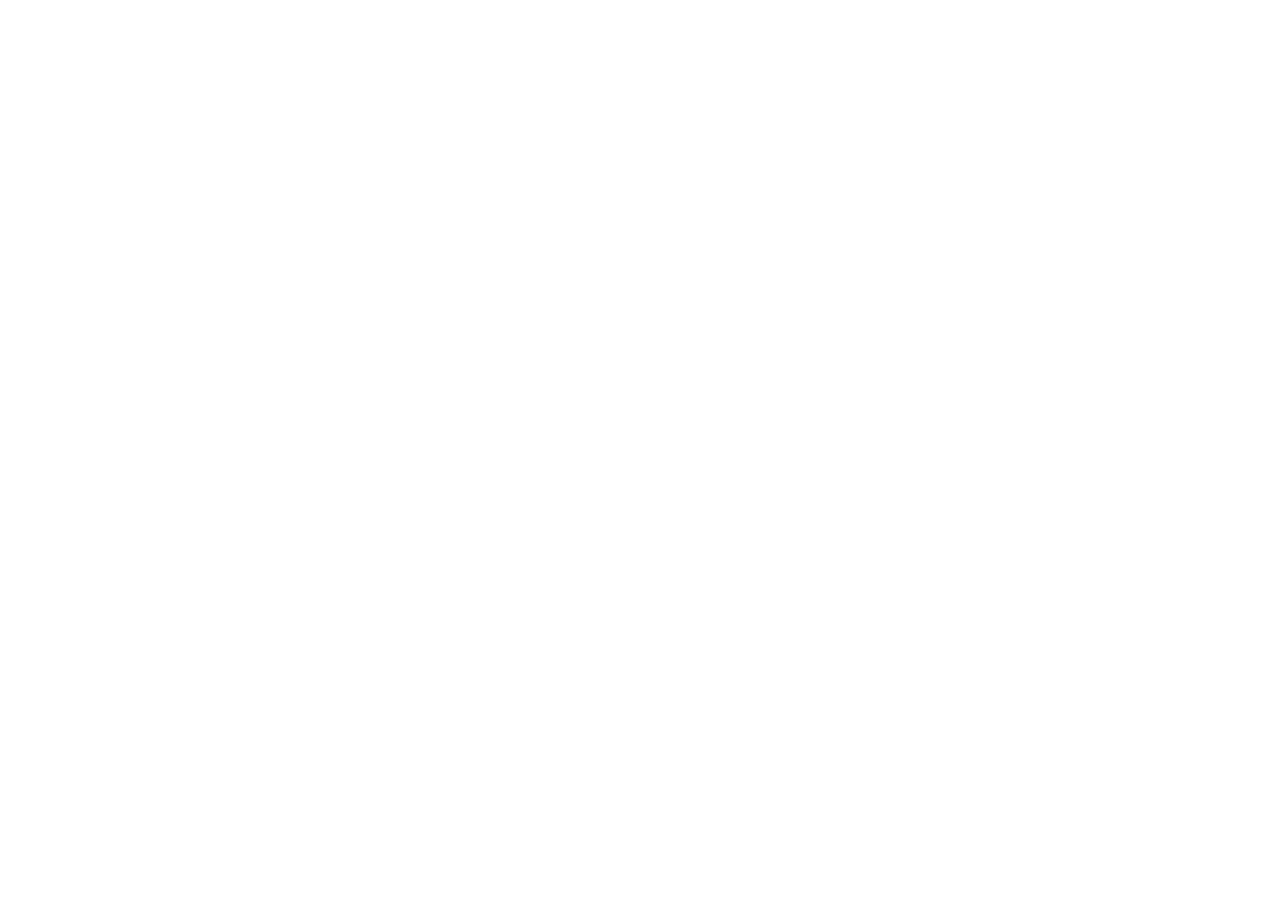
==== NearestPetrolStations/index.html @ 0cb55342 "Workspace created." ====
<!DOCTYPE html>
<html>
    <head>
        <title></title>
        <meta charset="utf-8" />
        <link href="kendo/styles/kendo.mobile.all.min.css" rel="stylesheet" />
        <link href="styles/main.css" rel="stylesheet" />

        <script src="cordova.js"></script>
        <script src="kendo/js/jquery.min.js"></script>
        <script src="kendo/js/kendo.mobile.min.js"></script>
        <script src="https://maps.googleapis.com/maps/api/js?v=3.exp&sensor=true"></script>

        <script src="scripts/login.js"></script>
        <script src="scripts/location.js"></script>
        <script src="scripts/weather.js"></script>
        <script src="scripts/app.js"></script>

    </head>
    <body>
        <!--Home-->
        <div id="tabstrip-home" 
             data-role="view"  
             data-title="Home">

            <div class="view-content">
                <h1>Welcome!</h1>
                <a id="skin-change" data-role="button" data-click="app.changeSkin">Flat</a>
                <p>
                    Icenium&trade; enables you to build cross-platform device applications regardless of your
                    development platform by combining the convenience of a local development toolset with the
                    power and flexibility of the cloud.
                </p>
                <div class="img"></div>
            </div>
        </div>

        <!--Login-->
        <div id="tabstrip-login" 
             data-role="view"  
             data-title="Login" 
             data-model="app.loginService.viewModel">

            <div class="view-content">
                <div class="logo"></div>
                <h3 data-bind="invisible: isLoggedIn">Enter your credentials:</h3>
                <h1 class="welcome" data-bind="visible: isLoggedIn">
                    Welcome, <span data-bind="text: username"></span>!
                </h1>

                <ul data-role="listview" data-style="inset" data-bind="invisible: isLoggedIn">
                    <li>
                        <label>
                            Username
                            <input type="text" data-bind="value: username"/>
                        </label>
                    </li>
                    <li>
                        <label>
                            Password
                            <input type="password" data-bind="value: password" />
                        </label>
                    </li>
                </ul>

                <div class="buttonArea">
                    <a id="login" data-role="button" data-bind="click: onLogin, invisible: isLoggedIn" class="login-button">Login</a>
                    <a id="logout" data-role="button" data-bind="click: onLogout, visible: isLoggedIn" class="login-button">Logout</a>
                </div>
            </div>

        </div>

        <!--Location-->
        <div id="tabstrip-location" 
             data-role="view"  
             data-title="Location" 
             data-init="app.locationService.initLocation" 
             data-show="app.locationService.show" 
             data-hide="app.locationService.hide" 
             data-model="app.locationService.viewModel" 
             data-stretch="true">

            <div id="map-search-wrap">
                <button id="map-navigate-home" data-bind="click: onNavigateHome"></button>
                <form onsubmit="return false;">
                    <input id="map-address" type="search" data-bind="value: address" placeholder="Address"/>
                    <input id="map-search" type="submit" value="" data-bind="click: onSearchAddress" />
                </form>
            </div>
            <div id="map-canvas"></div>

        </div>

        <!--Weather-->
        <div id="tabstrip-weather" 
             data-role="view"  
             data-title="Weather" 
             data-model="app.weatherService.viewModel">

            <div class="weather">
                <h1>20-Day Forecast</h1>

                <div class="separator">
                    <div class="dark"></div>
                    <div class="light"></div>
                </div>

                <ul class="forecast-list" 
                    data-role="listview" 
                    data-bind="source: weatherDataSource" 
                    data-template="weather-forecast-template">
                </ul>
            </div>
        </div>

        <!--Weather forecast template-->
        <script type="text/x-kendo-tmpl" id="weather-forecast-template">
            <div>
                <div class="position-left">
                    <span class="weather-info date">${day}</span>
                </div>
                <div class="position-right">
                    <span class="weather-info temperature high">${highTemperature}<sup>&deg;</sup></span>
                    <span class="weather-info temperature low">${lowTemperature}<sup>&deg;</sup></span>
                </div>
                <div class="position-center">
                    <span class="weather-icon ${image}"></span>
                </div>
            </div>
        </script>

        <!--Layout-->
        <div data-role="layout" data-id="tabstrip-layout" >

            <!--Header-->
            <div data-role="header">
                <div data-role="navbar">
                    <span data-role="view-title"></span>
                </div>
            </div>

            <!--Footer-->
            <div data-role="footer">
                <div data-role="tabstrip">
                    <a href="#tabstrip-home" data-icon="home">Home</a>
                    <a href="#tabstrip-login" data-icon="contacts">Login</a>
                    <a href="#tabstrip-location" data-icon="search">Location</a>
                    <a href="#tabstrip-weather" data-icon="globe">Weather</a>
                </div>
            </div>
        </div>
    </body>
</html>
---- NearestPetrolStations/kendo/styles/kendo.mobile.all.min.css ----
/*
* Kendo UI Mobile v2013.2.729 (http://kendoui.com)
* Copyright 2013 Telerik AD. All rights reserved.
*
* Kendo UI Mobile commercial licenses may be obtained at
* https://www.kendoui.com/purchase/license-agreement/kendo-ui-mobile-commercial.aspx
* If you do not own a commercial license, this file shall be governed by the trial license terms.
*
* The use of Kendo UI Mobile in Icenium is governed by the Telerik End User License Agreement for Icenium at
* http://www.icenium.com/terms-of-use
*/
@-ms-viewport{width:device-width}.km-root{font-size:.92em}.km-root a{color:inherit}.km-tablet{font-size:1em}.km-root *:focus{outline:0}.km-root,.km-pane{width:100%;height:100%;-ms-touch-action:none;-ms-content-zooming:none;-ms-user-select:none;-webkit-user-select:none;-webkit-text-size-adjust:none;-moz-text-size-adjust:none;text-size-adjust:none}.km-pane{font-family:sans-serif;overflow-x:hidden}.km-root>*,.km-header *,.km-footer *{margin:0;padding:0}.km-root *{-webkit-touch-callout:none;-webkit-tap-highlight-color:rgba(0,0,0,0)}.km-view{top:0;left:0;position:absolute;display:-moz-box;display:-webkit-box;display:-webkit-flex;display:-ms-flexbox;display:flex;height:100%;width:100%;-moz-box-orient:vertical;-webkit-box-orient:vertical;-webkit-flex-direction:column;-ms-flex-direction:column;flex-direction:column;-webkit-align-items:stretch;align-items:stretch;-webkit-align-content:stretch;align-content:stretch;vertical-align:top}:-moz-any(.km-view,.km-pane){overflow:hidden}.k-ff18 *:-moz-any(.km-view,.km-pane),.k-ff19 *:-moz-any(.km-view,.km-pane),.k-ff20 *:-moz-any(.km-view,.km-pane),.k-ff21 *:-moz-any(.km-view,.km-pane){position:relative}:-moz-any(.km-view){display:-moz-inline-box;display:flex}.km-content{min-height:1px;-moz-box-flex:1;-webkit-box-flex:1;-webkit-flex:1;-ms-flex:1;flex:1;-moz-box-align:stretch;-webkit-box-align:stretch;-ms-flex-align:stretch;flex-align:stretch;display:block;width:auto;overflow:hidden;position:relative}.km-content p,.km-content h1,.km-content h2,.km-content h3,.km-content h4,.km-content h5,.km-content h6{margin-left:1rem;margin-right:1rem}.km-header,.km-footer{display:block;display:-moz-box;-moz-box-orient:vertical;width:100%}:-moz-any(.km-scrollview)>div{display:inline-block}.km-header{padding:0}.km-footer{background:#1a1a1a}[data-role="layout"]{display:none}[data-role="view"],[data-role="drawer"]{visibility:hidden}.km-view{visibility:visible}.km-tabstrip{-moz-box-orient:horizontal;-webkit-box-orient:horizontal;-moz-box-align:start;-webkit-box-align:start;-ms-flex-align:start;flex-align:start;-webkit-flex-direction:row;-ms-flex-direction:row;flex-direction:row;-moz-box-pack:start;padding:0}.km-header,.km-footer{position:relative;z-index:1}@media all and (-webkit-min-device-pixel-ratio:10000),not all and (-webkit-min-device-pixel-ratio:0){.km-view{display:table}.km-header,.km-footer,.km-content{display:table-row}.km-header,.km-footer{height:1px}}.km-hide-title{display:none}.km-show-title:after{display:block;content:"\a0";height:0}.km-fill-title:after{height:auto}.km-footer .km-show-title:after{display:inline-block}.km-view-title,.km-dialog-title{position:relative;visibility:visible;text-align:center;font-size:1.4em;line-height:2.3em;margin-left:auto;margin-right:auto}.km-horizontal .km-view-title{line-height:2em}.km-toolbar,.km-navbar,.km-button,.km-buttongroup,.km-tabstrip,.km-blackberry li.km-actionsheet-cancel>a{background-origin:border-box;position:relative;display:inline-block;padding:.4em .7em;margin:.1rem;overflow:visible;text-decoration:none}.km-buttongroup,.km-tabstrip{padding:.4rem .7rem}.km-horizontal .km-tabstrip{padding:.2rem .7rem}.km-button{cursor:pointer;outline:0}.km-switch input[type=checkbox]{display:none}.km-switch,.km-checkbox{text-align:left;font-size:1rem;display:inline-block;width:6.4rem;height:2rem;line-height:2rem;position:relative;overflow:hidden}.km-switch-wrapper,.km-slider-wrapper{display:block;height:100%;width:100%;overflow:hidden}.km-switch-background,.km-slider-background{display:block;margin:0 1px 1px -5em;height:100%;width:200%}.km-switch-container{top:0;left:0;position:absolute;display:block;height:100%;width:100%;overflow:hidden;background:transparent;-moz-box-sizing:border-box;-webkit-box-sizing:border-box;box-sizing:border-box}.km-checkbox{width:1.8rem;height:1.8rem}.km-checkbox-checked:after{content:"\a0";display:block;width:100%;height:100%}.km-switch-handle{top:0;left:0;width:2.72em;height:100%;display:inline-block;margin:-1px 0 0 -1px;background-color:#000}.km-switch-label-on,.km-switch-label-off{display:block;width:130%;font-size:1em;line-height:2em;text-align:center;position:absolute;text-transform:uppercase}.km-switch-label-off{left:104%}.km-switch-label-on{left:-134%;text-shadow:0 -1px 0 rgba(0,0,0,0.3)}.km-badge,.km-detail{text-decoration:none;display:inline-block;vertical-align:middle;overflow:hidden;text-align:center;position:absolute;z-index:1;height:2em;font-size:.6rem;text-shadow:none}.km-badge{top:-1em;right:-1em;line-height:2em;margin-left:.5em;min-width:.9em;padding:0 .55em;-moz-background-clip:padding-box;-webkit-background-clip:padding-box;background-clip:padding-box}.km-tabstrip .km-badge{top:-0.2em;right:auto;margin-left:-1em}.km-detail{position:absolute;float:right;right:.8rem;top:50%;margin-top:-0.7rem;width:1.3rem;height:1.3rem;font-size:1rem;-moz-box-sizing:border-box;-webkit-box-sizing:border-box;box-sizing:border-box}.km-root .km-detaildisclose{font-size:.8em}:-moz-any(.km-detail){width:1rem;height:1rem}.km-listview-link:after{width:.5rem;height:.5rem;content:"\a0";display:inline-block;vertical-align:middle}.km-listview-link:after{margin-left:-0.2rem;border-style:solid;border-width:.24rem .24rem 0 0;-webkit-transform:rotate(45deg);-moz-transform:rotate(45deg);-ms-transform:rotate(45deg);-o-transform:rotate(45deg);transform:rotate(45deg)}.km-button::-moz-focus-inner{padding:0;border:0}.km-buttongroup{-webkit-margin-collapse:separate;margin-collapse:separate;margin:.5em auto}.km-root .km-buttongroup{padding:0;border-color:transparent;background:0;white-space:nowrap;display:table}.km-buttongroup>.km-button{display:table-cell}.km-root .km-buttongroup .km-button{margin:0;border-width:1px 0 1px 1px;padding:.48em .9em .44em}.km-tablet .km-buttongroup .km-button{padding:.4em .8em .34em}.km-root .km-navbar .km-buttongroup{font-size:.95rem;line-height:1em;margin:0 0 .2em;display:inline-block;height:1.5em;top:-2px}.km-tablet .km-navbar .km-buttongroup{top:-1px}.km-root .km-navbar .km-buttongroup>.km-button{font-size:1em;min-width:4rem;text-align:center}.km-tablet .km-navbar .km-buttongroup>.km-button{min-width:6rem}.km-view .km-buttongroup .km-button:last-child{border-right-width:1px}.km-scrollview{white-space:nowrap;overflow:hidden;width:100%}.km-scrollview>div>*{-webkit-transform:translatez(0)}.km-scrollview>div>[data-role=page]{vertical-align:top;display:inline-block;min-height:1px}.km-scrollview .km-virtual-page{min-height:1px;position:absolute;top:0;left:0;display:inline-block}:-moz-any(.k-ff18,.k-ff19,.k-ff20,.k-ff21) .km-scrollview>div{width:0}.km-pages{text-align:center;margin:0;padding:.6em 0 0}.km-pages li{display:inline-block;width:.5em;height:.55em;margin:0 .3em}.km-ios .km-buttongroup .km-button{font-size:1.2em;font-weight:bold}.km-ios .km-state-disabled .km-button,.km-android .km-state-disabled .km-button,.km-blackberry .km-state-disabled .km-button,.km-meego .km-state-disabled .km-button{color:#aaa;text-shadow:none}.km-tabstrip,.km-toolbar,.km-navbar{display:block;padding:.8em;margin:0;width:100%;border-width:0;-moz-box-sizing:border-box;-webkit-box-sizing:border-box;box-sizing:border-box}.km-tabstrip{text-align:center;word-spacing:-1em}.km-tabstrip .km-button{word-spacing:normal;box-shadow:none;-webkit-box-shadow:none;vertical-align:bottom}@media screen and (-webkit-min-device-pixel-ratio:0){.km-tabstrip{word-spacing:normal;width:100%}}.km-toolbar,.km-navbar{padding:0;-moz-box-flex:1;-webkit-box-flex:1;-webkit-flex:1;-ms-flex:1;flex:1;position:relative;overflow:hidden;display:block;border-width:0 0 1px 0;background-color:#fff}.km-root div:-moz-any(.km-toolbar,.km-navbar){overflow:visible}.km-toolbar .km-button,.km-navbar .km-button{margin-top:.5rem;margin-bottom:.5rem}.km-navbar .km-no-title{padding-top:.7rem;padding-bottom:.7rem}.km-horizontal .km-toolbar .km-button,.km-horizontal .km-navbar .km-button{margin-top:.3rem;margin-bottom:.3rem}.km-horizontal .km-navbar .km-no-title{padding-top:.5rem;padding-bottom:.5rem}.km-tablet.km-root .km-no-title{padding-top:.55rem;padding-bottom:.55rem}.km-tablet .km-navbar .km-button,.km-tablet .km-toolbar .km-button{margin-top:.45rem;margin-bottom:.45rem}.km-root .km-pane .km-navbar .km-no-title{visibility:visible;line-height:0}.km-tabstrip .km-button{font-family:Arial,Helvetica,sans-serif;color:#a8a8a8;padding:.4em .8em;border-width:0;border-color:transparent;background:0;margin:0;text-align:center}.km-tabstrip .km-button:first-child{border-left:0}.km-tabstrip .km-button:last-child{border-right:0}.km-listview-wrapper>ul:not(.km-listview){margin:0 auto}.km-list,.km-listview{padding:0;margin:0;list-style-type:none}.km-listinset,.km-listgroupinset{margin:1em}.km-listinset,.km-listgroupinset .km-list{overflow:hidden}.km-listview .km-switch{margin-top:-0.95rem;position:absolute;right:.8rem;top:50%}.km-listview .km-list{text-indent:0}.km-list>li,.km-root .km-listview-link,.km-root .km-listview-label{margin:0;display:block;position:relative;list-style-type:none;vertical-align:middle;-moz-box-sizing:border-box;-webkit-box-sizing:border-box;box-sizing:border-box;padding:.5em .7em}.km-list>li{line-height:1.6em;overflow:hidden}.km-virtual-list{position:relative;width:100%;-webkit-transform:translateZ(0)}.km-virtual-list>li{width:100%;position:absolute;top:0;-webkit-transform:translateZ(0)}.km-root .km-list .km-load-more{border-bottom:0}.km-list>li>*{line-height:normal}.km-group-title{display:block;font-weight:bold;padding:.2em 0;text-indent:.8em}.km-listgroupinset .km-group-title{margin-top:.65em;line-height:2em}.km-list:not(.km-virtual-list)>li:first-child{border-top:0}.km-list:not(.km-virtual-list)>li:last-child{border-bottom:0}.km-root .km-listview-link,.km-root .km-listview-label{line-height:inherit;text-decoration:none;margin:-0.5em -0.7em}.km-listview-link:after,.km-listview-label:after{border-color:#777;content:"\a0";display:block;position:absolute;right:1rem;top:50%;margin-top:-0.32rem}.km-filter-form{width:100%;padding:.5em 0;border:1px solid transparent;border-width:1px 0}.km-filter-wrap{position:relative;margin:0 .7em;padding:.2em .4em;border:1px solid transparent}.km-root .km-filter-wrap:before{display:inline-block;vertical-align:middle;content:"\e0e9";font-size:1.6em;width:1em;height:1em;margin-right:-1em;color:inherit}.km-tablet .km-filter-wrap{max-width:24em;margin:0 auto}.km-filter-wrap>input[type="search"]::-webkit-search-cancel-button{display:none}.km-filter-wrap input{width:100%;-moz-box-sizing:border-box;-webkit-box-sizing:border-box;box-sizing:border-box;border:0;background:transparent;-moz-appearance:none;-webkit-appearance:none;vertical-align:middle;padding:0 1.4em}.km-filter-reset{display:inline-block;margin-left:-1.6em;vertical-align:middle;text-align:center;z-index:1;text-decoration:none;height:100%}.km-filter-reset .km-clear{font-size:1.6em;width:1em;height:1em;display:block}.km-filter-reset>.km-text{position:absolute;top:-3333px;left:-3333px}.km-native-scroller{overflow:scroll;-webkit-overflow-scrolling:touch;-ms-touch-action:pan-x pan-y;-ms-overflow-style:-ms-autohiding-scrollbar;-ms-scroll-snap-type:proximity}.km-scroller-pull{width:100%;display:block;position:absolute;line-height:3em;font-size:1.4em;text-align:center;-webkit-transform:translate3d(0,-3em,0);-moz-transform:translate3d(0,-3em,0);-ms-transform:translate3d(0,-3em,0);-o-transform:translate3d(0,-3em,0);transform:translate3d(0,-3em,0)}.km-scroller-pull .km-template{display:inline-block;min-width:200px;text-align:left}.km-load-more .km-icon,.km-root .km-scroller-pull .km-icon{display:inline-block;height:2rem;margin-right:1rem;vertical-align:middle;width:2rem;font-size:2rem;-webkit-transform:rotate(0deg);-moz-transform:rotate(0deg);-ms-transform:rotate(0deg);-o-transform:rotate(0deg);transform:rotate(0deg);-webkit-transition:-webkit-transform 300ms linear;-moz-transition:-moz-transform 300ms linear;-ms-transition:-ms-transform 300ms linear;-o-transition:-o-transform 300ms linear;transition:transform 300ms linear}.km-root .km-scroller-release .km-icon{-webkit-transform:rotate(180deg);-moz-transform:rotate(180deg);-ms-transform:rotate(180deg);-o-transform:rotate(180deg);transform:rotate(180deg)}.km-root .km-scroller-refresh .km-icon{-webkit-transition:none;-moz-transition:none;-ms-transition:none;-o-transition:none;transition:none}.km-default-content{padding:1em}.km-item label:before,.km-item label.km-item-checked:after{position:absolute;content:" ";display:block;top:50%;left:.6em;width:36px;height:36px;margin-top:-18px}.km-detail .km-text{display:none}.km-detail .km-icon,.km-button .km-icon,.km-list .km-icon,.km-ios .km-button .km-icon{width:1em;height:1em;font-size:1.3em;margin-left:-0.3em;margin-right:.3em;vertical-align:text-top;display:inline-block;background-size:auto 100%}.km-button .km-icon{margin-top:-0.1em;margin-bottom:-0.1em}.km-root .km-view .km-notext{margin-left:0;margin-right:0}.km-list .km-switch{position:absolute;top:50%;right:.8rem;margin-top:-1rem}.km-root .km-rowinsert:after,.km-root .km-rowdelete:after,.km-root .km-contactadd:after,.km-root .km-detaildisclose:after,.km-root .km-rowinsert:before,.km-root .km-rowdelete:before,.km-root .km-contactadd:before,.km-root .km-detaildisclose:before,.km-detail .km-icon{left:.15em;top:.15em;line-height:1em;font-size:1em;position:absolute}.km-root .km-detaildisclose:after{left:.1em;top:.25em;text-align:center;font-weight:bold}.km-buttongroup .km-button .km-icon{width:1em;height:1em;font-size:1em;margin:0 .16em 0 0}.km-tabstrip .km-button .km-icon{width:2.5rem;height:2.5rem;font-size:2.5rem}.km-tabstrip .km-image,.km-tabstrip .km-button .km-icon{margin:.1rem auto 0;display:inline-block}.km-tabstrip .km-text{display:block}.km-phone .km-tabstrip .km-icon{height:2.2rem;width:2.2rem;font-size:2.2rem}.km-phone .km-horizontal .km-tabstrip .km-icon{height:2rem;width:2rem;font-size:2rem}.km-root .k-slider{width:50%;height:.6em;line-height:.6em;position:relative;display:inline-block;vertical-align:middle;text-align:center}.km-list .k-slider{position:absolute;right:0;margin-top:-0.5em;top:50%}.km-root .k-slider-track{left:1em!important;width:auto!important;right:1em;height:100%;display:block;position:absolute}.km-root .k-slider-track,.km-root .k-slider-selection{margin-top:0;border-radius:5px;-moz-border-radius:5px;-webkit-border-radius:5px;box-shadow:inset 0 0 1px rgba(0,0,0,0.3);-webkit-box-shadow:inset 0 0 1px rgba(0,0,0,0.3)}.km-root .k-slider-selection{top:0;height:100%}.km-root .k-slider-items{margin:0}.km-root .k-slider .k-draghandle{text-indent:-3333px;top:-0.35em;left:0;width:1.2em;height:1.2em;display:block;position:absolute}.km-root .k-slider-tooltip{display:none}.km-touch-scrollbar{position:absolute;visibility:hidden;z-index:200000;height:.4em;width:.4em;background-color:#333;opacity:0;-webkit-transform-origin:0 0;-moz-transform-origin:0 0;-ms-transform-origin:0 0;-o-transform-origin:0 0;transform-origin:0 0;-webkit-transition:opacity .3s linear;-moz-transition:opacity .3s linear;-ms-transition:opacity .3s linear;-o-transition:opacity .3s linear;transition:opacity .3s linear}.km-vertical-scrollbar{height:100%;right:2px;top:0}.km-horizontal-scrollbar{width:100%;left:0;bottom:2px}.km-scrollview,.km-scroll-container{-moz-user-select:none;-webkit-user-select:none;-ms-user-select:none;user-select:none;-moz-user-select:-moz-none;-webkit-margin-collapse:separate;margin-collapse:separate}.km-scroll-wrapper{position:relative}.km-scroll-header{position:absolute;z-index:1001;width:100%;top:0;left:0}.km-leftitem,.km-rightitem{z-index:1;position:absolute;right:.5em}.km-popup .km-rightitem{right:0}.km-leftitem{left:.5em;right:auto}.km-popup .km-leftitem{left:0}.km-leftitem,.km-rightitem{height:100%}.km-leftitem>*,.km-rightitem>*{display:inline-block;vertical-align:middle}.km-leftitem:before,.km-rightitem:before{content:"\a0";display:inline-block;height:100%;width:0;vertical-align:middle}.km-dialog{position:absolute;min-width:19em;max-width:25em;overflow:hidden}.km-dialog-title{position:static;float:none;height:2.6em;margin-top:-2.6em;font-size:1.22em;line-height:3em}.km-dialog:before{content:"\a0";display:block;overflow:visible;width:100%;height:3em;opacity:.2}.km-dialog-content{font-weight:normal;min-height:2em;text-align:center}.km-dialog .km-button{display:block;margin:.4em;font-size:1.3em;text-align:center;padding:.44em;-moz-user-select:none;-webkit-user-select:none;-ms-user-select:none;user-select:none}.km-loader{top:50%;left:50%;width:180px;height:130px;opacity:.85;z-index:100000;padding:30px 30px;position:absolute;margin-top:-70px;margin-left:-90px;-moz-box-sizing:border-box;-webkit-box-sizing:border-box;box-sizing:border-box;background-color:black}.km-loader h1{font-size:1rem;color:white;text-align:center;margin-top:10px}.km-loader .km-loading,.km-load-more .km-icon,.km-scroller-refresh .km-icon{animation:km-spin 1s infinite linear;-moz-animation:km-spin 1s infinite linear;-webkit-animation:km-spin 1s infinite linear;display:block;margin:0 auto;width:35px;height:35px;font-size:35px}.km-loader .km-loading:after,.km-load-more .km-icon:after{color:#ccc}.km-loading-left,.km-loading-right{display:none}@-webkit-keyframes km-spin{from{-webkit-transform:rotate(0deg)}to{-webkit-transform:rotate(360deg)}}@-moz-keyframes km-spin{from{-moz-transform:rotate(0deg)}to{-moz-transform:rotate(360deg)}}@-ms-keyframes km-spin{from{-ms-transform:rotate(0deg)}to{-ms-transform:rotate(360deg)}}@-o-keyframes km-spin{from{-o-transform:rotate(0deg)}to{-o-transform:rotate(360deg)}}.km-list input[type=text]:not(.k-input),.km-list input[type=password],.km-list input[type=search],.km-list input[type=number],.km-list input[type=tel],.km-list input[type=url],.km-list input[type=email],.km-list input[type=file],.km-list input[type=month],.km-list input[type=color],.km-list input[type=week],.km-list input[type=date],.km-list input[type=time],.km-list input[type=datetime],.km-list input[type=datetime-local],.km-list select:not([multiple]),.km-list .k-dropdown,.km-list textarea{width:50%;-moz-box-sizing:border-box;-webkit-box-sizing:border-box;box-sizing:border-box;font-size:1.2em;position:absolute;top:50%;line-height:normal;z-index:1;right:0;margin-top:-1em}.km-root .k-slider .k-tick,.km-root .k-slider .k-label,.km-root .k-slider .k-button{display:none}.km-list textarea{position:relative;width:-webkit-calc(50%+.7em);width:-moz-calc(50%+.7em);width:calc(50%+.7em);margin-right:-0.7em}.km-list input,.km-list select,.km-list textarea,.km-list input[type=checkbox],.km-list input[type=radio]{appearance:none;-moz-appearance:none;-webkit-appearance:none}.km-list input[type=checkbox],.km-list input[type=radio]{position:absolute;top:50%;right:.7em;margin-top:-0.5em;background:0}.km-root input,.km-root textarea{-moz-user-select:text;-webkit-user-select:text;-ms-user-select:text;user-select:text}.km-root input[readonly],.km-root select:not([multiple]){-moz-user-select:none;-webkit-user-select:none;-ms-user-select:none;user-select:none}.km-list textarea{top:0}.km-list .k-dropdown{line-height:1.4em}.km-list .k-dropdown,.km-list .k-dropdown .k-input{background-color:transparent}.km-root .k-dropdown-wrap{display:inline-block}.km-root .km-listview-label:after,.km-root input ~ .km-listview-link:after,.km-root textarea ~ .km-listview-link:after,.km-root select ~ .km-listview-link:after,.km-root .k-dropdown ~ .km-listview-link:after{display:none}.km-root .k-dropdown select,.km-root .k-dropdown .k-select{display:none}.km-root .km-list textarea{position:relative;float:right;margin-top:0;font-family:inherit}.km-root .km-popup .k-item,.km-actionsheet>li{list-style-type:none;padding:inherit 1em;border-bottom:1px solid #555;-moz-box-sizing:border-box;-webkit-box-sizing:border-box;box-sizing:border-box}.km-actionsheet>li{line-height:2em;border-bottom:0}.km-root .km-popup .k-list,.km-actionsheet{padding:0;margin:0}.km-root .km-popup .k-item:last-child,.km-actionsheet>li:last-child{border:0}.km-shim{left:0;bottom:0;position:absolute;width:100%;height:100%;background:rgba(0,0,0,0.6);z-index:10001;-moz-box-sizing:border-box;-webkit-box-sizing:border-box;box-sizing:border-box}.km-shim .k-animation-container,.km-actionsheet-wrapper{width:100%;box-shadow:none;-webkit-box-shadow:none;border:0}.km-shim .k-animation-container{width:auto}.km-listview-label input[type=radio],.km-listview-label input[type=checkbox]{border:0;font-size:inherit;width:1em;height:.9em}.km-load-more{display:block;padding:.3em 0 1.2em;height:3.2em;text-align:center}.km-root div.km-splitview{-moz-box-orient:horizontal;-webkit-box-orient:horizontal;-moz-box-direction:normal;-webkit-box-direction:normal;-webkit-flex-direction:row;-ms-flex-direction:row;flex-direction:row}.km-root .km-splitview.km-split-vertical{-moz-box-orient:vertical;-webkit-box-orient:vertical;-webkit-flex-direction:column;-ms-flex-direction:column;flex-direction:column}.km-splitview>.km-pane{-moz-box-flex:2;-webkit-box-flex:2;-webkit-flex:2;-ms-flex:2;flex:2;width:auto;height:auto}.km-splitview>.km-pane:first-child{-moz-box-flex:1;-webkit-box-flex:1;-webkit-flex:1;-ms-flex:1;flex:1}.km-split-horizontal>.km-pane{height:100%}.km-split-vertical>.km-pane>.km-view{display:-webkit-box}.km-pane{position:relative}.km-popup-wrapper,.km-modalview-wrapper{z-index:10001;position:relative;background:0;border:0;box-shadow:none;-webkit-box-shadow:none}.km-popup-overlay{position:absolute;top:0;left:0;width:100%;height:100%;z-index:10000}.km-popup-arrow,.km-popup-arrow:after,.km-down .km-popup-arrow:before{position:absolute;width:15px;height:15px;top:0;left:0;z-index:2}.km-left .km-popup-arrow,.km-right .km-popup-arrow{margin-top:-8px}.km-up .km-popup-arrow,.km-down .km-popup-arrow{margin-left:-8px}.km-popup-arrow:after,.km-down .km-popup-arrow:before{display:block;content:"\a0";width:0;height:0}.km-up .km-popup-arrow{top:auto;bottom:0}.km-left .km-popup-arrow{left:auto;right:0}.km-popup.km-pane{-moz-box-sizing:border-box;-webkit-box-sizing:border-box;box-sizing:border-box;width:100%;height:100%;min-height:100px}.km-modalview,.km-modalview-wrapper:before{overflow:hidden;position:relative;display:-moz-inline-box;display:-webkit-inline-box;display:-webkit-inline-flex;display:-ms-inline-flexbox;display:inline-flex;width:100%;height:100%;vertical-align:middle}.km-modalview .km-content{box-flex:1}.km-modalview-wrapper:before{margin-left:-1px;content:"\a0";width:0;display:inline-block}.km-stretched-view{display:-moz-box;display:-webkit-box;display:-webkit-flex;display:-ms-flexbox;display:flex}.km-stretched-view>*{width:100%}.km-on-wp .km-view,.km-on-wp .km-header,.km-on-wp .km-footer,.km-on-wp .km-slider,.km-on-wp .km-switch,.km-on-wp .km-filter-reset,.km-on-wp .km-shim .k-animation-container,.km-on-wp .km-scroll-container{transform:translateZ(0)}.km-pane,.km-on-ios .km-view,.km-on-ios .km-header,.km-on-ios .km-footer,.km-on-ios .km-slider,.km-on-ios .km-switch,.km-on-ios .km-group-title,.km-on-ios .km-list>li,.km-on-ios .km-filter-reset,.km-on-ios .km-shim .k-animation-container,.km-on-ios .km-scroll-container,.km-on-blackberry .km-view,.km-on-blackberry .km-content,.km-on-blackberry .km-header,.km-on-blackberry .km-footer,.km-on-blackberry .km-icon,.km-on-blackberry .km-switch,.km-on-blackberry .km-popup .k-item,.km-on-blackberry .km-actionsheet-wrapper{-webkit-transform:translatez(0)}.km-on-meego,.km-on-android{-webkit-transform:none}.km-on-android.km-2 .km-header,.km-on-android.km-2 .km-footer,.km-on-android .km-switch,.km-on-android.km-2 .km-list>li,.km-on-android.km-3 .km-listview-wrapper,.km-on-android.km-4 .km-listview-wrapper,.km-on-android.km-4 .km-content,.km-on-android .km-switch-handle,.km-android.km-on-android .km-switch-wrapper,.km-on-android .km-scroll-container,.km-on-meego .km-content,.km-on-meego .km-switch,.km-on-meego .km-icon,.km-on-meego .km-header,.km-on-meego .km-footer,.km-on-meego .km-content,.km-on-meego .km-switch-handle,.km-on-meego .km-switch-wrapper{-webkit-transform:translatez(0);-webkit-backface-visibility:hidden}.km-on-android.km-4 input{-webkit-user-modify:read-write-plaintext-only}.km-overlay{position:absolute;top:0;left:0;width:100%;height:100%;background:transparent;z-index:100000}.k-ff .km-scroll-container{padding-bottom:20px}.km-wp .km-view .km-absolute,.km-meego .km-view .km-absolute{position:absolute}.km-drawer,[data-role=drawer]{top:0;left:auto;width:250px}.km-drawer .km-header,.km-drawer .km-footer{z-index:0}.km-left-drawer{left:0}.km-right-drawer{right:0}@font-face{font-family:"Kendo UI";src:url("images/KendoUI.woff") format("woff"),url("images/KendoUI.ttf") format("truetype")}body:before{font-family:"Kendo UI";content:"\a0";font-size:0;width:0;height:0;position:absolute;z-index:-1}.km-root .km-pane .km-view .km-icon{-webkit-background-clip:text;background-size:0}.km-icon{position:relative}.km-icon:after,.km-icon:before,.km-contactadd:after,.km-contactadd:before,.km-rowdelete:after,.km-rowdelete:before,.km-rowinsert:after,.km-rowinsert:before,.km-detaildisclose:after,.km-detaildisclose:before,.km-loading:after,.km-filter-wrap:before{position:relative;content:"\a0";display:block;width:100%;height:100%;text-align:left;vertical-align:middle;background-size:auto;font:1em/1em "Kendo UI"}.km-icon:before,.km-contactadd:before,.km-rowdelete:before,.km-rowinsert:before,.km-detaildisclose:before{position:absolute;margin-top:1px;color:rgba(0,0,0,0.7);display:none}.km-state-active .km-icon:before,.km-state-active .km-contactadd:before,.km-state-active .km-rowdelete:before,.km-state-active .km-rowinsert:before,.km-state-active .km-detaildisclose:before{display:block}:-webkit-any(.km-ios):not(.km-android):not(.km-blackberry6):not(.km-blackberry7):not(.km-meego) .km-icon:after,:-webkit-any(.km-blackberry):not(.km-android):not(.km-blackberry6):not(.km-blackberry7):not(.km-meego) .km-icon:after{background-image:inherit;background-repeat:inherit;background-position:inherit;background-color:currentcolor;-webkit-background-clip:text;-webkit-text-fill-color:transparent}.km-root .km-pane.km-on-blackberry.km-blackberry6 .km-view .km-icon:after,.km-root .km-pane.km-on-blackberry.km-blackberry7 .km-view .km-icon:after,.km-root .km-pane.km-on-ios.km-ios4 .km-view .km-icon:after,.km-root .km-pane.km-pane.km-on-android .km-view span.km-icon:after,.km-root .km-pane.km-pane.km-on-meego .km-view span.km-icon:after{background:0;-webkit-text-fill-color:inherit}.km-contactadd:after,.km-contactadd:before,.km-rowinsert:after,.km-rowinsert:before{content:"\E039"}.km-rowdelete:after,.km-rowdelete:before{content:"\E03a"}.km-detaildisclose:after,.km-detaildisclose:before{content:"\E0E2"}.km-action:after,.km-action:before{content:"\e0ca"}.km-add:after,.km-add:before{content:"\e0cb"}.km-battery:after,.km-battery:before{content:"\e0ce"}.km-bookmarks:after,.km-bookmarks:before{content:"\e0cf"}.km-camera:after,.km-camera:before{content:"\e0d0"}.km-cart:after,.km-cart:before{content:"\e0d1"}.km-edit:after,.km-compose:after,.km-edit:before,.km-compose:before{content:"\e0d5"}.km-contacts:after,.km-contacts:before{content:"\e0e4"}.km-trash:after,.km-delete:after,.km-trash:before,.km-delete:before{content:"\e0ec"}.km-details:after,.km-details:before{content:"\e0e2"}.km-download:after,.km-downloads:after,.km-download:before,.km-downloads:before{content:"\e0d4"}.km-fastforward:after,.km-fastforward:before{content:"\e0d9"}.km-toprated:after,.km-favorites:after,.km-toprated:before,.km-favorites:before{content:"\e0d7"}.km-featured:after,.km-featured:before{content:"\e0d8"}.km-globe:after,.km-globe:before{content:"\e0dc"}.km-history:after,.km-history:before{content:"\e0e7"}.km-home:after,.km-home:before{content:"\e0dd"}.km-info:after,.km-about:after,.km-info:before,.km-about:before{content:"\e0de"}.km-more:after,.km-more:before{content:"\e0e0"}.km-mostrecent:after,.km-mostrecent:before{content:"\e0cc"}.km-mostviewed:after,.km-mostviewed:before{content:"\e0d6"}.km-organize:after,.km-organize:before{content:"\e0eb"}.km-pause:after,.km-pause:before{content:"\e0e3"}.km-play:after,.km-play:before{content:"\e0e5"}.km-recents:after,.km-recents:before{content:"\e0d2"}.km-refresh:after,.km-refresh:before{content:"\e0e6"}.km-reply:after,.km-reply:before{content:"\e0ed"}.km-rewind:after,.km-rewind:before{content:"\e0e8"}.km-search:after,.km-search:before{content:"\e0e9"}.km-settings:after,.km-settings:before{content:"\e0da"}.km-share:after,.km-share:before{content:"\e0df"}.km-sounds:after,.km-volume:after,.km-sounds:before,.km-volume:before{content:"\e0ef"}.km-stop:after,.km-stop:before{content:"\e0ea"}.km-wifi:after,.km-wifi:before{content:"\e0f0"}.km-android .km-more:after,.km-android .km-more:before{content:"\e0e1"}.km-meego .km-more:after,.km-meego .km-more:before{content:"\e0f1"}.km-wp .km-loading:after,.km-wp .km-load-more .km-icon:after,.km-wp .km-scroller-refresh .km-icon:after{content:"\e0f6"}.km-meego .km-loading:after,.km-meego .km-load-more .km-icon:after,.km-meego .km-scroller-refresh .km-icon:after{content:"\e0f6"}.km-root .km-android .km-loading:after,.km-android .km-load-more .km-icon:after,.km-root .km-android .km-scroller-refresh .km-icon:after{content:"\e0f6"}.km-scroller-pull .km-icon:after{content:"\e0f2"}.km-wp .km-scroller-pull .km-icon:after{content:"\E0D4"}.km-on-wp.km-app .km-icon:after,.km-on-wp.km-app .km-filter-wrap:before,.km-on-wp.km-app .km-state-active .km-icon:after{color:transparent;background-image:url("images/wp8_icons.png");background-size:auto 100%;height:1em;margin-top:0;vertical-align:middle}.km-wp-light.km-app .km-icon:after,.km-wp-light.km-app .km-filter-wrap:before{background-image:url("images/wp8_inverseicons.png")}.km-on-wp.km-app .km-icon{line-height:1em}.km-on-wp.km-app .km-icon:before{display:none}.km-on-wp.km-app .km-action:after{background-position-x:20%}.km-on-wp.km-app .km-add:after,.km-on-wp.km-app .km-filter-reset .km-clear:after{background-position-x:22%}.km-on-wp.km-app .km-battery:after{background-position-x:24%}.km-on-wp.km-app .km-bookmarks:after{background-position-x:26%}.km-on-wp.km-app .km-camera:after{background-position-x:28%}.km-on-wp.km-app .km-cart:after{background-position-x:30%}.km-on-wp.km-app .km-edit:after,.km-on-wp.km-app .km-compose:after{background-position-x:32%}.km-on-wp.km-app .km-contacts:after{background-position-x:34%}.km-on-wp.km-app .km-trash:after,.km-on-wp.km-app .km-delete:after{background-position-x:36%}.km-on-wp.km-app .km-details:after{background-position-x:38%}.km-on-wp.km-app .km-download:after,.km-on-wp.km-app .km-downloads:after{background-position-x:40%}.km-on-wp.km-app .km-fastforward:after{background-position-x:42%}.km-on-wp.km-app .km-toprated:after,.km-on-wp.km-app .km-favorites:after{background-position-x:44%}.km-on-wp.km-app .km-featured:after{background-position-x:46%}.km-on-wp.km-app .km-globe:after{background-position-x:48%}.km-on-wp.km-app .km-history:after{background-position-x:50%}.km-on-wp.km-app .km-home:after{background-position-x:52%}.km-on-wp.km-app .km-info:after,.km-on-wp.km-app .km-about:after{background-position-x:54%}.km-on-wp.km-app .km-more:after{background-position-x:56%}.km-on-wp.km-app .km-mostrecent:after{background-position-x:58%}.km-on-wp.km-app .km-mostviewed:after{background-position-x:60%}.km-on-wp.km-app .km-organize:after{background-position-x:62%}.km-on-wp.km-app .km-pause:after{background-position-x:64%}.km-on-wp.km-app .km-play:after{background-position-x:66%}.km-on-wp.km-app .km-recents:after{background-position-x:68%}.km-on-wp.km-app .km-refresh:after{background-position-x:70%}.km-on-wp.km-app .km-reply:after{background-position-x:72%}.km-on-wp.km-app .km-rewind:after{background-position-x:74%}.km-on-wp.km-app .km-search:after,.km-on-wp.km-app .km-filter-wrap:before{background-position-x:76%}.km-on-wp.km-app .km-settings:after{background-position-x:78%}.km-on-wp.km-app .km-share:after{background-position-x:80%}.km-on-wp.km-app .km-sounds:after,.km-on-wp.km-app .km-volume:after{background-position-x:82%}.km-on-wp.km-app .km-stop:after{background-position-x:84%}.km-on-wp.km-app .km-wifi:after{background-position-x:86%}.km-on-wp.km-app.km-android .km-more:after{background-position-x:88%}.km-on-wp.km-app.km-meego .km-more:after{background-position-x:90%}.km-on-wp.km-app.km-meego .km-loading:after,.km-on-wp.km-app.km-meego .km-load-more .km-icon:after,.km-on-wp.km-app.km-meego .km-scroller-refresh .km-icon:after{background-position-x:94%}.km-on-wp.km-app .km-scroller-pull .km-icon:after{background-position-x:100%}.km-on-wp.km-app .km-filter-wrap:before{display:inline-block;content:"\a0"}.km-on-wp.km-app .km-filter-reset .km-clear:after{transform:rotate(45deg)}@media only screen and (height:320px) and (orientation:landscape){.km-ios6{height:100%!important}}.km-ios:after{content:url("images/back.png");display:none}.km-ios{background:#fff;font:bold .9em HelveticaNeue,sans-serif}.km-ios .km-view{overflow:hidden}.km-ios .km-view-title,.km-ios .km-dialog-title{position:relative;visibility:visible;text-align:center;color:#fff;font-size:1.4em;line-height:2.3em;font-weight:bold;text-shadow:0 -1px rgba(0,0,0,0.3);margin-left:auto;margin-right:auto;box-shadow:inset 0 -1px 0 rgba(0,0,0,0.3);-webkit-box-shadow:inset 0 -1px 0 rgba(0,0,0,0.3)}.km-ios.km-horizontal .km-view-title{line-height:2em}.km-ios .km-toolbar,.km-ios .km-navbar,.km-ios .km-button,.km-ios .km-tabstrip,.km-ios .km-popup .k-item,.km-ios .km-actionsheet>li>a{background-image:-webkit-gradient(linear,50% 0,50% 100%,color-stop(0,rgba(255,255,255,0.5)),color-stop(0.06,rgba(255,255,255,0.45)),color-stop(0.5,rgba(255,255,255,0.2)),color-stop(0.5,rgba(255,255,255,0.15)),color-stop(1,rgba(100,100,100,0)));background-image:-moz-linear-gradient(top,rgba(255,255,255,0.5),rgba(255,255,255,0.45) 6%,rgba(255,255,255,0.2) 50%,rgba(255,255,255,0.15) 50%,rgba(100,100,100,0));background-image:linear-gradient(top,rgba(255,255,255,0.5),rgba(255,255,255,0.45) 6%,rgba(255,255,255,0.2) 50%,rgba(255,255,255,0.15) 50%,rgba(100,100,100,0));background-image:-ms-linear-gradient(top,rgba(255,255,255,0.5),rgba(255,255,255,0.45) 6%,rgba(255,255,255,0.2) 50%,rgba(255,255,255,0.15) 50%,rgba(100,100,100,0));background-image:-o-linear-gradient(top,rgba(255,255,255,0.5),rgba(255,255,255,0.45) 6%,rgba(255,255,255,0.2) 50%,rgba(255,255,255,0.15) 50%,rgba(100,100,100,0));-webkit-tap-highlight-color:rgba(0,0,0,0);color:#FFF;overflow:visible;border-radius:5px;-moz-border-radius:5px;-webkit-border-radius:5px;text-shadow:0 -1px rgba(0,0,0,0.3);text-decoration:none;border:1px solid #394d68;border-color:#2f3740 #394d68 #375073;background-color:#7185a2}.km-ios .km-button{text-align:center;border-width:0;border-bottom:1px solid rgba(255,255,255,0.5);padding:.4em .8em;background:transparent,#496b9a;background-image:-webkit-gradient(linear,50% 0,50% 100%,color-stop(0,rgba(255,255,255,0.35)),color-stop(0.5,rgba(255,255,255,0.1)),color-stop(0.5,rgba(255,255,255,0)),color-stop(1,rgba(255,255,255,0)));background-image:-moz-linear-gradient(top,rgba(255,255,255,0.35),rgba(255,255,255,0.1) 50%,rgba(255,255,255,0) 50%,rgba(255,255,255,0));background-image:linear-gradient(top,rgba(255,255,255,0.35),rgba(255,255,255,0.1) 50%,rgba(255,255,255,0) 50%,rgba(255,255,255,0));background-image:-ms-linear-gradient(top,rgba(255,255,255,0.35),rgba(255,255,255,0.1) 50%,rgba(255,255,255,0) 50%,rgba(255,255,255,0));background-image:-o-linear-gradient(top,rgba(255,255,255,0.35),rgba(255,255,255,0.1) 50%,rgba(255,255,255,0) 50%,rgba(255,255,255,0));box-shadow:inset 0 0 0 1px rgba(0,0,0,.3),inset 0 1px 3px rgba(0,0,0,.5);-webkit-box-shadow:inset 0 0 0 1px rgba(0,0,0,.3),inset 0 1px 3px rgba(0,0,0,.5)}.km-ios .km-button:active,.km-ios .km-button.km-state-active{background-color:#264e8c;box-shadow:inset 0 0 0 1px rgba(0,0,0,.3),inset 0 1px 3px rgba(0,0,0,.5),inset 0 0 0 1000px rgba(0,0,0,.2);-webkit-box-shadow:inset 0 0 0 1px rgba(0,0,0,.3),inset 0 1px 3px rgba(0,0,0,.5),inset 0 0 0 1000px rgba(0,0,0,.2)}.km-ios li.km-state-active{border-width:0;color:white}.km-ios :-webkit-any(.km-back){overflow:hidden;margin-left:-1em;padding-left:2.1em;-webkit-mask-image:url("images/back.png");-webkit-mask-size:auto 100%;-webkit-mask-repeat:no-repeat;-webkit-mask-position-x:1em}.km-ios .km-back:after{content:"\a0";display:none;position:absolute;left:1em;top:0;bottom:0;width:12px;background:url("[data-uri]");-webkit-background-size:auto 100%;background-size:auto 100%;background-repeat:no-repeat}.km-ios :-webkit-any(.km-back):after{display:block}.km-ios.km-on-android :-webkit-any(.km-back){-webkit-mask-image:none;padding-left:.8em;margin-left:0}.km-ios.km-on-android :-webkit-any(.km-back):after{display:none}.km-ios :-moz-any(.km-back){overflow:hidden;margin-left:0;padding-left:1.4em;background-size:auto 100%;clip-path:url('data:image/svg+xml;utf-8,<svg xmlns=%22http:%2F%2Fwww.w3.org%2F2000%2Fsvg%22 viewBox=%220 0 1 1%22><clipPath id=%22backbutton%22 clipPathUnits=%22objectBoundingBox%22><path fill=%22black%22 d=%22M8.7,1c0,0-8,0-8,0C0,1,0.2,1,0,0.5 C0.2-0,0,0,0.5,0H9V1z%22%2F><%2FclipPath><%2Fsvg>#backbutton')}.km-ios :-moz-any(.km-back):after{display:block;left:0}.km-ios .km-switch{width:5rem;height:1.8rem;line-height:1.65rem;overflow:hidden;font-family:HelveticaNeue,Arial,sans-serif}.km-ios4 .km-switch{width:6.4rem;height:2rem;line-height:2rem}.km-ios .km-switch-wrapper{overflow:hidden;background-color:#f0f0f0}.km-ios .km-switch-background,.km-ios .k-slider-selection{background:4.25em 0 no-repeat #007ee9;background-image:-webkit-gradient(linear,50% 0,50% 100%,color-stop(0,#dbdbdb),color-stop(0.5,#eee));background-image:-moz-linear-gradient(top,#dbdbdb,#eee 50%);background-image:linear-gradient(top,#dbdbdb,#eee 50%);background-image:-ms-linear-gradient(top,#dbdbdb,#eee 50%);background-image:-o-linear-gradient(top,#dbdbdb,#eee 50%);margin-left:-3.4rem}.km-ios4 .km-switch-background{background-color:#3074e7;background-position:6.4em 0;margin-left:-6rem}.km-ios .km-switch-background:after{content:"\a0";display:inline-block;margin:0 0 0 .3rem;width:78%;height:50%;line-height:100%;vertical-align:bottom;background-image:-webkit-gradient(linear,50% 0,50% 100%,color-stop(0,rgba(255,255,255,0.14)),color-stop(1,rgba(255,255,255,0.4)));background-image:-moz-linear-gradient(top,rgba(255,255,255,0.14) 0,rgba(255,255,255,0.4));background-image:linear-gradient(top,rgba(255,255,255,0.14) 0,rgba(255,255,255,0.4));background-image:-ms-linear-gradient(top,rgba(255,255,255,0.14) 0,rgba(255,255,255,0.4));background-image:-o-linear-gradient(top,rgba(255,255,255,0.14) 0,rgba(255,255,255,0.4))}.km-ios4 .km-switch-background:after{margin:0;width:100%;height:58%}.km-ios .km-switch-container{padding:1px 0 1px 1px;border-width:0;box-shadow:inset 0 2px 2px 0 rgba(0,0,0,.3),inset 0 -1px 1px 0 rgba(0,0,0,.2);-webkit-box-shadow:inset 0 2px 2px 0 rgba(0,0,0,.3),inset 0 -1px 1px 0 rgba(0,0,0,.2);background-image:-webkit-gradient(linear,50% 0,50% 100%,color-stop(0,rgba(0,0,0,0)),color-stop(0.95,rgba(0,0,0,0)),color-stop(1,rgba(0,0,0,0.2)));background-image:-moz-linear-gradient(top,rgba(0,0,0,0),rgba(0,0,0,0) 95%,rgba(0,0,0,0.2));background-image:linear-gradient(top,rgba(0,0,0,0),rgba(0,0,0,0) 95%,rgba(0,0,0,0.2));background-image:-ms-linear-gradient(top,rgba(0,0,0,0),rgba(0,0,0,0) 95%,rgba(0,0,0,0.2));background-image:-o-linear-gradient(top,rgba(0,0,0,0),rgba(0,0,0,0) 95%,rgba(0,0,0,0.2))}.km-ios4 .km-switch-container{padding:0;border:1px solid #999}.km-ios .km-checkbox{border:3px solid #e5e5e5;background-color:#fff;border-radius:15px;-moz-border-radius:15px;-webkit-border-radius:15px;-webkit-transition:all 100ms ease-out;-moz-transition:all 100ms ease-out;-ms-transition:all 100ms ease-out;-o-transition:all 100ms ease-out;transition:all 100ms ease-out}.km-ios .km-checkbox-checked{border-color:#fff;background-color:#b00;background-image:-webkit-gradient(linear,50% 0,50% 100%,color-stop(0,#f1969b),color-stop(0.5,rgba(230,70,78,0.5)),color-stop(0.5,rgba(222,11,21,0.5)),color-stop(1,rgba(183,0,0,0)));background-image:-moz-linear-gradient(top,#f1969b,rgba(230,70,78,0.5) 50%,rgba(222,11,21,0.5) 50%,rgba(183,0,0,0));background-image:linear-gradient(top,#f1969b,rgba(230,70,78,0.5) 50%,rgba(222,11,21,0.5) 50%,rgba(183,0,0,0));background-image:-ms-linear-gradient(top,#f1969b,rgba(230,70,78,0.5) 50%,rgba(222,11,21,0.5) 50%,rgba(183,0,0,0));background-image:-o-linear-gradient(top,#f1969b,rgba(230,70,78,0.5) 50%,rgba(222,11,21,0.5) 50%,rgba(183,0,0,0));box-shadow:0 2px 3px #333;-webkit-box-shadow:0 2px 3px #333}.km-ios .km-switch-handle{width:1.6em;margin:-1px 3px 0 -1px;border:1px solid rgba(102,102,102,0.8);box-shadow:inset 0 0 0 1px #fff;-webkit-box-shadow:inset 0 0 0 1px #fff;background-image:-webkit-gradient(linear,50% 0,50% 100%,color-stop(0,#fff),color-stop(0.05,#d7d7d7),color-stop(1,#fff));background-image:-moz-linear-gradient(top,#fff,#d7d7d7 5%,#fff);background-image:linear-gradient(top,#fff,#d7d7d7 5%,#fff);background-image:-ms-linear-gradient(top,#fff,#d7d7d7 5%,#fff);background-image:-o-linear-gradient(top,#fff,#d7d7d7 5%,#fff)}.km-ios4 .km-switch-handle{width:2.72em;margin:-1px 0 0 -1px}.km-ios .km-switch-label-off{left:1.5em;color:#7f7f7f}.km-ios .km-switch-label-on{left:-3em;color:#fff}.km-ios .km-switch-label-on,.km-ios .km-switch-label-off{width:195%;font-size:1em;line-height:1.5em;vertical-align:middle}.km-ios4 .km-switch-label-on,.km-ios4 .km-switch-label-off{width:130%;line-height:1.8em}.km-ios4 .km-switch-label-off{left:104%}.km-ios4 .km-switch-label-on{left:-134%}.km-ios .km-switch-handle,.km-ios .km-switch-wrapper,.km-ios .km-switch-container,.km-ios .km-switch-background{border-radius:1.3em;-moz-border-radius:1.3em;-webkit-border-radius:1.3em}.km-ios .km-switch-container,.km-ios .km-switch-wrapper{border-radius:1.5em;-moz-border-radius:1.5em;-webkit-border-radius:1.5em;-moz-box-sizing:border-box;-webkit-box-sizing:border-box;box-sizing:border-box;border:1px solid #f0f0f0;background-clip:content-box}.km-ios4 .km-switch-handle,.km-ios4 .km-switch-wrapper,.km-ios4 .km-switch-container,.km-ios4 .km-switch-background{border-radius:5px;-moz-border-radius:5px;-webkit-border-radius:5px}.km-ios .km-switch-background:after{border-radius:1em 1em .5em .5em;-moz-border-radius:1em 1em .5em .5em;-webkit-border-radius:1em 1em .5em .5em}.km-ios4 .km-switch-background:after{border-radius:none;-moz-border-radius:none;-webkit-border-radius:none}.km-ios .km-badge,.km-ios .km-detail{background-image:-webkit-gradient(linear,50% 0,50% 100%,color-stop(0,rgba(255,255,255,0.5)),color-stop(0.5,rgba(255,255,255,0.2)),color-stop(0.5,rgba(255,255,255,0.1)),color-stop(1,rgba(255,255,255,0)));background-image:-moz-linear-gradient(top,rgba(255,255,255,0.5),rgba(255,255,255,0.2) 50%,rgba(255,255,255,0.1) 50%,rgba(255,255,255,0));background-image:linear-gradient(top,rgba(255,255,255,0.5),rgba(255,255,255,0.2) 50%,rgba(255,255,255,0.1) 50%,rgba(255,255,255,0));background-image:-ms-linear-gradient(top,rgba(255,255,255,0.5),rgba(255,255,255,0.2) 50%,rgba(255,255,255,0.1) 50%,rgba(255,255,255,0));background-image:-o-linear-gradient(top,rgba(255,255,255,0.5),rgba(255,255,255,0.2) 50%,rgba(255,255,255,0.1) 50%,rgba(255,255,255,0));color:#FFF;background-color:#bc0404;border-radius:3em;-moz-border-radius:3em;-webkit-border-radius:3em;box-shadow:inset 0 0 0 .16rem #fff,0 1px 3px rgba(0,0,0,.5);-webkit-box-shadow:inset 0 0 0 .16rem #fff,0 1px 3px rgba(0,0,0,.5)}.km-ios .km-detail{border:0;background-color:#1f6dd8}.km-ios .km-detail:active,.km-ios .km-detail.km-state-active{-webkit-box-shadow:inset 0 0 0 .16rem #fff,0 1px 3px rgba(0,0,0,.5),inset 0 0 0 1000px rgba(0,0,0,.2);box-shadow:inset 0 0 0 .16rem #fff,0 1px 3px rgba(0,0,0,.5),inset 0 0 0 1000px rgba(0,0,0,.2)}.km-ios .km-listview .km-switch{margin-top:-0.85rem}.km-ios4 .km-listview .km-switch{margin-top:-1rem}.km-ios .km-filter-form{color:#b1b3b8;border-color:currentcolor;background-color:currentcolor;background-image:-webkit-gradient(linear,50% 0,50% 100%,color-stop(0,rgba(255,255,255,0.6)),color-stop(1,rgba(255,255,255,0.3)));background-image:-moz-linear-gradient(top,rgba(255,255,255,0.6),rgba(255,255,255,0.3));background-image:linear-gradient(top,rgba(255,255,255,0.6),rgba(255,255,255,0.3));background-image:-ms-linear-gradient(top,rgba(255,255,255,0.6),rgba(255,255,255,0.3));background-image:-o-linear-gradient(top,rgba(255,255,255,0.6),rgba(255,255,255,0.3))}.km-ios .km-filter-wrap{color:inherit;border-radius:2em;-moz-border-radius:2em;-webkit-border-radius:2em;box-shadow:inset 0 1px 3px #b1b3b8;-webkit-box-shadow:inset 0 1px 3px #b1b3b8;box-shadow:inset 0 1px 3px currentcolor;-webkit-box-shadow:inset 0 1px 3px currentcolor;border-color:currentcolor;background:transparent}.km-ios .km-listview-wrapper .km-filter-wrap{background:#fff}.km-ios .km-filter-wrap:before,.km-ios .km-filter-reset .km-clear{color:#adadad}.km-ios .km-filter-wrap .km-clear:after{content:"\e031"}.km-ios .km-icon{color:#fff}.km-ios .km-list li>.km-icon,.km-ios .km-listview-link>.km-icon{color:#000}.km-ios li.km-state-active .km-icon{color:#fff}.km-ios .km-detail .km-icon{color:#fff}.km-ios :-moz-any(.km-detail) .km-icon{top:5%;left:7%}.km-ios .km-button .km-icon:before,.km-ios .km-button .km-contactadd:before,.km-ios .km-button .km-rowdelete:before,.km-ios .km-button .km-rowinsert:before,.km-ios .km-button .km-detaildisclose:before{display:block;color:rgba(0,0,0,0.3);margin-top:-1px}.km-ios .km-rowinsert{background-color:#24870d}.km-ios .km-rowdelete{background-color:#b01b1a}.km-ios .km-buttongroup{border:0;background:0;padding:0 1px 1px 0}.km-ios .km-buttongroup .km-button,.km-tablet .km-ios .km-buttongroup .km-button{border-radius:0;-moz-border-radius:0;-webkit-border-radius:0;border-width:1px;border-right-width:0;border-color:rgba(0,0,0,0.3);box-shadow:0 1px 0 0 rgba(255,255,255,0.4);-webkit-box-shadow:0 1px 0 0 rgba(255,255,255,0.4)}.km-tablet .km-ios .km-buttongroup .km-button:not(.km-state-active),.km-ios .km-header>.km-buttongroup .km-button:not(.km-state-active),.km-ios .km-footer>.km-buttongroup .km-button:not(.km-state-active),.km-ios .km-content .km-buttongroup .km-button:not(.km-state-active){color:#929292;text-shadow:0 1px rgba(255,255,255,0.8)}.km-ios .km-header>.km-buttongroup .km-button,.km-ios .km-footer>.km-buttongroup .km-button,.km-ios .km-content .km-buttongroup .km-button{background-color:#fff;background-image:-webkit-gradient(linear,50% 0,50% 100%,color-stop(0,rgba(0,0,0,0)),color-stop(0.5,rgba(0,0,0,0.12)),color-stop(1,rgba(0,0,0,0.25)));background-image:-moz-linear-gradient(top,rgba(0,0,0,0),rgba(0,0,0,0.12) 50%,rgba(0,0,0,0.25));background-image:linear-gradient(top,rgba(0,0,0,0),rgba(0,0,0,0.12) 50%,rgba(0,0,0,0.25));background-image:-ms-linear-gradient(top,rgba(0,0,0,0),rgba(0,0,0,0.12) 50%,rgba(0,0,0,0.25));background-image:-o-linear-gradient(top,rgba(0,0,0,0),rgba(0,0,0,0.12) 50%,rgba(0,0,0,0.25))}.km-ios .km-navbar .km-buttongroup .km-button:not(.km-state-active){background-color:transparent}.km-ios .km-view .km-buttongroup .km-button:first-child{-webkit-border-bottom-left-radius:5pt;-webkit-border-top-left-radius:5pt;border-radius:5pt 0 0 5pt;-moz-border-radius:5pt 0 0 5pt;-webkit-border-radius:5pt 0 0 5pt}.km-ios .km-view .km-buttongroup .km-button:last-child{-webkit-border-bottom-right-radius:5pt;-webkit-border-top-right-radius:5pt;border-radius:0 5pt 5pt 0;-moz-border-radius:0 5pt 5pt 0;-webkit-border-radius:0 5pt 5pt 0}.km-ios .km-buttongroup .km-button:last-child{border-right-width:1px}.km-ios .km-buttongroup .km-state-active{text-shadow:none;border-width:1px 0 1px 1px;-webkit-box-shadow:0 1px 0 0 rgba(255,255,255,.4),inset 0 0 0 1000px rgba(0,0,0,.2);box-shadow:0 1px 0 0 rgba(255,255,255,.4),inset 0 0 0 1000px rgba(0,0,0,.2)}.km-ios .km-header>.km-buttongroup .km-state-active,.km-ios .km-footer>.km-buttongroup .km-state-active,.km-ios .km-content .km-buttongroup .km-state-active{color:#fff;border-color:rgba(0,0,0,0.4);background-color:#3d7eeb;background-image:-webkit-gradient(linear,50% 0,50% 100%,color-stop(0,rgba(0,0,0,0.3)),color-stop(0.5,rgba(0,0,0,0)),color-stop(0.5,rgba(255,255,255,0.05)),color-stop(1,rgba(255,255,255,0.25)));background-image:-moz-linear-gradient(top,rgba(0,0,0,0.3),rgba(0,0,0,0) 50%,rgba(255,255,255,0.05) 50%,rgba(255,255,255,0.25));background-image:linear-gradient(top,rgba(0,0,0,0.3),rgba(0,0,0,0) 50%,rgba(255,255,255,0.05) 50%,rgba(255,255,255,0.25));background-image:-ms-linear-gradient(top,rgba(0,0,0,0.3),rgba(0,0,0,0) 50%,rgba(255,255,255,0.05) 50%,rgba(255,255,255,0.25));background-image:-o-linear-gradient(top,rgba(0,0,0,0.3),rgba(0,0,0,0) 50%,rgba(255,255,255,0.05) 50%,rgba(255,255,255,0.25));box-shadow:inset -1px 0 2px rgba(0,0,0,0.3);-webkit-box-shadow:inset -1px 0 2px rgba(0,0,0,0.3)}.km-ios .km-buttongroup .km-state-active:last-child{margin-left:-1px}.km-ios .km-navbar,.km-ios .km-toolbar{overflow:hidden}.km-ios6 .km-navbar,.km-ios6 .km-toolbar{background-image:-webkit-gradient(linear,50% 0,50% 100%,color-stop(0,rgba(255,255,255,0.65)),color-stop(1,rgba(255,255,255,0)));background-image:-moz-linear-gradient(top,rgba(255,255,255,0.65),rgba(255,255,255,0));background-image:linear-gradient(top,rgba(255,255,255,0.65),rgba(255,255,255,0));background-image:-ms-linear-gradient(top,rgba(255,255,255,0.65),rgba(255,255,255,0));background-image:-o-linear-gradient(top,rgba(255,255,255,0.65),rgba(255,255,255,0));background-color:#506d93;box-shadow:inset 0 1px 0 rgba(255,255,255,0.3);-webkit-box-shadow:inset 0 1px 0 rgba(255,255,255,0.3);overflow:visible}.km-ios6 .km-view-title{box-shadow:rgba(0,0,0,.3) 0 -1px 0 inset,rgba(0,0,0,.3) 0 1px 3px;-webkit-box-shadow:rgba(0,0,0,.3) 0 -1px 0 inset,rgba(0,0,0,.3) 0 1px 3px}.km-ios .km-navbar,.km-ios .km-toolbar,.km-ios .km-tabstrip{border:0;border-radius:0;-moz-border-radius:0;-webkit-border-radius:0}.km-ios .km-tabstrip{padding:.1em 0;border-top:1px solid rgba(255,255,255,0.2);background-color:#222;background-image:-webkit-gradient(linear,50% 0,50% 100%,color-stop(0,rgba(46,46,46,0.8)),color-stop(0.5,rgba(21,21,21,0.5)),color-stop(0.5,rgba(0,0,0,0.8)),color-stop(1,rgba(0,0,0,0.8)));background-image:-moz-linear-gradient(top,rgba(46,46,46,0.8),rgba(21,21,21,0.5) 50%,rgba(0,0,0,0.8) 50%,rgba(0,0,0,0.8));background-image:linear-gradient(top,rgba(46,46,46,0.8),rgba(21,21,21,0.5) 50%,rgba(0,0,0,0.8) 50%,rgba(0,0,0,0.8));background-image:-ms-linear-gradient(top,rgba(46,46,46,0.8),rgba(21,21,21,0.5) 50%,rgba(0,0,0,0.8) 50%,rgba(0,0,0,0.8));background-image:-o-linear-gradient(top,rgba(46,46,46,0.8),rgba(21,21,21,0.5) 50%,rgba(0,0,0,0.8) 50%,rgba(0,0,0,0.8));box-shadow:0 -1px 0 0 #000;-webkit-box-shadow:0 -1px 0 0 #000;text-shadow:none}.km-ios6 .km-tabstrip{background-color:#1a1a1a;text-shadow:0 1px 1px #000;background-image:-webkit-gradient(linear,50% 0,50% 100%,color-stop(0,rgba(255,255,255,0.18)),color-stop(1,rgba(255,255,255,0)));background-image:-moz-linear-gradient(top,rgba(255,255,255,0.18),rgba(255,255,255,0));background-image:linear-gradient(top,rgba(255,255,255,0.18),rgba(255,255,255,0));background-image:-ms-linear-gradient(top,rgba(255,255,255,0.18),rgba(255,255,255,0));background-image:-o-linear-gradient(top,rgba(255,255,255,0.18),rgba(255,255,255,0))}.km-phone .km-ios .km-tabstrip{display:table;border-collapse:separate;border-spacing:3px 0}.km-phone .km-ios .km-tabstrip .km-button{display:table-cell}.km-root .km-ios6 .km-tabstrip{border-spacing:0;padding:0}.km-ios .km-tabstrip .km-button{border-radius:3pt;-moz-border-radius:3pt;-webkit-border-radius:3pt;box-shadow:none;-webkit-box-shadow:none;background:transparent;border:0;font-size:.7em;padding:0 .3em;min-width:6em;margin:0 .5%;text-shadow:inherit;color:#777}.km-ios6 .km-tabstrip .km-button{margin:0;padding:.1em .3em .4em;color:#d1d1d1;border-radius:0;-moz-border-radius:0;-webkit-border-radius:0;box-shadow:1px 0 0 rgba(255,255,255,.2),2px 0 0 rgba(0,0,0,.5);-webkit-box-shadow:1px 0 0 rgba(255,255,255,.2),2px 0 0 rgba(0,0,0,.5)}.km-ios6 .km-tabstrip .km-button:last-child{box-shadow:none;-webkit-box-shadow:none}.km-ios .km-tabstrip .km-button:active,.km-ios .km-tabstrip .km-state-active{color:#FFF;background:rgba(100,100,100,0.3)}.km-ios6 .km-tabstrip .km-button:active,.km-ios6 .km-tabstrip .km-state-active,.km-ios6 .km-tabstrip .km-state-active:last-child,.km-ios6 .km-tabstrip .km-button:active:last-child{background-color:#1a1a1a;box-shadow:0 0 2px rgba(255,255,255,.4);-webkit-box-shadow:0 0 2px rgba(255,255,255,.4);background-image:-webkit-gradient(linear,50% 0,50% 100%,color-stop(0,rgba(255,255,255,0)),color-stop(1,rgba(255,255,255,0.18))),-webkit-gradient(linear,0 50%,100% 50%,color-stop(0,rgba(0,0,0,0.6)),color-stop(0.03,rgba(0,0,0,0)),color-stop(0.97,rgba(0,0,0,0)),color-stop(1,rgba(0,0,0,0.6)));background-image:-moz-linear-gradient(top,rgba(255,255,255,0),rgba(255,255,255,0.18)),-moz-linear-gradient(left,rgba(0,0,0,0.6),rgba(0,0,0,0) 3%,rgba(0,0,0,0) 97%,rgba(0,0,0,0.6));background-image:linear-gradient(top,rgba(255,255,255,0),rgba(255,255,255,0.18)),linear-gradient(left,rgba(0,0,0,0.6),rgba(0,0,0,0) 3%,rgba(0,0,0,0) 97%,rgba(0,0,0,0.6));background-image:-ms-linear-gradient(top,rgba(255,255,255,0),rgba(255,255,255,0.18)),-ms-linear-gradient(left,rgba(0,0,0,0.6),rgba(0,0,0,0) 3%,rgba(0,0,0,0) 97%,rgba(0,0,0,0.6));background-image:-o-linear-gradient(top,rgba(255,255,255,0),rgba(255,255,255,0.18)),-o-linear-gradient(left,rgba(0,0,0,0.6),rgba(0,0,0,0) 3%,rgba(0,0,0,0) 97%,rgba(0,0,0,0.6))}.km-ios .km-list{overflow:visible}.km-ios .km-listinset>li:first-child,.km-ios .km-listgroupinset .km-list>li:first-child{border:1px solid #b1b3b8;border-width:1px 1px 0;border-color:#b1b3b8;border-radius:7px 7px 0 0;-moz-border-radius:7px 7px 0 0;-webkit-border-radius:7px 7px 0 0;box-shadow:0 1px 0 0 rgba(255,255,255,.4),inset 0 1px 0 0 rgba(200,200,200,.4),inset 0 -1px 0 rgba(0,0,0,.2);-webkit-box-shadow:0 1px 0 0 rgba(255,255,255,.4),inset 0 1px 0 0 rgba(200,200,200,.4),inset 0 -1px 0 rgba(0,0,0,.2)}.km-ios .km-list>li{border-top:1px solid rgba(255,255,255,0.1);border-bottom:1px solid rgba(0,0,0,0.1)}.km-ios .km-listinset>li,.km-ios .km-listgroupinset .km-list>li{border:1px solid #b1b3b8;border-width:0 1px;box-shadow:inset 0 -1px 0 rgba(0,0,0,.2),inset 0 1px 0 rgba(255,255,255,.4);-webkit-box-shadow:inset 0 -1px 0 rgba(0,0,0,.2),inset 0 1px 0 rgba(255,255,255,.4)}.km-ios .km-listinset>li:last-child,.km-ios .km-listgroupinset .km-list>li:last-child{border:1px solid #b1b3b8;border-width:0 1px 1px 1px;border-radius:0 0 7px 7px;-moz-border-radius:0 0 7px 7px;-webkit-border-radius:0 0 7px 7px;box-shadow:0 1px 0 0 rgba(255,255,255,.4),inset 0 1px 0 rgba(255,255,255,.4);-webkit-box-shadow:0 1px 0 0 rgba(255,255,255,.4),inset 0 1px 0 rgba(255,255,255,.4)}.km-ios .km-listinset>li:first-child:last-child,.km-ios .km-listgroupinset .km-list>li:first-child:last-child{border-width:1px;border-radius:7px;-moz-border-radius:7px;-webkit-border-radius:7px}.km-ios li.km-state-active .km-listview-link,.km-ios li.km-state-active .km-listview-label{color:#fff;background:#0260e8;background-image:-webkit-gradient(linear,50% 0,50% 100%,color-stop(0,rgba(255,255,255,0.28)),color-stop(0.5,rgba(255,255,255,0.1)),color-stop(1,rgba(255,255,255,0)));background-image:-moz-linear-gradient(top,rgba(255,255,255,0.28),rgba(255,255,255,0.1) 50%,rgba(255,255,255,0));background-image:linear-gradient(top,rgba(255,255,255,0.28),rgba(255,255,255,0.1) 50%,rgba(255,255,255,0));background-image:-ms-linear-gradient(top,rgba(255,255,255,0.28),rgba(255,255,255,0.1) 50%,rgba(255,255,255,0));background-image:-o-linear-gradient(top,rgba(255,255,255,0.28),rgba(255,255,255,0.1) 50%,rgba(255,255,255,0))}.km-ios .km-listview-link:after{color:#7b7b7b}.km-ios .km-state-active .km-listview-link:after{color:#fff;border-color:inherit}.km-on-ios.km-ios6 .km-listview-link:after{width:.66rem;height:.64rem;border-width:0;box-shadow:inset -0.2rem .2rem 0}.km-ios .km-listinset>li:first-child,.km-ios .km-listgroupinset .km-list>li:first-child,.km-ios .km-listinset li:first-child>.km-listview-link,.km-ios .km-listgroupinset li:first-child>.km-listview-link,.km-ios .km-listinset li:first-child>.km-listview-label,.km-ios .km-listgroupinset li:first-child>.km-listview-label{-webkit-border-top-left-radius:6px;-webkit-border-top-right-radius:6px;border-radius:6px 6px 0 0;-moz-border-radius:6px 6px 0 0;-webkit-border-radius:6px 6px 0 0}.km-ios .km-listinset li:last-child>.km-listview-link,.km-ios .km-listgroupinset li:last-child>.km-listview-link,.km-ios .km-listinset li:last-child>.km-listview-label,.km-ios .km-listgroupinset li:last-child>.km-listview-label{-webkit-border-bottom-left-radius:6px;-webkit-border-bottom-right-radius:6px;border-radius:0 0 6px 6px;-moz-border-radius:0 0 6px 6px;-webkit-border-radius:0 0 6px 6px}.km-ios .km-listinset li:first-child:last-child>.km-listview-link,.km-ios .km-listgroupinset li:first-child:last-child>.km-listview-link,.km-ios .km-listinset li:first-child:last-child>.km-listview-label,.km-ios .km-listgroupinset li:first-child:last-child>.km-listview-label{border-radius:6px;-moz-border-radius:6px;-webkit-border-radius:6px}.km-ios .km-group-title{color:#FFF;text-shadow:0 1px 1px rgba(100,100,100,0.8);border-top:1px solid rgba(255,255,255,0.2);border-bottom:1px solid rgba(0,0,0,0);background-color:#94a3ae;background-image:-webkit-gradient(linear,50% 0,50% 100%,color-stop(0,rgba(255,255,255,0)),color-stop(1,rgba(255,255,255,0.3)));background-image:-moz-linear-gradient(top,rgba(255,255,255,0),rgba(255,255,255,0.3));background-image:linear-gradient(top,rgba(255,255,255,0),rgba(255,255,255,0.3));background-image:-ms-linear-gradient(top,rgba(255,255,255,0),rgba(255,255,255,0.3));background-image:-o-linear-gradient(top,rgba(255,255,255,0),rgba(255,255,255,0.3));box-shadow:0 -1px 0 #86929a;-webkit-box-shadow:0 -1px 0 #86929a;position:relative}.km-ios .km-listgroupinset .km-group-title{font-size:1.2em;color:#4c566c;padding:0;background:0;border:0;box-shadow:none;-webkit-box-shadow:none;text-shadow:0 1px 1px rgba(255,255,255,0.8)}.km-ios .km-list>li{display:block;vertical-align:middle;line-height:1.6em;font-size:1.2em;font-weight:bold;overflow:hidden;background:#f0f0f0}.km-ios,.km-ios .km-content{background:#f0f0f0;color:#000}.km-ios .km-insetcontent .km-content{background:0}.km-ios .km-insetcontent{background:#c4ccd5 url("[data-uri]")}.km-ios .km-button .km-icon,.km-ios .km-button.km-state-active .km-icon{text-shadow:none;background-image:-webkit-gradient(linear,50% 0,50% 100%,color-stop(0,rgba(255,255,255,0.7)),color-stop(1,rgba(255,255,255,0.9)));background-image:-moz-linear-gradient(top,rgba(255,255,255,0.7),rgba(255,255,255,0.9));background-image:linear-gradient(top,rgba(255,255,255,0.7),rgba(255,255,255,0.9));background-image:-ms-linear-gradient(top,rgba(255,255,255,0.7),rgba(255,255,255,0.9));background-image:-o-linear-gradient(top,rgba(255,255,255,0.7),rgba(255,255,255,0.9))}.km-ios .km-buttongroup .km-icon{margin-top:.1em;background-image:-webkit-gradient(linear,50% 0,50% 100%,color-stop(0,rgba(0,0,0,0.5)),color-stop(1,rgba(0,0,0,0.3)));background-image:-moz-linear-gradient(top,rgba(0,0,0,0.5),rgba(0,0,0,0.3));background-image:linear-gradient(top,rgba(0,0,0,0.5),rgba(0,0,0,0.3));background-image:-ms-linear-gradient(top,rgba(0,0,0,0.5),rgba(0,0,0,0.3));background-image:-o-linear-gradient(top,rgba(0,0,0,0.5),rgba(0,0,0,0.3))}.km-ios .km-tabstrip .km-icon{color:rgba(255,255,255,0.3);background-image:-webkit-gradient(linear,50% 0,50% 100%,color-stop(0,rgba(255,255,255,0.4)),color-stop(1,rgba(255,255,255,0)));background-image:-moz-linear-gradient(top,rgba(255,255,255,0.4),rgba(255,255,255,0));background-image:linear-gradient(top,rgba(255,255,255,0.4),rgba(255,255,255,0));background-image:-ms-linear-gradient(top,rgba(255,255,255,0.4),rgba(255,255,255,0));background-image:-o-linear-gradient(top,rgba(255,255,255,0.4),rgba(255,255,255,0))}.km-ios6 .km-tabstrip .km-icon{color:#666}.km-ios .km-tabstrip .km-state-active .km-icon{color:#43c5f5;background-image:-webkit-gradient(linear,50% 0,50% 100%,color-stop(0,rgba(255,255,255,0.6)),color-stop(0.5,rgba(255,255,255,0)),color-stop(1,rgba(255,255,255,0.3)));background-image:-moz-linear-gradient(top,rgba(255,255,255,0.6) 0,rgba(255,255,255,0) 50%,rgba(255,255,255,0.3) 100%);background-image:linear-gradient(top,rgba(255,255,255,0.6) 0,rgba(255,255,255,0) 50%,rgba(255,255,255,0.3) 100%);background-image:-ms-linear-gradient(top,rgba(255,255,255,0.6) 0,rgba(255,255,255,0) 50%,rgba(255,255,255,0.3) 100%);background-image:-o-linear-gradient(top,rgba(255,255,255,0.6) 0,rgba(255,255,255,0) 50%,rgba(255,255,255,0.3) 100%)}.km-ios6 .km-tabstrip .km-state-active .km-icon{color:#00b0ff}:-webkit-any(.km-root) .km-ios .km-icon:after{background-color:currentcolor}.km-ios .km-tabstrip .km-icon:before{display:block;margin-top:1px}.km-ios .km-tabstrip .km-state-active .km-icon:before{margin-top:2px}.km-root .km-ios .km-load-more,.km-ios .km-scroller-pull{font-size:1em;color:#656565;text-shadow:0 1px 1px rgba(255,255,255,0.5);background:0}.km-ios .km-load-more .km-icon,.km-ios .km-scroller-pull .km-icon{width:2rem;height:2rem;font-size:2rem}.km-ios .km-load-more .km-icon,.km-ios .km-scroller-pull .km-icon{color:#656565;text-shadow:0 1px 1px rgba(255,255,255,0.5)}.km-ios *:-webkit-any(.km-load-more) .km-icon:after,.km-ios *:-webkit-any(.km-scroller-pull) .km-icon:after{background:rgba(255,255,255,0.5);text-shadow:0 1px 1px #656565}.km-ios .km-pages li{background:rgba(0,0,0,0.1);border:1px solid rgba(0,0,0,0.3);border-radius:1em;-moz-border-radius:1em;-webkit-border-radius:1em;box-shadow:0 1px 1px rgba(255,255,255,0.5);-webkit-box-shadow:0 1px 1px rgba(255,255,255,0.5)}.km-ios .km-pages .km-current-page{background:rgba(0,0,0,0.3)}.km-ios .k-slider .k-draghandle,.km-ios .k-slider .k-draghandle:hover{border:0;border-radius:5em;-moz-border-radius:5em;-webkit-border-radius:5em;background-color:#fff;background-image:-webkit-gradient(linear,50% 0,50% 100%,color-stop(0,#ccc),color-stop(1,#fff));background-image:-moz-linear-gradient(top,#ccc,#fff);background-image:linear-gradient(top,#ccc,#fff);background-image:-ms-linear-gradient(top,#ccc,#fff);background-image:-o-linear-gradient(top,#ccc,#fff);box-shadow:inset 0 0 0 1px #f9f9f9,1px 1px 3px rgba(0,0,0,.3);-webkit-box-shadow:inset 0 0 0 1px #f9f9f9,1px 1px 3px rgba(0,0,0,.3)}.km-ios .k-slider-selection{background:0 0 no-repeat;background-image:-webkit-gradient(linear,50% 0,50% 100%,color-stop(0,rgba(0,0,0,0.5)),color-stop(0.15,rgba(0,0,0,0)),color-stop(0.9,rgba(0,0,0,0)),color-stop(1,rgba(0,0,0,0.4))),-webkit-gradient(linear,50% 0,50% 100%,color-stop(0,#2a5db2),color-stop(1,#6da9f7));background-image:-moz-linear-gradient(top,rgba(0,0,0,0.5),rgba(0,0,0,0) 15%,rgba(0,0,0,0) 90%,rgba(0,0,0,0.4)),-moz-linear-gradient(top,#2a5db2,#6da9f7);background-image:linear-gradient(top,rgba(0,0,0,0.5),rgba(0,0,0,0) 15%,rgba(0,0,0,0) 90%,rgba(0,0,0,0.4)),linear-gradient(top,#2a5db2,#6da9f7);background-image:-ms-linear-gradient(top,rgba(0,0,0,0.5),rgba(0,0,0,0) 15%,rgba(0,0,0,0) 90%,rgba(0,0,0,0.4)),-ms-linear-gradient(top,#2a5db2,#6da9f7);background-image:-o-linear-gradient(top,rgba(0,0,0,0.5),rgba(0,0,0,0) 15%,rgba(0,0,0,0) 90%,rgba(0,0,0,0.4)),-o-linear-gradient(top,#2a5db2,#6da9f7)}.km-ios .k-slider-track{background-image:-webkit-gradient(linear,50% 0,50% 100%,color-stop(0,rgba(0,0,0,0.3)),color-stop(0.3,rgba(0,0,0,0)),color-stop(0.9,rgba(0,0,0,0)),color-stop(1,rgba(0,0,0,0.4))),-webkit-gradient(linear,50% 0,50% 100%,color-stop(0,#dbdbdb),color-stop(1,#fff));background-image:-moz-linear-gradient(top,rgba(0,0,0,0.3),rgba(0,0,0,0) 30%,rgba(0,0,0,0) 90%,rgba(0,0,0,0.4)),-moz-linear-gradient(top,#dbdbdb,#fff);background-image:linear-gradient(top,rgba(0,0,0,0.3),rgba(0,0,0,0) 30%,rgba(0,0,0,0) 90%,rgba(0,0,0,0.4)),linear-gradient(top,#dbdbdb,#fff);background-image:-ms-linear-gradient(top,rgba(0,0,0,0.3),rgba(0,0,0,0) 30%,rgba(0,0,0,0) 90%,rgba(0,0,0,0.4)),-ms-linear-gradient(top,#dbdbdb,#fff);background-image:-o-linear-gradient(top,rgba(0,0,0,0.3),rgba(0,0,0,0) 30%,rgba(0,0,0,0) 90%,rgba(0,0,0,0.4)),-o-linear-gradient(top,#dbdbdb,#fff)}.km-ios .k-slider-selection{margin-left:0}.km-ios .km-dialog{background:rgba(10,25,65,0.8);border:2px solid rgba(255,255,255,0.8);box-shadow:3px 3px 5px #111;-webkit-box-shadow:3px 3px 5px #111}.km-ios .km-dialog-title{background-image:-webkit-gradient(linear,50% 0,50% 100%,color-stop(0,rgba(255,255,255,0.3)),color-stop(0.6,rgba(255,255,255,0)));background-image:-moz-linear-gradient(top,rgba(255,255,255,0.3),rgba(255,255,255,0) 60%);background-image:linear-gradient(top,rgba(255,255,255,0.3),rgba(255,255,255,0) 60%);background-image:-ms-linear-gradient(top,rgba(255,255,255,0.3),rgba(255,255,255,0) 60%);background-image:-o-linear-gradient(top,rgba(255,255,255,0.3),rgba(255,255,255,0) 60%);text-shadow:0 -1px #333}.km-ios .km-dialog:before{background:url('data:image/svg+xml;utf8,<svg xmlns=%22http://www.w3.org/2000/svg%22><defs><clipPath id=%22clip%22><rect x=%220%22 y=%220%22 width=%22100%%22 height=%22100%%22 rx=%2210%22 ry=%2210%22/></clipPath></defs><ellipse fill=%22white%22 cx=%2250%%22 cy=%220%22 rx=%2280%%22 ry=%2260%%22 clip-path=%22url(%23clip)%22/></svg>')}.km-ios .km-dialog-content{color:#fff;text-shadow:0 -1px #333}.km-ios .km-dialog .km-button{display:block;margin:.4em;font-size:1.3em;text-align:center;padding:.44em;-moz-user-select:none;-webkit-user-select:none;-ms-user-select:none;user-select:none;border-radius:4px;-moz-border-radius:4px;-webkit-border-radius:4px}.km-ios .km-loader{background:rgba(0,0,0,0.2);width:100%;height:100%;top:0;left:0;margin:0;text-align:center;-moz-box-sizing:border-box;-webkit-box-sizing:border-box;box-sizing:border-box}.km-ios .km-loader:before{content:"\a0";display:inline-block;height:100%;width:0;vertical-align:middle}.km-ios .km-loader h1,.km-ios .km-scroller-refresh .km-template{display:inline-block;vertical-align:middle;color:#222;margin-left:2em;text-shadow:0 1px 0 rgba(255,255,255,0.8)}.km-ios .km-scroller-pull .km-template{color:#656565;min-width:0}.km-ios .km-loading,.km-ios .km-loader .km-loading-left,.km-ios .km-loader .km-loading-right,.km-root .km-ios .km-load-more.km-scroller-refresh .km-icon,.km-root .km-ios .km-scroller-pull.km-scroller-refresh .km-icon,.km-ios .km-scroller-refresh .km-loading-left,.km-ios .km-scroller-refresh .km-loading-right{font-size:1em;display:inline-block;top:auto;left:auto;width:.6em;height:.2em;margin:0;background:#000;border-radius:1em;vertical-align:middle;-webkit-transform-origin:160% 50%;transform-origin:160% 50%;-webkit-animation:km-ios-spin 1s infinite linear;animation:km-ios-spin 1s infinite linear}.km-ios .km-loading,.km-ios .km-loader .km-loading-left,.km-ios .km-loader .km-loading-right{margin:-0.3em 0 0}.km-ios .km-loading:before,.km-ios .km-loading:after,.km-ios .km-loader .km-loading-left:before,.km-ios .km-loader .km-loading-left:after,.km-ios .km-loader .km-loading-right:before,.km-ios .km-loader .km-loading-right:after,.km-ios .km-load-more.km-scroller-refresh .km-icon:after,.km-ios .km-load-more.km-scroller-refresh .km-icon:before,.km-ios .km-scroller-pull.km-scroller-refresh .km-icon:after,.km-ios .km-scroller-pull.km-scroller-refresh .km-icon:before,.km-ios .km-scroller-refresh .km-loading-left:after,.km-ios .km-scroller-refresh .km-loading-left:before,.km-ios .km-scroller-refresh .km-loading-right:after,.km-ios .km-scroller-refresh .km-loading-right:before{content:"\a0";display:block;position:absolute;left:0;top:0;opacity:.85;margin-top:0;-webkit-transform-origin:inherit;transform-origin:inherit;-webkit-transform:rotate(-45deg);transform:rotate(-45deg);width:inherit;height:inherit;border-radius:inherit;background:inherit!important;-webkit-background-clip:border-box!important;-webkit-text-fill-color:inherit!important}.km-ios .km-loading:after,.km-ios .km-loader .km-loading-left:after,.km-ios .km-loader .km-loading-right:after,.km-ios .km-load-more.km-scroller-refresh .km-icon:after,.km-ios .km-scroller-pull.km-scroller-refresh .km-icon:after,.km-ios .km-scroller-refresh .km-loading-left:after,.km-ios .km-scroller-refresh .km-loading-right:after{opacity:.7;-webkit-transform:rotate(-90deg);transform:rotate(-90deg)}.km-ios .km-loader .km-loading-left,.km-ios .km-scroller-refresh .km-loading-left{margin-left:-0.6em;background:rgba(0,0,0,0.55);-webkit-transform:rotate(-135deg);transform:rotate(-135deg);-webkit-animation:km-ios-spin1 1s infinite linear;animation:km-ios-spin1 1s infinite linear}.km-ios .km-loader .km-loading-right,.km-ios .km-scroller-refresh .km-loading-right{margin-left:-0.6em;background:rgba(0,0,0,0.2);-webkit-transform:rotate(-270deg);transform:rotate(-270deg);-webkit-animation:km-ios-spin2 1s infinite linear;animation:km-ios-spin2 1s infinite linear}.km-ios .km-loader .km-loading-right:before,.km-ios .km-scroller-refresh .km-loading-right:before{opacity:1}.km-ios .km-loader .km-loading-right:after,.km-ios .km-scroller-refresh .km-loading-right:after{display:none}@-webkit-keyframes km-ios-spin{0%{-webkit-transform:rotate(0deg)}12.49%{-webkit-transform:rotate(0deg)}12.5%{-webkit-transform:rotate(45deg)}24.99%{-webkit-transform:rotate(45deg)}25%{-webkit-transform:rotate(90deg)}37.49%{-webkit-transform:rotate(90deg)}37.5%{-webkit-transform:rotate(135deg)}49.99%{-webkit-transform:rotate(135deg)}50%{-webkit-transform:rotate(180deg)}62.49%{-webkit-transform:rotate(180deg)}62.5%{-webkit-transform:rotate(225deg)}74.99%{-webkit-transform:rotate(225deg)}75%{-webkit-transform:rotate(270deg)}87.49%{-webkit-transform:rotate(270deg)}87.5%{-webkit-transform:rotate(315deg)}99.99%{-webkit-transform:rotate(315deg)}100%{-webkit-transform:rotate(360deg)}}@-webkit-keyframes km-ios-spin1{0%{-webkit-transform:rotate(-135deg)}12.49%{-webkit-transform:rotate(-135deg)}12.5%{-webkit-transform:rotate(-90deg)}24.99%{-webkit-transform:rotate(-90deg)}25%{-webkit-transform:rotate(-45deg)}37.49%{-webkit-transform:rotate(-45deg)}37.5%{-webkit-transform:rotate(0deg)}49.99%{-webkit-transform:rotate(0deg)}50%{-webkit-transform:rotate(45deg)}62.49%{-webkit-transform:rotate(45deg)}62.5%{-webkit-transform:rotate(90deg)}74.99%{-webkit-transform:rotate(90deg)}75%{-webkit-transform:rotate(135deg)}87.49%{-webkit-transform:rotate(135deg)}87.5%{-webkit-transform:rotate(180deg)}99.99%{-webkit-transform:rotate(180deg)}100%{-webkit-transform:rotate(225deg)}}@-webkit-keyframes km-ios-spin2{0%{-webkit-transform:rotate(-270deg)}12.49%{-webkit-transform:rotate(-270deg)}12.5%{-webkit-transform:rotate(-225deg)}24.99%{-webkit-transform:rotate(-225deg)}25%{-webkit-transform:rotate(-180deg)}37.49%{-webkit-transform:rotate(-180deg)}37.5%{-webkit-transform:rotate(-135deg)}49.99%{-webkit-transform:rotate(-135deg)}50%{-webkit-transform:rotate(-90deg)}62.49%{-webkit-transform:rotate(-90deg)}62.5%{-webkit-transform:rotate(-45deg)}74.99%{-webkit-transform:rotate(-45deg)}75%{-webkit-transform:rotate(0deg)}87.49%{-webkit-transform:rotate(0deg)}87.5%{-webkit-transform:rotate(45deg)}99.99%{-webkit-transform:rotate(45deg)}100%{-webkit-transform:rotate(90deg)}}@-moz-keyframes km-ios-spin{from{-moz-transform:rotate(0deg)}to{-moz-transform:rotate(360deg)}}@-moz-keyframes km-ios-spin1{from{-moz-transform:rotate(-135deg)}to{-moz-transform:rotate(225deg)}}@-moz-keyframes km-ios-spin2{from{-moz-transform:rotate(-270deg)}to{-moz-transform:rotate(90deg)}}@keyframes km-ios-spin{from{transform:rotate(0deg)}to{transform:rotate(360deg)}}@keyframes km-ios-spin1{from{transform:rotate(-135deg)}to{transform:rotate(225deg)}}@keyframes km-ios-spin2{from{transform:rotate(-270deg)}to{transform:rotate(90deg)}}.km-ios .km-list input[type=password],.km-ios .km-list input[type=search],.km-ios .km-list input[type=number],.km-ios .km-list input[type=tel],.km-ios .km-list input[type=url],.km-ios .km-list input[type=email],.km-ios .km-list input[type=month],.km-ios .km-list input[type=color],.km-ios .km-list input[type=week],.km-ios .km-list input[type=date],.km-ios .km-list input[type=time],.km-ios .km-list input[type=datetime],.km-ios .km-list input[type=datetime-local],.km-ios .km-list input[type=text]:not(.k-input),.km-ios .km-list select:not([multiple]),.km-ios .km-list .k-dropdown-wrap,.km-ios .km-list textarea{appearance:none;-moz-appearance:none;-webkit-appearance:none;font-size:1.1rem;color:#385487;min-width:6em;border:0;padding:.4em;outline:0;background:transparent}.km-ios .km-list .k-dropdown-wrap{padding:.2em}.km-ios .km-list .k-dropdown-wrap .k-input{color:#385487}.km-ios .km-list .k-dropdown{margin-top:-1.05em;font-weight:normal}.km-ios .km-list input[type=color],.km-ios .km-list input[type=week],.km-ios .km-list input[type=date],.km-ios .km-list input[type=time],.km-ios .km-list input[type=month],.km-ios .km-list input[type=datetime],.km-ios .km-list input[type=datetime-local],.km-ios .km-list .k-dropdown{text-align:right}.km-ios .km-list .k-dropdown .k-dropdown-wrap{display:block;border-radius:0;-moz-border-radius:0;-webkit-border-radius:0;background:transparent;box-shadow:none;-webkit-box-shadow:none}.km-ios .km-list select:not([multiple]) option{color:#333}.km-ios .km-content .km-list .km-state-active input[type=password],.km-ios .km-content .km-list .km-state-active input[type=search],.km-ios .km-content .km-list .km-state-active input[type=number],.km-ios .km-content .km-list .km-state-active input[type=tel],.km-ios .km-content .km-list .km-state-active input[type=url],.km-ios .km-content .km-list .km-state-active input[type=email],.km-ios .km-content .km-list .km-state-active input[type=month],.km-ios .km-content .km-list .km-state-active input[type=color],.km-ios .km-content .km-list .km-state-active input[type=week],.km-ios .km-content .km-list .km-state-active input[type=date],.km-ios .km-content .km-list .km-state-active input[type=time],.km-ios .km-content .km-list .km-state-active input[type=datetime],.km-ios .km-content .km-list .km-state-active input[type=datetime-local],.km-ios .km-content .km-list .km-state-active input[type=text]:not(.k-input),.km-ios .km-content .km-list .km-state-active select:not([multiple]),.km-ios .km-content .km-list .km-state-active textarea{color:#fff}.km-ios .km-popup .k-popup{font-size:.8em!important}.km-ios .km-actionsheet>li>a{color:#000;font-size:1.4em;text-align:center}.km-ios .km-popup .k-item,.km-ios .km-actionsheet>li>a{overflow:hidden;background:#fff;background-image:-webkit-gradient(linear,50% 0,50% 100%,color-stop(0,rgba(0,0,0,0.3)),color-stop(0.05,rgba(0,0,0,0)),color-stop(0.98,rgba(0,0,0,0)),color-stop(1,rgba(70,70,70,0.5))),-webkit-gradient(linear,50% 0,50% 100%,color-stop(0,rgba(0,0,0,0)),color-stop(0.5,rgba(0,0,0,0.1)),color-stop(0.5,rgba(0,0,0,0.2)),color-stop(1,rgba(0,0,0,0.2)));background-image:-moz-linear-gradient(top,rgba(0,0,0,0.3),rgba(0,0,0,0) 5%,rgba(0,0,0,0) 98%,rgba(70,70,70,0.5)),-moz-linear-gradient(top,rgba(0,0,0,0),rgba(0,0,0,0.1) 50%,rgba(0,0,0,0.2) 50%,rgba(0,0,0,0.2));background-image:linear-gradient(top,rgba(0,0,0,0.3),rgba(0,0,0,0) 5%,rgba(0,0,0,0) 98%,rgba(70,70,70,0.5)),linear-gradient(top,rgba(0,0,0,0),rgba(0,0,0,0.1) 50%,rgba(0,0,0,0.2) 50%,rgba(0,0,0,0.2));background-image:-ms-linear-gradient(top,rgba(0,0,0,0.3),rgba(0,0,0,0) 5%,rgba(0,0,0,0) 98%,rgba(70,70,70,0.5)),-ms-linear-gradient(top,rgba(0,0,0,0),rgba(0,0,0,0.1) 50%,rgba(0,0,0,0.2) 50%,rgba(0,0,0,0.2));background-image:-o-linear-gradient(top,rgba(0,0,0,0.3),rgba(0,0,0,0) 5%,rgba(0,0,0,0) 98%,rgba(70,70,70,0.5)),-o-linear-gradient(top,rgba(0,0,0,0),rgba(0,0,0,0.1) 50%,rgba(0,0,0,0.2) 50%,rgba(0,0,0,0.2));padding:.3em 0 .3em .6em;color:#000;border-width:3px;border-color:rgba(0,0,0,0.8);border-radius:.6em;-moz-border-radius:.6em;-webkit-border-radius:.6em;box-shadow:inset 0 1px 1px rgba(255,255,255,.5),0 1px 1px rgba(255,255,255,.3);-webkit-box-shadow:inset 0 1px 1px rgba(255,255,255,.5),0 1px 1px rgba(255,255,255,.3);-moz-box-sizing:border-box;-webkit-box-sizing:border-box;box-sizing:border-box;background-clip:padding-box;text-shadow:0 1px #fff}.km-ios6 .km-popup .k-item,.km-ios6 .km-actionsheet>li>a{font-size:1.5em;padding:.35em 0 .35em .6em;border-color:rgba(40,40,40,0.9);background:#fff;text-shadow:none;background-image:-webkit-gradient(linear,50% 0,50% 100%,color-stop(0,rgba(0,0,0,0)),color-stop(0.5,rgba(0,0,0,0.2)),color-stop(0.85,rgba(0,0,0,0.25)),color-stop(1,rgba(0,0,0,0.15)));background-image:-moz-linear-gradient(top,rgba(0,0,0,0),rgba(0,0,0,0.2) 50%,rgba(0,0,0,0.25) 85%,rgba(0,0,0,0.15));background-image:linear-gradient(top,rgba(0,0,0,0),rgba(0,0,0,0.2) 50%,rgba(0,0,0,0.25) 85%,rgba(0,0,0,0.15));background-image:-ms-linear-gradient(top,rgba(0,0,0,0),rgba(0,0,0,0.2) 50%,rgba(0,0,0,0.25) 85%,rgba(0,0,0,0.15));background-image:-o-linear-gradient(top,rgba(0,0,0,0),rgba(0,0,0,0.2) 50%,rgba(0,0,0,0.25) 85%,rgba(0,0,0,0.15))}.km-root .km-ios .km-popup .k-item{border:3px solid rgba(0,0,0,0.8)}.km-ios .km-popup .k-item,.km-ios .km-actionsheet>li{margin:.5em 0}.km-ios .km-popup .k-item:first-child,.km-ios .km-actionsheet>li:first-child{margin:1em 0 .5em}.km-ios .km-popup .k-item:last-child{margin:.5em 0 1em}.km-ios .km-actionsheet>.km-actionsheet-cancel{margin:1.5em 0 1em}.km-ios .km-actionsheet>li>a:active,.km-ios .km-actionsheet>li>a:hover,.km-ios li.km-actionsheet-cancel>a{color:#fff}.km-ios .km-popup .k-state-hover,.km-ios .km-popup .k-state-focused,.km-ios .km-popup .k-state-selected,.km-ios .km-actionsheet>li>a:active,.km-ios .km-actionsheet>li>a:hover,.km-ios li.km-actionsheet-cancel>a{background:#072398;background-image:-webkit-gradient(linear,50% 0,50% 100%,color-stop(0,rgba(0,0,0,0.3)),color-stop(0.05,rgba(0,0,0,0)),color-stop(0.98,rgba(0,0,0,0)),color-stop(1,rgba(70,70,70,0.5))),-webkit-gradient(linear,50% 0,50% 100%,color-stop(0,rgba(255,255,255,0.6)),color-stop(0.5,rgba(255,255,255,0.1)),color-stop(0.5,rgba(255,255,255,0)),color-stop(1,rgba(255,255,255,0.15)));background-image:-moz-linear-gradient(top,rgba(0,0,0,0.3),rgba(0,0,0,0) 5%,rgba(0,0,0,0) 98%,rgba(70,70,70,0.5)),-moz-linear-gradient(top,rgba(255,255,255,0.6),rgba(255,255,255,0.1) 50%,rgba(255,255,255,0) 50%,rgba(255,255,255,0.15));background-image:linear-gradient(top,rgba(0,0,0,0.3),rgba(0,0,0,0) 5%,rgba(0,0,0,0) 98%,rgba(70,70,70,0.5)),linear-gradient(top,rgba(255,255,255,0.6),rgba(255,255,255,0.1) 50%,rgba(255,255,255,0) 50%,rgba(255,255,255,0.15));background-image:-ms-linear-gradient(top,rgba(0,0,0,0.3),rgba(0,0,0,0) 5%,rgba(0,0,0,0) 98%,rgba(70,70,70,0.5)),-ms-linear-gradient(top,rgba(255,255,255,0.6),rgba(255,255,255,0.1) 50%,rgba(255,255,255,0) 50%,rgba(255,255,255,0.15));background-image:-o-linear-gradient(top,rgba(0,0,0,0.3),rgba(0,0,0,0) 5%,rgba(0,0,0,0) 98%,rgba(70,70,70,0.5)),-o-linear-gradient(top,rgba(255,255,255,0.6),rgba(255,255,255,0.1) 50%,rgba(255,255,255,0) 50%,rgba(255,255,255,0.15));background-clip:padding-box;color:#fff;text-shadow:0 -1px rgba(0,0,0,0.3)}.km-ios6 .km-popup .k-state-hover,.km-ios6 .km-popup .k-state-focused,.km-ios6 .km-popup .k-state-selected,.km-ios6 .km-actionsheet>li>a:active,.km-ios6 .km-actionsheet>li>a:hover,.km-ios6 li.km-actionsheet-cancel>a{background:#1537c6;background-image:-webkit-gradient(linear,50% 0,50% 100%,color-stop(0,rgba(255,255,255,0.45)),color-stop(0.6,rgba(255,255,255,0.1)),color-stop(0.8,rgba(255,255,255,0)),color-stop(1,rgba(255,255,255,0.15)));background-image:-moz-linear-gradient(top,rgba(255,255,255,0.45),rgba(255,255,255,0.1) 60%,rgba(255,255,255,0) 80%,rgba(255,255,255,0.15));background-image:linear-gradient(top,rgba(255,255,255,0.45),rgba(255,255,255,0.1) 60%,rgba(255,255,255,0) 80%,rgba(255,255,255,0.15));background-image:-ms-linear-gradient(top,rgba(255,255,255,0.45),rgba(255,255,255,0.1) 60%,rgba(255,255,255,0) 80%,rgba(255,255,255,0.15));background-image:-o-linear-gradient(top,rgba(255,255,255,0.45),rgba(255,255,255,0.1) 60%,rgba(255,255,255,0) 80%,rgba(255,255,255,0.15));text-shadow:0 1px rgba(0,0,0,0.3)}.km-ios li.km-actionsheet-cancel>a{background-color:rgba(0,0,0,0.8)}.km-ios6 li.km-actionsheet-cancel>a{background-color:#2b3038;background-image:-webkit-gradient(linear,50% 0,50% 100%,color-stop(0,rgba(255,255,255,0.3)),color-stop(0.6,rgba(255,255,255,0)),color-stop(0.85,rgba(255,255,255,0)),color-stop(1,rgba(255,255,255,0.08)));background-image:-moz-linear-gradient(top,rgba(255,255,255,0.3),rgba(255,255,255,0) 60%,rgba(255,255,255,0) 85%,rgba(255,255,255,0.08));background-image:linear-gradient(top,rgba(255,255,255,0.3),rgba(255,255,255,0) 60%,rgba(255,255,255,0) 85%,rgba(255,255,255,0.08));background-image:-ms-linear-gradient(top,rgba(255,255,255,0.3),rgba(255,255,255,0) 60%,rgba(255,255,255,0) 85%,rgba(255,255,255,0.08));background-image:-o-linear-gradient(top,rgba(255,255,255,0.3),rgba(255,255,255,0) 60%,rgba(255,255,255,0) 85%,rgba(255,255,255,0.08))}.km-ios .km-popup{left:0!important;top:0!important;width:100%!important;height:100%!important;background:rgba(0,0,0,0.6);-moz-box-sizing:border-box;-webkit-box-sizing:border-box;box-sizing:border-box}.km-ios .km-popup .k-list-container{width:100%!important}.km-ios .km-actionsheet,.km-phone .km-ios .km-popup .k-list-container{max-height:80%}.km-ios .km-actionsheet-wrapper,.km-ios .km-popup .k-list-container{background:rgba(0,0,0,0.7);background-image:-webkit-gradient(linear,50% 0,50% 100%,color-stop(0,rgba(255,255,255,0.35)),color-stop(0.1,rgba(255,255,255,0.1)),color-stop(0.1,rgba(255,255,255,0)),color-stop(1,rgba(255,255,255,0)));background-image:-moz-linear-gradient(top,rgba(255,255,255,0.35),rgba(255,255,255,0.1) 10%,rgba(255,255,255,0) 10%,rgba(255,255,255,0));background-image:linear-gradient(top,rgba(255,255,255,0.35),rgba(255,255,255,0.1) 10%,rgba(255,255,255,0) 10%,rgba(255,255,255,0));background-image:-ms-linear-gradient(top,rgba(255,255,255,0.35),rgba(255,255,255,0.1) 10%,rgba(255,255,255,0) 10%,rgba(255,255,255,0));background-image:-o-linear-gradient(top,rgba(255,255,255,0.35),rgba(255,255,255,0.1) 10%,rgba(255,255,255,0) 10%,rgba(255,255,255,0));color:#fff;bottom:0;border:0;padding:0 .5em;border-top:1px solid rgba(255,255,255,0.5);border-radius:0;-moz-border-radius:0;-webkit-border-radius:0;-moz-box-sizing:border-box;-webkit-box-sizing:border-box;box-sizing:border-box}.km-ios6 .km-actionsheet-wrapper,.km-ios6 .km-popup .k-list-container{padding:1em 1.5em;background:rgba(23,37,64,0.6);background-image:-webkit-gradient(linear,50% 0,50% 100%,color-stop(0,rgba(255,255,255,0.5)),color-stop(0.1,rgba(255,255,255,0.2)),color-stop(1,rgba(255,255,255,0)));background-image:-moz-linear-gradient(top,rgba(255,255,255,0.5),rgba(255,255,255,0.2) 10%,rgba(255,255,255,0));background-image:linear-gradient(top,rgba(255,255,255,0.5),rgba(255,255,255,0.2) 10%,rgba(255,255,255,0));background-image:-ms-linear-gradient(top,rgba(255,255,255,0.5),rgba(255,255,255,0.2) 10%,rgba(255,255,255,0));background-image:-o-linear-gradient(top,rgba(255,255,255,0.5),rgba(255,255,255,0.2) 10%,rgba(255,255,255,0))}.km-phone .km-ios6 .km-actionsheet-wrapper,.km-phone .km-ios6 .km-popup .k-list-container{border-top:0;box-shadow:0 -1px 2px rgba(0,0,0,.3),inset 0 1px 0 rgba(255,255,255,.5);-webkit-box-shadow:0 -1px 2px rgba(0,0,0,.3),inset 0 1px 0 rgba(255,255,255,.5)}.km-ios6 .km-shim{background:rgba(23,23,46,0.5)}.km-ios .km-actionsheet>li>a{display:block}.km-ios .km-shim .k-animation-container{left:0;top:auto;bottom:0}.km-ios .km-shim li.km-actionsheet-title{visibility:hidden;height:0;margin:.5em 0 0}.km-ios .km-listview-label input[type=radio]:checked,.km-ios .km-listview-label input[type=checkbox]:checked{background-color:#3e4e65;-webkit-mask-box-image:url('[data-uri]')}.km-ios .km-state-active input[type=radio]:checked,.km-ios .km-state-active input[type=checkbox]:checked{background-color:#fff}.km-tablet .km-ios .km-tabstrip{padding:.2rem 0 .2rem}.km-tablet .km-ios.km-horizontal .km-tabstrip{padding:.2rem 0 0}.km-tablet .km-pane.km-ios6 .km-tabstrip{padding:0}.km-tablet .km-ios .km-tabstrip .km-icon{margin:.3rem auto}.km-tablet .km-ios.km-horizontal .km-tabstrip .km-icon{margin:.1rem auto}.km-tablet .km-ios .km-tabstrip .km-button{padding:.1rem .3rem;margin:0 1.5%}.km-tablet .km-ios6 .km-tabstrip .km-button{margin:0;min-width:8em}.km-tablet .km-ios.km-horizontal .km-tabstrip .km-button{padding:0 .2rem}.km-tablet .km-ios .km-view-title,.km-tablet .km-ios .km-modalview .km-view-title{line-height:2.2em;color:#848b92;text-shadow:0 1px rgba(255,255,255,0.8)}.km-tablet .km-ios *:not(.km-tabstrip):not(.km-buttongroup)>.km-button{background:#6a727d}.km-ios6 *:not(.km-tabstrip):not(.km-buttongroup)>.km-button,.km-tablet .km-ios *:not(.km-tabstrip):not(.km-buttongroup)>.km-button{background-image:-webkit-gradient(linear,50% 0,50% 100%,color-stop(0,rgba(255,255,255,0.5)),color-stop(1,rgba(255,255,255,0)));background-image:-moz-linear-gradient(top,rgba(255,255,255,0.5),rgba(255,255,255,0));background-image:linear-gradient(top,rgba(255,255,255,0.5),rgba(255,255,255,0));background-image:-ms-linear-gradient(top,rgba(255,255,255,0.5),rgba(255,255,255,0));background-image:-o-linear-gradient(top,rgba(255,255,255,0.5),rgba(255,255,255,0))}.km-ios6 *:not(.km-tabstrip):not(.km-buttongroup)>.km-button{background-color:#44648f}.km-tablet .km-ios .km-navbar,.km-tablet .km-ios .km-toolbar,.km-tablet .km-ios .km-modalview .km-header{background:#a8acb9;background-image:-webkit-gradient(linear,50% 0,50% 100%,color-stop(0,rgba(255,255,255,0.9)),color-stop(1,rgba(255,255,255,0)));background-image:-moz-linear-gradient(top,rgba(255,255,255,0.9),rgba(255,255,255,0));background-image:linear-gradient(top,rgba(255,255,255,0.9),rgba(255,255,255,0));background-image:-ms-linear-gradient(top,rgba(255,255,255,0.9),rgba(255,255,255,0));background-image:-o-linear-gradient(top,rgba(255,255,255,0.9),rgba(255,255,255,0))}.km-tablet .km-ios .km-content{background:#d7d9df none}.km-tablet .km-ios .km-actionsheet-title,.km-tablet .km-ios li.km-actionsheet-cancel{display:none}.km-tablet .km-ios6 .km-actionsheet-wrapper,.km-tablet .km-ios6 .km-popup .k-list-container{padding:.6em 1em}.km-ios .km-splitview{background:#000}.km-ios .km-splitview>.km-pane{border-right:1px solid #000;background:#fff;border-radius:5px;-moz-border-radius:5px;-webkit-border-radius:5px}.km-ios .km-split-vertical>.km-pane{border-right:0;border-bottom:1px solid #000}.km-ios .km-splitview .km-navbar,.km-ios .km-splitview .km-toolbar,.km-ios .km-modalview>:first-child,.km-ios .km-splitview .km-view>:first-child{border-radius:5px 5px 0 0;-moz-border-radius:5px 5px 0 0;-webkit-border-radius:5px 5px 0 0;-webkit-border-top-left-radius:5px;-webkit-border-top-right-radius:5px}.km-ios .km-splitview .km-tabstrip,.km-ios .km-modalview>:last-child,.km-ios .km-splitview .km-view>:last-child{border-radius:0 0 5px 5px;-moz-border-radius:0 0 5px 5px;-webkit-border-radius:0 0 5px 5px;-webkit-border-bottom-left-radius:5px;-webkit-border-bottom-right-radius:5px}.km-ios .km-modalview>:first-child:last-child,.km-ios .km-pane>.km-view>:first-child:last-child{border-radius:5px;-moz-border-radius:5px;-webkit-border-radius:5px}.km-ios .km-splitview .km-pane:last-child{border:0}.km-ios .km-popup-wrapper,.km-ios .km-modalview-wrapper{padding:15px}.km-ios .km-popup.km-pane,.km-tablet .km-ios .km-actionsheet-wrapper,.km-ios .km-popup.km-pane .km-navbar .km-button{background-color:rgba(10,18,38,0.9)}.km-ios .km-popup.km-pane{border:5px solid transparent}.km-ios .km-popup.km-pane,.km-tablet .km-ios .km-actionsheet-wrapper{border-radius:5px;-moz-border-radius:5px;-webkit-border-radius:5px;box-shadow:0 0 15px rgba(0,0,0,.5),0 0 2px rgba(0,0,0,.5);-webkit-box-shadow:0 0 15px rgba(0,0,0,.5),0 0 2px rgba(0,0,0,.5)}.km-ios .km-modalview,.km-ios .km-popup.km-pane .km-view{overflow:visible;border-radius:0;-moz-border-radius:0;-webkit-border-radius:0}.km-ios .km-modalview .km-navbar,.km-ios .km-modalview .km-toolbar,.km-ios .km-popup.km-pane .km-navbar,.km-ios .km-popup.km-pane .km-toolbar,.km-ios .km-popup.km-pane .km-tabstrip{background:0;box-shadow:none;-webkit-box-shadow:none}.km-ios .km-modalview .km-header,.km-ios .km-popup.km-pane .km-header{background-image:-webkit-gradient(linear,50% 0,50% 100%,color-stop(0,rgba(255,255,255,0.35)),color-stop(0.5,rgba(255,255,255,0.1)),color-stop(0.5,rgba(255,255,255,0)),color-stop(1,rgba(255,255,255,0)));background-image:-moz-linear-gradient(top,rgba(255,255,255,0.35),rgba(255,255,255,0.1) 50%,rgba(255,255,255,0) 50%,rgba(255,255,255,0));background-image:linear-gradient(top,rgba(255,255,255,0.35),rgba(255,255,255,0.1) 50%,rgba(255,255,255,0) 50%,rgba(255,255,255,0));background-image:-ms-linear-gradient(top,rgba(255,255,255,0.35),rgba(255,255,255,0.1) 50%,rgba(255,255,255,0) 50%,rgba(255,255,255,0));background-image:-o-linear-gradient(top,rgba(255,255,255,0.35),rgba(255,255,255,0.1) 50%,rgba(255,255,255,0) 50%,rgba(255,255,255,0));padding:0 5px;margin:-5px -5px 2px;border-radius:5px 5px 0 0;-moz-border-radius:5px 5px 0 0;-webkit-border-radius:5px 5px 0 0;-webkit-border-top-left-radius:5px;-webkit-border-top-right-radius:5px;-webkit-margin-collapse:separate}.km-ios .km-popup-arrow:after,.km-ios .km-popup-arrow:before{border-color:rgba(0,0,0,0.5) transparent;border-style:solid;border-width:0 15px 15px}.km-ios .km-popup-arrow:after{border-color:rgba(24,31,49,0.9) transparent}.km-ios .km-left .km-popup-arrow:after,.km-ios .km-right .km-popup-arrow:after{border-color:transparent rgba(24,31,49,0.9)}.km-ios .km-down .km-popup-arrow:before{margin-top:-1px}.km-ios .km-down .km-popup-arrow:after{border-color:rgba(106,111,124,0.9) transparent}.km-ios .km-up .km-popup-arrow:after{border-width:15px 15px 0 15px}.km-ios .km-left .km-popup-arrow:after{border-width:15px 0 15px 15px}.km-ios .km-right .km-popup-arrow:after{border-width:15px 15px 15px 0}.km-ios .km-modalview{background-color:#7185a2;-moz-box-sizing:border-box;-webkit-box-sizing:border-box;box-sizing:border-box;box-shadow:0 0 15px rgba(0,0,0,.5),0 0 2px rgba(0,0,0,.5);-webkit-box-shadow:0 0 15px rgba(0,0,0,.5),0 0 2px rgba(0,0,0,.5)}.km-root .km-ios .km-modalview{border-radius:5px;-moz-border-radius:5px;-webkit-border-radius:5px}.km-ios .km-modalview .km-header{padding:0;margin:-1px 0 0}.km-ios .km-modalview>:first-child{border:0}.km-android{background:#000}.km-android .km-view{-moz-box-direction:reverse;-webkit-box-direction:reverse;-webkit-flex-direction:column-reverse;-ms-flex-direction:column-reverse;flex-direction:column-reverse}.km-android .km-splitview .km-view,.km-android .km-modalview,.km-android .km-view>*{-moz-box-direction:normal;-webkit-box-direction:normal;-webkit-flex-direction:column;-ms-flex-direction:column;flex-direction:column}.km-android .km-view{overflow:hidden}.km-android .km-view-title{visibility:hidden}.km-android .km-modalview .km-view-title,.km-android .km-splitview .km-view-title{visibility:visible;display:block}.km-android .km-view-title,.km-android .km-dialog-title{text-align:center;color:#fff;font-size:1.4em;line-height:2.4em;font-weight:bold}.km-android.km-horizontal .km-view-title{line-height:2.1em}.km-android .km-tabstrip .km-button{height:auto;box-shadow:none;-webkit-box-shadow:none}.km-android .km-navbar,.km-android .km-toolbar,.km-android .km-button,.km-android .km-switch,.km-android .km-buttongroup,.km-android .km-tabstrip{color:#fff;text-shadow:none;border-color:#e7e7e7;background-color:#000}.km-android .km-button{border-radius:1px;-moz-border-radius:1px;-webkit-border-radius:1px;padding:.6em 1em;border:1px solid transparent;border-color:rgba(255,255,255,0.2) rgba(0,0,0,0.4) rgba(0,0,0,0.4) rgba(255,255,255,0.2);background:#5b5b5b}.km-android .km-button:active,.km-android .km-button.km-state-active,.km-android input[type=file]:active,.km-android input[type=file]:focus{background:#42bee1;overflow:visible}.km-android .km-button .km-text{position:relative;z-index:1}.km-android .km-button .km-notext{width:1em}.km-android .km-button:active:after,.km-android .km-button.km-state-active:after{content:"\a0";display:block;top:-4px;left:-4px;width:100%;height:100%;position:absolute;border:4px solid transparent;background:inherit;border-radius:2px;-moz-border-radius:2px;-webkit-border-radius:2px;opacity:.5}.km-android li.km-state-active{border:0}.km-android{font-weight:bold;font-family:Roboto,HelveticaNeue,sans-serif}.km-android,.km-android .km-button{font-size:.9em}.km-android .km-back:before{display:none}.km-android .km-switch-background,.km-android .km-slider-background{display:none}.km-android .km-switch{background:transparent;width:7em;height:1.8em;line-height:1.8em}.km-android .km-switch-container{overflow:hidden;border-radius:0;-moz-border-radius:0;-webkit-border-radius:0;background:#222;border:2px solid transparent;border-left-width:1px}.km-android .km-switch-handle{width:3em;color:#bbb;margin:0 3px 1px 1px;border:1px solid transparent;border-color:rgba(255,255,255,0.2) rgba(0,0,0,0.4) rgba(0,0,0,0.4) rgba(255,255,255,0.2);background:#5b5b5b;border-radius:2px;-moz-border-radius:2px;-webkit-border-radius:2px;box-shadow:none;-webkit-box-shadow:none;-moz-box-sizing:border-box;-webkit-box-sizing:border-box;box-sizing:border-box}.km-android2 .km-switch-handle{border-radius:0;-moz-border-radius:0;-webkit-border-radius:0}.km-android .km-switch-on .km-switch-handle{color:#fff;background-color:#2f97be}.km-android .km-switch-label-on,.km-android .km-switch-label-off{font-size:.8em;left:0;width:100%;line-height:1.9em;height:100%;text-align:center;text-shadow:none;position:absolute;z-index:1}.km-android .km-switch-off .km-switch-label-on,.km-android .km-switch-on .km-switch-label-off{display:none}.km-android .km-badge,.km-android .km-detail{background-image:-webkit-gradient(linear,50% 0,50% 100%,color-stop(0,rgba(255,255,255,0.5)),color-stop(0.5,rgba(255,255,255,0.2)),color-stop(0.5,rgba(255,255,255,0.1)),color-stop(1,rgba(255,255,255,0)));background-image:-moz-linear-gradient(top,rgba(255,255,255,0.5),rgba(255,255,255,0.2) 50%,rgba(255,255,255,0.1) 50%,rgba(255,255,255,0));background-image:linear-gradient(top,rgba(255,255,255,0.5),rgba(255,255,255,0.2) 50%,rgba(255,255,255,0.1) 50%,rgba(255,255,255,0));background-image:-ms-linear-gradient(top,rgba(255,255,255,0.5),rgba(255,255,255,0.2) 50%,rgba(255,255,255,0.1) 50%,rgba(255,255,255,0));background-image:-o-linear-gradient(top,rgba(255,255,255,0.5),rgba(255,255,255,0.2) 50%,rgba(255,255,255,0.1) 50%,rgba(255,255,255,0));color:#FFF;border:.3em solid #FFF;background-color:#bc0404}.km-android .km-badge{background:#33b5e5;border:0;top:-1.05em;min-width:1.1em;height:1.9em;border-radius:3em;-moz-border-radius:3em;-webkit-border-radius:3em;box-shadow:0 2px 2px rgba(0,0,0,0.5);-webkit-box-shadow:0 2px 2px rgba(0,0,0,0.5)}.km-android .km-detail{position:absolute;top:0;right:0;border:0;background:transparent;box-shadow:none;-webkit-box-shadow:none;-moz-box-sizing:border-box;-webkit-box-sizing:border-box;box-sizing:border-box}.km-android .km-list .km-icon,.km-android .km-detail .km-icon{color:#fff}.km-root .km-android .km-detail{height:100%;width:3rem;font-size:1.8rem;margin:0}.km-android .km-detail .km-icon,.km-android .km-detail .km-icon:after,.km-android .km-detail .km-icon:before,.km-root .km-android .km-detail:before,.km-root .km-android .km-detail:after{line-height:3.4rem;text-align:center;top:0;left:0;width:100%;height:100%;vertical-align:middle}.km-android .km-detail .km-text{width:100%;display:block;height:1.6rem;position:absolute;top:50%;left:0;margin-top:-0.8rem;border-left:1px dotted #ddd}.km-android .km-rowinsert{background-color:#24870d}.km-android .km-rowdelete{background-color:#b01b1a}.km-android .km-buttongroup{background:0}.km-android .km-navbar .km-buttongroup{margin-top:.2em;line-height:1.2em;height:1.8em}.km-android .km-buttongroup .km-button,.km-android .km-navbar .km-buttongroup .km-button{border-radius:1px;-moz-border-radius:1px;-webkit-border-radius:1px;padding:.6em 1em;border-style:solid;border-width:1px 0 1px 1px;border-color:rgba(255,255,255,0.2) rgba(0,0,0,0.4) rgba(0,0,0,0.4) rgba(255,255,255,0.2);background:#5b5b5b}.km-android .km-navbar .km-buttongroup .km-button{font-size:.9em}:-moz-any(.km-android) .km-buttongroup .km-button{display:inline-block;margin-left:-4px}.km-android .km-buttongroup .km-state-active,.km-android .km-navbar .km-buttongroup .km-state-active{background:#42bee1;overflow:visible;z-index:1}.km-android .km-buttongroup .km-button .km-text{position:relative;width:100%;z-index:1}.km-android .km-buttongroup .km-button .km-icon{width:1.1em;height:1.1em}.km-android .km-buttongroup .km-button:active:after,.km-android .km-buttongroup .km-button.km-state-active:after{content:"\a0";display:block;top:-4px;left:-4px;width:100%;height:100%;position:absolute;border:4px solid transparent;background:inherit;border-radius:3px;-moz-border-radius:3px;-webkit-border-radius:3px;opacity:.5}.km-root .km-android .km-buttongroup .km-button:first-child{margin-left:0;border-radius:1px 0 0 1px;-moz-border-radius:1px 0 0 1px;-webkit-border-radius:1px 0 0 1px}.km-root .km-android .km-buttongroup .km-button:last-child{border-radius:0 1px 1px 0;-moz-border-radius:0 1px 1px 0;-webkit-border-radius:0 1px 1px 0}.km-android .km-tabstrip{display:table;padding:0;background:#33b5e5;background-clip:padding-box;border-bottom:1px solid rgba(255,255,255,0.4)}.km-root .km-android .km-navbar,.km-root .km-android .km-toolbar{font-size:.8em;font-size:.8rem}.km-android .km-navbar,.km-android .km-toolbar{padding:0 .5em}.km-android .km-header{box-shadow:0 2px 0 #222,0 -2px 0 #222;-webkit-box-shadow:0 2px 0 #222,0 -2px 0 #222}.km-android .km-navbar .km-button,.km-android .km-toolbar .km-button{margin:0;border:0;box-shadow:none;-webkit-box-shadow:none;background:0}.km-android .km-navbar [class*=item] .km-button,.km-android .km-toolbar>.km-button{padding:.7em 0;padding:1rem 0;color:#fff;text-transform:uppercase}.km-android .km-navbar [class*=item] .km-text,.km-android .km-tabstrip .km-text{position:relative;float:left;left:0;top:0;width:100%;height:2.2em;height:2.2rem;margin-top:-2.5em;margin-top:-2.5rem;border:1em solid transparent;border-right:1px solid #444;border-left:0;text-indent:-9999px;-moz-box-sizing:border-box;-webkit-box-sizing:border-box;box-sizing:border-box}.km-android .km-tabstrip .km-text{font-size:0}.km-android .km-navbar [class*=item] .km-text{float:none;border:0;border-right:1px solid rgba(255,255,255,0.4);padding:0 .7em;padding:0 .7rem}.km-android .km-navbar .km-button:last-child .km-text,.km-android .km-toolbar .km-button:last-child .km-text,.km-android .km-tabstrip .km-button:last-child .km-text{border-right:0}.km-android .km-tabstrip .km-button{background:#000;display:table-cell;font-size:.8em;padding:.5em 0 .4em 0;border-radius:0;-moz-border-radius:0;-webkit-border-radius:0;border-style:solid;border-color:transparent;border-width:0;background-clip:padding-box;min-width:5em}.km-android.km-horizontal .km-leftitem .km-button,.km-android.km-horizontal .km-rightitem .km-button{padding:.4em 0;padding:.7rem 0}.km-android.km-horizontal .km-tabstrip .km-text{height:2em;height:2rem}.km-android.km-horizontal .km-tabstrip .km-text{margin-top:-2.2em;margin-top:-2.2rem}.km-android.km-horizontal .km-tabstrip .km-button{padding:0}.km-android .km-tabstrip .km-badge{top:0}.km-android .km-tabstrip .km-button:active,.km-android .km-tabstrip .km-state-active{color:#FFF;border-bottom-width:.4em;padding-bottom:0;box-shadow:none;-webkit-box-shadow:none;border-color:transparent}.km-android .km-navbar .km-state-active:after,.km-android .km-toolbar .km-state-active:after,.km-android .km-tabstrip .km-state-active:after{display:none}.km-android .km-listinset,.km-android .km-listgroupinset{margin:0}.km-android .km-listview-wrapper{padding:0 1em}.km-android .km-list>li{font-size:1.3em;font-weight:normal;line-height:2em;-webkit-box-shadow:0 1px 1px rgba(255,255,255,0.1);-moz-box-shadow:0 -1px 0 rgba(255,255,255,0.1);box-shadow:0 -1px 0 rgba(255,255,255,0.1);overflow:hidden}.km-android .km-list{margin-bottom:1em;-webkit-margin-collapse:separate}.km-android .km-group-title{margin-top:0;color:#777;background:transparent;padding:.8em 0 .5em;line-height:inherit;text-transform:uppercase;-webkit-box-shadow:inset 0 -1px 1px rgba(255,255,255,0.3);-moz-box-shadow:inset 0 -1px 0 rgba(255,255,255,0.3);box-shadow:inset 0 -1px 0 rgba(255,255,255,0.3)}.km-android .km-scroll-header .km-group-title{margin:0 1em;border-bottom:1px solid #333;background:#000}.km-android .km-navbar .km-state-active,.km-android .km-toolbar .km-state-active,.km-android .km-detail.km-state-active,.km-android .km-state-active .km-detail,.km-android .km-state-active .km-listview-link,.km-android .km-state-active .km-listview-label{background:rgba(76,190,232,0.5)}.km-android .km-listview-link:after,.km-android .km-listview-label:after{display:none}.km-android .km-list .km-item{height:56px}.km-android .km-listview .km-switch{margin-top:-0.8em;margin-top:-.8rem}.km-android .km-content{color:#fff}.km-android,.km-android .km-content{background:#000;-webkit-linear-gradient:top,rgba(0,0,0,0),rgba(255,255,255,0.2);-webkit-gradient:linear,0 0,0 100%,from(rgba(0,0,0,0)),to(rgba(255,255,255,0.2))}.km-android .km-item label:before{border:1px solid #000;background-color:#363636;background-image:-webkit-gradient(linear,50% 0,50% 100%,color-stop(0,#363636),color-stop(1,#2b2b2b));background-image:-moz-linear-gradient(top,#363636,#2b2b2b);background-image:linear-gradient(top,#363636,#2b2b2b);background-image:-ms-linear-gradient(top,#363636,#2b2b2b);background-image:-o-linear-gradient(top,#363636,#2b2b2b);border-radius:2px;-moz-border-radius:2px;-webkit-border-radius:2px;-moz-box-sizing:border-box;-webkit-box-sizing:border-box;box-sizing:border-box;box-shadow:0 0 1px 2px #808080;-webkit-box-shadow:0 0 1px 2px #808080}.km-android .km-listview-wrapper form .km-filter-wrap>input{font-size:1.2em;padding-left:1.8em;padding-right:1.8em}.km-android .km-filter-wrap:before{margin:0 -1.3em 0 .3em}.km-android .km-filter-wrap:before,.km-android .km-filter-reset .km-clear{font-size:1.4em;color:#adadad}.km-android .km-filter-reset .km-clear:after{content:"\e038"}.km-android .km-button .km-icon{color:rgba(255,255,255,0.8)}.km-android .km-notext{margin-left:0;margin-right:0}.km-android .km-navbar .km-icon{margin-left:.5rem;margin-right:-0.3rem}.km-android .km-navbar .km-notext{margin-left:1em;margin-right:1em}.km-android .km-navbar .km-icon{color:rgba(255,255,255,0.8)}.km-android .km-tabstrip .km-icon{position:relative;left:0;margin-bottom:.3rem;z-index:2;color:#555}.km-android.km-horizontal .km-tabstrip .km-icon{margin-bottom:0}.km-android .km-tabstrip .km-state-active .km-icon{color:#33b5e5}.km-root .km-android .km-load-more,.km-android .km-scroller-pull{font-size:1.2em}.km-android .km-scroller-pull .km-icon{color:#fff}.km-android .km-load-more .km-icon,.km-android .km-scroller-pull .km-icon{width:1em;height:1em;font-size:1.7em}.km-android .km-scroller-pull .km-template{min-width:0}.km-android .km-pages{display:table;width:100%}.km-android .km-pages li{display:table-cell;height:2px;background:transparent}.km-android .km-pages .km-current-page{background:rgba(51,181,229,0.6)}.km-android .k-slider{margin-top:.1em;height:.1em}.km-android .k-slider .k-draghandle,.km-android .k-slider .k-draghandle:hover{top:-0.6em;width:1.25em;height:1.25em;background:rgba(51,181,229,0.5);background-image:-webkit-radial-gradient(#33b5e5 .2em,transparent .22em);background-image:-webkit-gradient(radial,50% 50%,0,50% 50%,10,color-stop(30%,#33b5e5),color-stop(32%,transparent));background-image:-moz-radial-gradient(#33b5e5 .2em,transparent .22em);background-image:radial-gradient(#33b5e5 .2em,transparent .22em);border-radius:5em;-moz-border-radius:5em;-webkit-border-radius:5em;border:0}.km-android .k-slider .k-draghandle:active{box-shadow:inset 0 0 0 1px #33b5e5,inset 0 0 0 1em rgba(51,181,229,.5);-webkit-box-shadow:inset 0 0 0 1px #33b5e5,inset 0 0 0 1em rgba(51,181,229,.5)}.km-android .k-slider-selection{margin-top:-0.1em;height:.2em;background:#33b5e5}.km-android .k-slider-track{height:.1em;background:#414141}.km-android .k-slider-selection{margin-left:0}.km-android .km-touch-scrollbar{background-color:#33b5e5;border-radius:0;-moz-border-radius:0;-webkit-border-radius:0}.km-android .km-vertical-scrollbar{width:.3em}.km-android .km-horizontal-scrollbar{height:.3em}.km-android .km-dialog{background:rgba(10,25,65,0.8);border:2px solid rgba(255,255,255,0.8);box-shadow:3px 3px 5px #111;-webkit-box-shadow:3px 3px 5px #111}.km-android .km-dialog-title{background-image:-webkit-gradient(linear,50% 0,50% 100%,color-stop(0,rgba(255,255,255,0.3)),color-stop(0.6,rgba(255,255,255,0)));background-image:-moz-linear-gradient(top,rgba(255,255,255,0.3),rgba(255,255,255,0) 60%);background-image:linear-gradient(top,rgba(255,255,255,0.3),rgba(255,255,255,0) 60%);background-image:-ms-linear-gradient(top,rgba(255,255,255,0.3),rgba(255,255,255,0) 60%);background-image:-o-linear-gradient(top,rgba(255,255,255,0.3),rgba(255,255,255,0) 60%);text-shadow:0 -1px #333}.km-android .km-dialog:before{background:url('data:image/svg+xml;utf8,<svg xmlns=%22http://www.w3.org/2000/svg%22><defs><clipPath id=%22clip%22><rect x=%220%22 y=%220%22 width=%22100%%22 height=%22100%%22 rx=%2210%22 ry=%2210%22/></clipPath></defs><ellipse fill=%22white%22 cx=%2250%%22 cy=%220%22 rx=%2280%%22 ry=%2260%%22 clip-path=%22url(%23clip)%22/></svg>')}.km-android .km-dialog-content{color:#fff;text-shadow:0 -1px #333}.km-android .km-dialog .km-button{display:block;margin:.4em;font-size:1.3em;text-align:center;padding:.44em;-moz-user-select:none;-webkit-user-select:none;-ms-user-select:none;user-select:none;border-radius:4px;-moz-border-radius:4px;-webkit-border-radius:4px}.km-android .km-loader{width:100%;height:3rem;padding:0;margin:0;top:auto;bottom:0;left:0;background-color:rgba(0,0,0,0.5);border-radius:0;-moz-border-radius:0;-webkit-border-radius:0}.km-android .km-loader h1{display:none}.km-android .km-loading{width:2rem;height:2rem;font-size:2rem;display:inline-block;position:absolute;left:50%;margin-left:-1rem;bottom:.6rem}.km-android input[type=password],.km-android input[type=search],.km-android input[type=number],.km-android input[type=tel],.km-android input[type=url],.km-android input[type=email],.km-android input[type=month],.km-android input[type=color],.km-android input[type=week],.km-android input[type=date],.km-android input[type=time],.km-android input[type=datetime],.km-android input[type=datetime-local],.km-android input[type=text]:not(.k-input),.km-android select:not([multiple]),.km-android .k-dropdown,.km-android textarea{appearance:none;-moz-appearance:none;-webkit-appearance:none;color:#fff;padding:.4em;outline:0;border-radius:0;-moz-border-radius:0;-webkit-border-radius:0;-moz-box-sizing:padding-box;-webkit-box-sizing:padding-box;box-sizing:padding-box}.km-android .km-list input[type=password],.km-android .km-list input[type=search],.km-android .km-list input[type=number],.km-android .km-list input[type=tel],.km-android .km-list input[type=url],.km-android .km-list input[type=email],.km-android .km-list input[type=month],.km-android .km-list input[type=color],.km-android .km-list input[type=week],.km-android .km-list input[type=date],.km-android .km-list input[type=time],.km-android .km-list input[type=datetime],.km-android .km-list input[type=datetime-local],.km-android .km-list input[type=text]:not(.k-input),.km-android .km-list select:not([multiple]),.km-android .km-list .k-dropdown{margin-top:-1.05em;font-size:1em}.km-android input[type=file]{color:#fff;padding:.25em;outline:0}.km-android .km-list textarea{font-size:1em}.km-android .k-dropdown{padding:0;width:auto;min-width:8em}.km-root .km-android .k-dropdown{margin-top:-1.2em}.km-android .k-dropdown .k-dropdown-wrap{width:100%;padding:.1em .3em;border-radius:0;-moz-border-radius:0;-webkit-border-radius:0;-moz-box-sizing:border-box;-webkit-box-sizing:border-box;box-sizing:border-box}.km-android .k-dropdown .k-input{color:#fff;border-radius:0;-moz-border-radius:0;-webkit-border-radius:0}.km-android input[type=password],.km-android input[type=search],.km-android input[type=number],.km-android input[type=tel],.km-android input[type=url],.km-android input[type=email],.km-android input[type=text]:not(.k-input),.km-android textarea{border:0;border-bottom:1px solid rgba(127,127,127,0.5);margin-bottom:1px;background-clip:padding-box;background:no-repeat 0 0,transparent no-repeat 100% 0;background-image:-webkit-gradient(linear,50% 0,50% 100%,color-stop(0.9,rgba(0,0,0,0)),color-stop(0.9,#777),color-stop(1,#777)),-webkit-gradient(linear,50% 0,50% 100%,color-stop(0.9,rgba(0,0,0,0)),color-stop(0.9,#777),color-stop(1,#777));background-image:-moz-linear-gradient(top,transparent 90%,#777 90%,#777),-moz-linear-gradient(top,transparent 90%,#777 90%,#777);background-image:linear-gradient(top,transparent 90%,#777 90%,#777),linear-gradient(top,transparent 90%,#777 90%,#777);background-image:-ms-linear-gradient(top,transparent 90%,#777 90%,#777),-ms-linear-gradient(top,transparent 90%,#777 90%,#777);background-image:-o-linear-gradient(top,transparent 90%,#777 90%,#777),-o-linear-gradient(top,transparent 90%,#777 90%,#777);background-size:1px 100%}.km-android input[type=password]:focus,.km-android input[type=search]:focus,.km-android input[type=number]:focus,.km-android input[type=tel]:focus,.km-android input[type=url]:focus,.km-android input[type=email]:focus,.km-android input[type=text]:not(.k-input):focus,.km-android textarea:focus{background:no-repeat 0 0,transparent no-repeat 100% 0;background-image:-webkit-gradient(linear,50% 0,50% 100%,color-stop(0.9,rgba(40,170,220,0)),color-stop(0.9,rgba(40,170,220,0.6)),color-stop(1,rgba(40,170,220,0.6))),-webkit-gradient(linear,50% 0,50% 100%,color-stop(0.9,rgba(40,170,220,0)),color-stop(0.9,rgba(40,170,220,0.6)),color-stop(1,rgba(40,170,220,0.6)));background-image:-moz-linear-gradient(top,rgba(40,170,220,0) 90%,rgba(40,170,220,0.6) 90%,rgba(40,170,220,0.6)),-moz-linear-gradient(top,rgba(40,170,220,0) 90%,rgba(40,170,220,0.6) 90%,rgba(40,170,220,0.6));background-image:linear-gradient(top,rgba(40,170,220,0) 90%,rgba(40,170,220,0.6) 90%,rgba(40,170,220,0.6)),linear-gradient(top,rgba(40,170,220,0) 90%,rgba(40,170,220,0.6) 90%,rgba(40,170,220,0.6));background-image:-ms-linear-gradient(top,rgba(40,170,220,0) 90%,rgba(40,170,220,0.6) 90%,rgba(40,170,220,0.6)),-ms-linear-gradient(top,rgba(40,170,220,0) 90%,rgba(40,170,220,0.6) 90%,rgba(40,170,220,0.6));background-image:-o-linear-gradient(top,rgba(40,170,220,0) 90%,rgba(40,170,220,0.6) 90%,rgba(40,170,220,0.6)),-o-linear-gradient(top,rgba(40,170,220,0) 90%,rgba(40,170,220,0.6) 90%,rgba(40,170,220,0.6));background-size:2px 100%;margin-bottom:0;border-bottom:2px solid rgba(40,170,220,0.6)}.km-android input[type=month],.km-android input[type=color],.km-android input[type=week],.km-android input[type=date],.km-android input[type=time],.km-android input[type=datetime],.km-android input[type=datetime-local],.km-android select:not([multiple]),.km-android .k-dropdown .k-dropdown-wrap{border:0;border-bottom:1px solid rgba(127,127,127,0.5);margin-bottom:1px;background:100% 100% no-repeat url("[data-uri]") transparent;background-clip:padding-box;background-size:auto 100%}.km-android input[type=month]:active,.km-android input[type=color]:active,.km-android input[type=week]:active,.km-android input[type=date]:active,.km-android input[type=time]:active,.km-android input[type=datetime]:active,.km-android input[type=datetime-local]:active,.km-android input[type=month]:focus,.km-android input[type=color]:focus,.km-android input[type=week]:focus,.km-android input[type=date]:focus,.km-android input[type=time]:focus,.km-android input[type=datetime]:focus,.km-android input[type=datetime-local]:focus,.km-android select:not([multiple]):focus,.km-android .k-dropdown .k-state-focused{background-color:rgba(51,181,229,0.6)}.km-android select:not([multiple]):focus option{color:#000;background-color:#fff}.km-android .km-popup{left:0!important;top:0!important;width:100%!important;height:100%!important}.km-android .km-shim,.km-phone .km-android .km-actionsheet-wrapper{background:rgba(0,0,0,0.5)}.km-android .km-actionsheet-wrapper{left:0;top:0;width:100%;height:100%}.km-android .km-popup .k-list-container{position:static!important;margin-left:10%!important;width:80%!important;display:inline-block!important}.km-android .km-actionsheet,.km-android .km-popup .k-list-container{position:static;margin-left:5%;width:90%;display:inline-block;border:0;padding:0;background:#222;color:#fff;vertical-align:middle;border-radius:0;-moz-border-radius:0;-webkit-border-radius:0;box-shadow:2px 2px 5px rgba(0,0,0,.5);-webkit-box-shadow:2px 2px 5px rgba(0,0,0,.5)}.km-android .km-actionsheet,.km-phone .km-android .km-popup .k-list-container{max-height:80%}.km-android>.k-list-container{display:none!important}.km-android .km-popup:before,.km-android .km-actionsheet-wrapper:before{content:"\a0";display:inline-block;vertical-align:middle;height:100%;width:0}.km-android .km-actionsheet-title,.km-android .km-popup .k-item,.km-android .km-actionsheet>li>a{font-size:1.1em;font-weight:normal;color:#fff;display:block;line-height:3rem;border-width:0 0 1px 0;padding:0 1em;border-radius:0;-moz-border-radius:0;-webkit-border-radius:0;text-decoration:none;border-bottom:1px solid #444}.km-android .km-actionsheet>li:last-child>a{border:0}.km-android .km-popup .k-state-hover,.km-android .km-popup .k-state-focused,.km-android .km-popup .k-state-selected,.km-android .km-actionsheet>li>a:focus,.km-android .km-actionsheet>li>a:active{background:#33b5e5}.km-android .km-popup .k-state-hover{color:#fff;background:rgba(51,181,229,0.6)}.km-android li.km-actionsheet-cancel>a{text-align:center;font-size:1em}.km-android .km-actionsheet-title{font-weight:bold;font-size:1.3em;color:#53d5ff;border-bottom:2px solid #53d5ff;border-radius:5px 5px 0 0;-moz-border-radius:5px 5px 0 0;-webkit-border-radius:5px 5px 0 0}.km-android .km-listview-label input[type=radio],.km-android .km-listview-label input[type=checkbox]{border:1px solid #555;box-shadow:0 0 1px #555;-webkit-box-shadow:0 0 1px #555;width:1em;height:1em}.km-android .km-listview-label input[type=radio],.km-android .km-listview-label input[type=radio]:after,.km-android .km-state-active input[type=radio]:before{border-radius:1em;-moz-border-radius:1em;-webkit-border-radius:1em}.km-android .km-listview-label input[type=radio]:after,.km-android .km-listview-label input[type=checkbox]:after,.km-android .km-state-active input[type=radio]:before,.km-android .km-state-active input[type=checkbox]:before{content:"\a0";display:block;margin:16% 0 0 16%;width:78%;height:78%}.km-android .km-listview-label input[type=checkbox]:after{margin:-40% 0 0 10%;width:120%;height:120%}.km-android .km-listview-label input[type=radio]:checked:after,.km-android .km-listview-label input[type=checkbox]:checked:after{background:#41a6cb;box-shadow:0 0 3px #61c6eb;-webkit-box-shadow:0 0 3px #61c6eb}.km-android .km-listview-label input[type=checkbox]:checked:after{-webkit-mask-box-image:url('[data-uri]')}.km-android .km-state-active input[type=radio]:checked:after,.km-android .km-state-active input[type=checkbox]:checked:after{background-color:#fff}.km-android .km-state-active input[type=radio]:before,.km-android .km-state-active input[type=checkbox]:before{position:absolute;margin:-45% 0 0 -45%;width:190%;height:190%}.km-android .km-state-active input[type=radio]:before,.km-android .km-state-active input[type=checkbox]:before{background-color:rgba(97,198,235,0.2);box-shadow:0 0 1px rgba(97,198,235,0.4);-webkit-box-shadow:0 0 1px rgba(97,198,235,0.4)}.km-android .km-state-active input[type=radio],.km-android .km-state-active input[type=checkbox]{border:1px solid #ddd;box-shadow:0 0 1px #ddd;-webkit-box-shadow:0 0 1px #ddd}.km-android .km-scrollview .km-pane:last-child{box-shadow:-1px 0 1px 1px rgba(0,0,0,0.3);-webkit-box-shadow:-1px 0 1px 1px rgba(0,0,0,0.3)}.km-android .km-popup.km-pane .km-view,.km-android .km-scrollview .km-pane:last-child .km-content{border:1px solid rgba(127,127,127,0.4);box-shadow:inset 0 0 1px 1px #000;-webkit-box-shadow:inset 0 0 1px 1px #000;background:#202125 none;-moz-box-sizing:border-box;-webkit-box-sizing:border-box;box-sizing:border-box;background-clip:padding-box}.km-android .km-pane{background:#000;z-index:1}.km-android .km-pane:first-child{z-index:0}.km-android .km-popover-arrow{display:none}.km-android .km-popup.km-pane .km-view{border-color:#333;padding:1px}.km-android .km-popup.km-pane .km-content{background:#202125}.km-android .km-modalview-wrapper{padding:10px}.km-android .km-modalview{-moz-box-sizing:border-box;-webkit-box-sizing:border-box;box-sizing:border-box;box-shadow:0 0 10px rgba(0,0,0,.5),0 0 2px rgba(255,255,255,.7);-webkit-box-shadow:0 0 10px rgba(0,0,0,.5),0 0 2px rgba(255,255,255,.7);border:1px solid #000}.km-android .km-modalview .km-navbar,.km-android .km-modalview .km-content{background:#282828}.km-android .km-modalview .km-view-title{box-shadow:inset 0 -2px rgba(255,255,255,0.1);-webkit-box-shadow:inset 0 -2px rgba(255,255,255,0.1)}.km-tablet .km-android .km-actionsheet-title,.km-tablet .km-android li.km-actionsheet-cancel,.km-tablet .km-android .km-popup-arrow{display:none}.km-tablet .km-android .km-actionsheet-wrapper{padding:7px;-moz-box-sizing:border-box;-webkit-box-sizing:border-box;box-sizing:border-box}.km-tablet .km-android .km-actionsheet{margin:0;width:100%;box-shadow:0 0 7px #000;-webkit-box-shadow:0 0 7px #000}.km-tablet .km-android .km-actionsheet :nth-last-child(2)>a{border-bottom:0}.km-root .km-blackberry.km-pane,.km-root .km-blackberry .km-view,.km-root .km-blackberry .km-slider,.km-root .km-blackberry .km-switch,.km-root .km-blackberry .km-group-title,.km-root .km-blackberry .km-filter-reset,.km-root .km-blackberry .km-shim .k-animation-container{-webkit-transform:none}.km-blackberry{font:1em Slate,Helvetica,sans-serif}.km-blackberry,.km-blackberry .km-content{color:#000;background:#fff}.km-blackberry .km-navbar,.km-blackberry .km-toolbar,.km-blackberry .km-button,.km-blackberry .km-buttongroup,.km-blackberry .km-tabstrip,.km-blackberry input[type=file],.km-blackberry li.km-actionsheet-cancel>a{font-weight:normal;color:#000;border:0;border-radius:3px;-moz-border-radius:3px;-webkit-border-radius:3px;background-color:#e6e6e6;background-image:-webkit-gradient(linear,50% 0,50% 100%,color-stop(0,rgba(255,255,255,0.7)),color-stop(0.7,rgba(255,255,255,0)));background-image:-moz-linear-gradient(top,rgba(255,255,255,0.7),rgba(255,255,255,0) 70%);background-image:linear-gradient(top,rgba(255,255,255,0.7),rgba(255,255,255,0) 70%);background-image:-ms-linear-gradient(top,rgba(255,255,255,0.7),rgba(255,255,255,0) 70%);background-image:-o-linear-gradient(top,rgba(255,255,255,0.7),rgba(255,255,255,0) 70%);box-shadow:0 1px 4px 0 rgba(0,0,0,.3);-webkit-box-shadow:0 1px 4px 0 rgba(0,0,0,.3)}.km-blackberry .km-button,.km-blackberry .km-buttongroup{text-align:center;padding:.44em 1em;min-width:1em;box-shadow:none;-webkit-box-shadow:none;background-color:transparent;background-image:-webkit-gradient(linear,50% 0,50% 100%,color-stop(0,rgba(0,0,0,0)),color-stop(1,rgba(0,0,0,0.1)));background-image:-moz-linear-gradient(top,rgba(0,0,0,0),rgba(0,0,0,0.1));background-image:linear-gradient(top,rgba(0,0,0,0),rgba(0,0,0,0.1));background-image:-ms-linear-gradient(top,rgba(0,0,0,0),rgba(0,0,0,0.1));background-image:-o-linear-gradient(top,rgba(0,0,0,0),rgba(0,0,0,0.1));border:1px solid rgba(0,0,0,0.2)}.km-blackberry .km-button{margin-left:4px;margin-right:4px}.km-blackberry .km-navbar .km-button{color:#fff;background-image:-webkit-gradient(linear,50% 0,50% 100%,color-stop(0,rgba(255,255,255,0.2)),color-stop(1,rgba(255,255,255,0)));background-image:-moz-linear-gradient(top,rgba(255,255,255,0.2),rgba(255,255,255,0));background-image:linear-gradient(top,rgba(255,255,255,0.2),rgba(255,255,255,0));background-image:-ms-linear-gradient(top,rgba(255,255,255,0.2),rgba(255,255,255,0));background-image:-o-linear-gradient(top,rgba(255,255,255,0.2),rgba(255,255,255,0))}.km-blackberry .km-button:after,.km-blackberry .km-button:before{content:"\a0";display:block;position:absolute;width:100%;height:100%;padding:2px;top:-3px;left:-3px;background-color:inherit;border:inherit;border-radius:inherit;-moz-border-radius:inherit;-webkit-border-radius:inherit;z-index:-1}.km-blackberry .km-button:after,.km-blackberry .km-buttongroup,.km-blackberry .km-button:before{box-shadow:inset 0 1px 1px rgba(0,0,0,.2),inset 0 0 0 2px rgba(0,0,0,.1);-webkit-box-shadow:inset 0 1px 1px rgba(0,0,0,.2),inset 0 0 0 2px rgba(0,0,0,.1)}.km-blackberry .km-button:before{z-index:0;display:none}.km-blackberry .km-button .km-text{position:relative}.km-blackberry .km-view-title{visibility:visible;box-shadow:0 1px 3px rgba(0,0,0,0.3);-webkit-box-shadow:0 1px 3px rgba(0,0,0,0.3)}.km-blackberry .km-view-title,.km-blackberry .km-dialog-title{text-align:center;color:#fff;text-shadow:0 1px 0 #000;font-size:1.2em;line-height:2.4em;font-weight:bold}.km-blackberry.km-vertical .km-view-title{line-height:2.6em}.km-blackberry .km-badge,.km-blackberry .km-detail{color:#fff;background-color:#00aae7}.km-blackberry .km-badge{min-width:1em;font-size:.7rem;border-radius:2rem;-moz-border-radius:2rem;-webkit-border-radius:2rem;box-shadow:0 0 0 1px #fff;-webkit-box-shadow:0 0 0 1px #fff}.km-blackberry .km-detail{line-height:.95rem;background:#999;box-shadow:inset 0 1px 3px rgba(0,0,0,0.4);-webkit-box-shadow:inset 0 1px 3px rgba(0,0,0,0.4);border-radius:.2rem;-moz-border-radius:.2rem;-webkit-border-radius:.2rem}.km-root .km-blackberry .km-detail{width:1.35rem;height:1.4rem}.km-blackberry .km-rowinsert{background-color:#24870d}.km-blackberry .km-rowdelete{background-color:#b01b1a}.km-blackberry .km-detail .km-icon,.km-blackberry .km-detail .km-icon:after,.km-blackberry .km-detail .km-icon:before,.km-root .km-blackberry .km-detail:before,.km-root .km-blackberry .km-detail:after{line-height:1.4rem;text-align:center;top:0;left:0;width:100%;height:100%;vertical-align:middle}.km-blackberry .km-detail .km-icon:after,.km-blackberry .km-detail .km-icon:before{text-shadow:none}.km-blackberry .km-detail .km-icon:before,.km-root .km-blackberry .km-detail:before{display:block}.km-blackberry .km-detail .km-text{display:none}.km-blackberry .km-button:active,.km-blackberry .km-button.km-state-active,.km-blackberry .km-buttongroup .km-state-active,.km-blackberry input[type=file]:active,.km-blackberry input[type=file]:focus,.km-blackberry li.km-actionsheet-cancel>a:hover,.km-blackberry li.km-actionsheet-cancel>a:active{color:#fff;background-color:rgba(0,0,0,0.2)}.km-blackberry .km-button:active:before,.km-blackberry .km-button.km-state-active:before{display:block;background-color:rgba(0,0,0,0.2);box-shadow:inset 0 4px 6px rgba(0,0,0,.5),0 0 0 1px rgba(255,255,255,.2);-webkit-box-shadow:inset 0 4px 6px rgba(0,0,0,.5),0 0 0 1px rgba(255,255,255,.2)}.km-blackberry .km-content .km-button:active,.km-blackberry .km-content .km-button.km-state-active{background-color:#00aae7}.km-blackberry .km-content .km-button:after{background-color:transparent}.km-blackberry .km-switch{width:6rem;height:2rem;line-height:2rem}.km-blackberry .km-switch-wrapper{display:none}.km-blackberry .km-switch-container{padding:1px 0 1px 1px;-moz-box-sizing:border-box;-webkit-box-sizing:border-box;box-sizing:border-box;border-radius:3em;-moz-border-radius:3em;-webkit-border-radius:3em;border:1px solid rgba(104,104,104,0.3);background-color:rgba(180,180,180,0.5);box-shadow:inset 0 1px 3px rgba(27,27,27,0.3);-webkit-box-shadow:inset 0 1px 3px rgba(27,27,27,0.3)}.km-blackberry .km-switch-handle{background:rgba(255,255,255,0.9);background-image:-webkit-gradient(linear,50% 0,50% 100%,color-stop(0,rgba(0,0,0,0)),color-stop(1,rgba(0,0,0,0.15)));background-image:-moz-linear-gradient(top,rgba(0,0,0,0),rgba(0,0,0,0.15));background-image:linear-gradient(top,rgba(0,0,0,0),rgba(0,0,0,0.15));background-image:-ms-linear-gradient(top,rgba(0,0,0,0),rgba(0,0,0,0.15));background-image:-o-linear-gradient(top,rgba(0,0,0,0),rgba(0,0,0,0.15));border-radius:2em;-moz-border-radius:2em;-webkit-border-radius:2em;-webkit-box-shadow:inset 0 0 0 1px rgba(255,255,255,0.3),0 0 0 1px rgba(27,27,27,0.3);box-shadow:inset 0 0 0 1px rgba(255,255,255,0.3),0 0 0 1px rgba(27,27,27,0.3);width:1.7em;height:1.7em;margin:0 4px 0 0}.km-blackberry .km-switch-on .km-switch-handle{background-color:#0879c6}.km-blackberry .km-switch-label-off{left:1.7em}.km-blackberry .km-switch-label-on{left:-4.1em}.km-blackberry .km-switch-label-on,.km-blackberry .km-switch-label-off{color:#000;text-transform:capitalize;text-shadow:none;width:240%;line-height:1.8em;vertical-align:middle}.km-blackberry .km-buttongroup{padding:.2em;border-radius:3px;-moz-border-radius:3px;-webkit-border-radius:3px;border-collapse:separate;background-image:none;border:transparent}.km-blackberry .km-navbar .km-buttongroup{font-size:.8em;text-shadow:none;top:0;margin-top:.16em;height:auto;line-height:1.2em}.km-blackberry .km-buttongroup>.km-button{color:#fff;display:inline-block;border-right-width:1px;float:left;box-shadow:none;-webkit-box-shadow:none}.km-blackberry .km-content .km-buttongroup>.km-button{margin:0 5px 0 0;color:#000}.km-blackberry .km-buttongroup>.km-button:after,.km-blackberry .km-buttongroup>.km-button:before{display:none}.km-blackberry .km-header>.km-buttongroup .km-button,.km-blackberry .km-footer>.km-buttongroup .km-button,.km-blackberry .km-content .km-buttongroup .km-button{padding:.3em 1.5em}.km-root .km-blackberry .km-view .km-buttongroup>.km-state-active{border-radius:3px;-moz-border-radius:3px;-webkit-border-radius:3px;background:transparent}.km-blackberry .km-buttongroup>.km-button:not(.km-state-active){border-color:transparent;background:transparent}.km-blackberry .km-buttongroup>.km-button:last-child{margin-right:0}.km-blackberry .km-listinset,.km-blackberry .km-listgroupinset{margin:0}.km-blackberry .km-listview{margin:0}.km-blackberry div.km-group-title{margin-top:0;padding:.2em 0;border-top:1px solid rgba(180,180,180,0.3);border-bottom:2px solid #00aae7}.km-blackberry .km-scroll-header .km-group-title{background-color:#fff}.km-blackberry .km-list>li{font-size:1em;font-weight:normal;line-height:2em;border-bottom:1px solid rgba(180,180,180,0.3);overflow:hidden}.km-blackberry .km-list .km-button{line-height:1.2em}.km-blackberry .km-group-title{color:#333;background:transparent;padding-top:.2em;line-height:inherit}.km-blackberry .km-list{margin-top:0}.km-blackberry .km-detail.km-state-active,.km-blackberry .km-state-active .km-detail,.km-blackberry a.km-listview-link:active,.km-blackberry .km-state-active a.km-listview-link{box-shadow:inset 0 0 0 2px #00aae7;-webkit-box-shadow:inset 0 0 0 2px #00aae7;background:rgba(0,170,231,0.5)}.km-blackberry .km-listview-link:after{display:none}.km-blackberry .km-list .km-item{height:56px}.km-blackberry .km-listview .km-switch{margin-top:-1em}.km-blackberry .km-toolbar,.km-blackberry .km-navbar,.km-blackberry .km-tabstrip{border-radius:0;-moz-border-radius:0;-webkit-border-radius:0}.km-blackberry .km-toolbar,.km-blackberry .km-navbar,.km-blackberry .km-popup.km-pane .km-header{background-color:#015e98;background-image:-webkit-gradient(linear,50% 0,50% 100%,color-stop(0.4,rgba(255,255,255,0.2)),color-stop(1,rgba(255,255,255,0))),-webkit-gradient(linear,0 50%,100% 50%,color-stop(0,rgba(255,255,255,0)),color-stop(1,rgba(255,255,255,0.3)));background-image:-moz-linear-gradient(top,rgba(255,255,255,0.2) 40%,rgba(255,255,255,0)),-moz-linear-gradient(left,rgba(255,255,255,0) 0,rgba(255,255,255,0.3));background-image:linear-gradient(top,rgba(255,255,255,0.2) 40%,rgba(255,255,255,0)),linear-gradient(left,rgba(255,255,255,0) 0,rgba(255,255,255,0.3));background-image:-ms-linear-gradient(top,rgba(255,255,255,0.2) 40%,rgba(255,255,255,0)),-ms-linear-gradient(left,rgba(255,255,255,0) 0,rgba(255,255,255,0.3));background-image:-o-linear-gradient(top,rgba(255,255,255,0.2) 40%,rgba(255,255,255,0)),-o-linear-gradient(left,rgba(255,255,255,0) 0,rgba(255,255,255,0.3))}.km-blackberry .km-toolbar .km-button,.km-blackberry .km-navbar [class*=item] .km-button{margin-top:.44rem;margin-bottom:.44rem}.km-blackberry.km-vertical .km-toolbar .km-button,.km-blackberry.km-vertical .km-navbar [class*=item] .km-button{margin-top:.54rem;margin-bottom:.54rem}.km-blackberry.km-horizontal .km-no-title{padding-top:.2rem;padding-bottom:.2rem}.km-blackberry.km-vertical .km-no-title{padding-top:.3rem;padding-bottom:.3rem}.km-phone .km-blackberry .km-tabstrip{display:table;table-layout:fixed;border-collapse:separate;border-spacing:0}.km-phone .km-blackberry .km-tabstrip .km-button{display:table-cell}.km-blackberry .km-tabstrip{font-size:.7em;padding:0;box-shadow:inset 0 2px 0 rgba(0,0,0,0.3);-webkit-box-shadow:inset 0 2px 0 rgba(0,0,0,0.3);background-color:#1a1a1a;background-image:-webkit-gradient(linear,50% 0,50% 100%,color-stop(0,rgba(255,255,255,0.18)),color-stop(1,rgba(255,255,255,0)));background-image:-moz-linear-gradient(top,rgba(255,255,255,0.18),rgba(255,255,255,0));background-image:linear-gradient(top,rgba(255,255,255,0.18),rgba(255,255,255,0));background-image:-ms-linear-gradient(top,rgba(255,255,255,0.18),rgba(255,255,255,0));background-image:-o-linear-gradient(top,rgba(255,255,255,0.18),rgba(255,255,255,0))}.km-blackberry .km-tabstrip .km-button{border:0;margin:0;color:#d1d1d1;border-radius:0;-moz-border-radius:0;-webkit-border-radius:0;background:transparent;padding:.1em .3em .4em;border-top:2px solid transparent;box-shadow:-1px 0 0 rgba(0,0,0,.5);-webkit-box-shadow:-1px 0 0 rgba(0,0,0,.5);-moz-box-sizing:border-box;-webkit-box-sizing:border-box;box-sizing:border-box}.km-root .km-blackberry .km-tabstrip .km-button:before{display:none}.km-blackberry .km-tabstrip .km-button:first-child,.km-blackberry .km-tabstrip .km-button:active+.km-button,.km-blackberry .km-tabstrip .km-button.km-state-active+.km-button{box-shadow:none;-webkit-box-shadow:none}.km-blackberry .km-tabstrip .km-button:active,.km-blackberry .km-tabstrip .km-button.km-state-active{background:rgba(255,255,255,0.1);border-top:2px solid #057fe4;box-shadow:0 1px 5px #000;-webkit-box-shadow:0 1px 5px #000}.km-blackberry .km-tabstrip.km-vertical .km-button{padding:0 .7em}.km-blackberry .km-tabstrip .km-badge{text-indent:0}.km-blackberry .km-listview-wrapper form .km-filter-wrap>input{font-size:1.2em;padding-left:1.8em;padding-right:1.8em}.km-blackberry .km-filter-wrap:before{margin:0 -1.3em 0 .3em}.km-blackberry .km-filter-reset{margin-left:-2em}.km-blackberry .km-filter-wrap:before,.km-blackberry .km-filter-reset .km-clear{color:#adadad}.km-blackberry .km-filter-reset .km-clear:after{content:"\e038"}.km-blackberry .km-tabstrip .km-icon{width:2.4rem;height:2.4rem;font-size:2.4rem;position:relative;margin:.3rem auto}.km-blackberry.km-vertical .km-tabstrip .km-icon{margin:.2rem auto .1rem}.km-blackberry .km-content .km-button .km-icon,.km-blackberry .km-buttongroup .km-button:active .km-icon,.km-blackberry .km-buttongroup .km-state-active .km-icon{color:#057fe4}.km-blackberry .km-buttongroup *:active .km-icon:before,.km-blackberry .km-buttongroup .km-state-active .km-icon:before{display:none}.km-blackberry .km-listview-link .km-icon{color:#2a3235}.km-blackberry .km-detail .km-icon,.km-blackberry .km-listview-link:active .km-icon,.km-blackberry .km-button:active .km-icon,.km-blackberry .km-state-active .km-icon,.km-blackberry .km-tabstrip .km-icon{color:#eee}.km-blackberry .km-load-more,.km-blackberry .km-scroller-pull{font-size:1.4rem}.km-blackberry .km-load-more .km-icon,.km-blackberry .km-scroller-pull .km-icon{width:2.4rem;height:2.4rem;font-size:2.4rem}.km-blackberry .km-load-more .km-icon,.km-blackberry .km-scroller-pull .km-icon{color:#259fff}.km-blackberry .km-scroller-refresh .km-icon{width:2rem;height:2rem;font-size:2rem}.km-blackberry .km-pages{display:table;width:100%}.km-blackberry .km-pages li{display:table-cell;height:2px;background:transparent}.km-blackberry .km-pages .km-current-page{background:rgba(150,150,150,0.7)}.km-blackberry .k-slider .k-draghandle,.km-blackberry .k-slider .k-draghandle:hover{top:-0.34em;border:0;background-color:#eee;background-image:-webkit-gradient(linear,50% 0,50% 100%,color-stop(0,rgba(255,255,255,0.6)),color-stop(1,rgba(255,255,255,0)));background-image:-moz-linear-gradient(top,rgba(255,255,255,0.6),rgba(255,255,255,0));background-image:linear-gradient(top,rgba(255,255,255,0.6),rgba(255,255,255,0));background-image:-ms-linear-gradient(top,rgba(255,255,255,0.6),rgba(255,255,255,0));background-image:-o-linear-gradient(top,rgba(255,255,255,0.6),rgba(255,255,255,0));border-radius:5em;-moz-border-radius:5em;-webkit-border-radius:5em;box-shadow:inset 0 0 0 1px #fff,0 0 1px 1px rgba(0,0,0,.3);-webkit-box-shadow:inset 0 0 0 1px #fff,0 0 1px 1px rgba(0,0,0,.3)}.km-blackberry .k-slider .k-draghandle:active{background-color:#00aae7;box-shadow:0 0 1px 1px rgba(0,0,0,.3),0 0 0 .5em rgba(0,170,231,.2),0 0 .5em rgba(0,170,231,.6);-webkit-box-shadow:0 0 1px 1px rgba(0,0,0,.3),0 0 0 .5em rgba(0,170,231,.2),0 0 .5em rgba(0,170,231,.6)}.km-blackberry .k-slider-selection{top:0;height:100%;background:#0879c6;box-shadow:inset 0 4px 8px rgba(255,255,255,.3),inset 0 0 0 1px #005d9c;-webkit-box-shadow:inset 0 4px 8px rgba(255,255,255,.3),inset 0 0 0 1px #005d9c}.km-blackberry .k-slider-track{background:#e7e3e7;box-shadow:inset 0 2px 4px rgba(0,0,0,0.3);-webkit-box-shadow:inset 0 2px 4px rgba(0,0,0,0.3)}.km-blackberry .km-touch-scrollbar{background-color:#777;border:1px solid rgba(255,255,255,0.5);-moz-box-sizing:border-box;-webkit-box-sizing:border-box;box-sizing:border-box}.km-blackberry .km-load-more{height:3.4em}.km-blackberry .km-load-more .km-button{margin:0 .8em;display:block}.km-blackberry .km-loader,.km-blackberry .km-scroller-refresh.km-load-more,.km-blackberry .km-scroller-pull{overflow:visible;background:transparent}.km-blackberry .km-loader{margin-top:-2em;margin-left:-2em;width:4em;height:4em}.km-blackberry .km-scroller-refresh.km-load-more{padding:0;position:relative;margin:auto}.km-blackberry .km-scroller-refresh.km-load-more,.km-blackberry .km-scroller-pull{font-size:1em;width:2.5em;height:2.5em;top:.25em;white-space:nowrap}.km-blackberry .km-scroller-pull{left:50%;margin:0 0 0 -90px}.km-blackberry .km-loader h1{display:none;font-size:1em;color:#000;position:absolute;left:-50%;width:200%;top:auto;bottom:-2em}.km-blackberry .km-scroller-pull .km-template{position:absolute;line-height:2em;font-size:1.2em;min-width:0;top:0;left:3em}.km-blackberry .km-loading,.km-blackberry .km-loader .km-loading-left,.km-blackberry .km-load-more.km-scroller-refresh .km-icon,.km-blackberry .km-scroller-pull.km-scroller-refresh .km-icon,.km-blackberry .km-scroller-refresh .km-loading-left{font-size:1em;display:block;width:2.5em;height:2.5em;top:10%;left:10%;position:absolute;border:2px solid #000;border-radius:1em;-moz-border-radius:1em;-webkit-border-radius:1em;animation:km-blackberryload 10s infinite linear;-moz-animation:km-blackberryload 10s infinite linear;-webkit-animation:km-blackberryload 10s infinite linear;-webkit-background-clip:none}.km-blackberry .km-loading,.km-blackberry .km-loader .km-loading-left{width:3em;height:3em}.km-blackberry .km-loader .km-loading-left,.km-blackberry .km-scroller-refresh .km-loading-left{-webkit-transform:rotate(45deg) scale(0.8);-moz-transform:rotate(45deg) scale(0.8);-ms-transform:rotate(45deg) scale(0.8);-o-transform:rotate(45deg) scale(0.8);transform:rotate(45deg) scale(0.8);animation:km-blackberryload2 2.5s infinite linear;-moz-animation:km-blackberryload2 2.5s infinite linear;-webkit-animation:km-blackberryload2 2.5s infinite linear}.km-blackberry .km-scroller-pull .km-icon{color:#000;margin-right:0;display:block;position:absolute}.km-blackberry .km-scroller-pull .km-icon:after{content:"\e012";margin-left:-3px}.km-blackberry .km-scroller-refresh .km-icon:after{display:none}@keyframes km-blackberryload{0%{transform:rotate(0deg)}100%{transform:rotate(360deg)}}@-moz-keyframes km-blackberryload{0%{-moz-transform:rotate(0deg)}100%{-moz-transform:rotate(360deg)}}@-webkit-keyframes km-blackberryload{0%{-webkit-transform:rotate(0deg)}100%{-webkit-transform:rotate(360deg)}}@keyframes km-blackberryload2{0%{transform:rotate(45deg) scale(0.82)}25%{transform:rotate(90deg) scale(0.86)}50%{transform:rotate(135deg) scale(1)}75%{transform:rotate(180deg) scale(0.86)}100%{transform:rotate(225deg) scale(0.82)}}@-moz-keyframes km-blackberryload2{0%{-moz-transform:rotate(45deg) scale(0.82)}25%{-moz-transform:rotate(90deg) scale(0.86)}50%{-moz-transform:rotate(135deg) scale(1)}75%{-moz-transform:rotate(180deg) scale(0.86)}100%{-moz-transform:rotate(225deg) scale(0.82)}}@-webkit-keyframes km-blackberryload2{0%{-webkit-transform:rotate(45deg) scale(0.82)}25%{-webkit-transform:rotate(90deg) scale(0.86)}50%{-webkit-transform:rotate(135deg) scale(1)}75%{-webkit-transform:rotate(180deg) scale(0.86)}100%{-webkit-transform:rotate(225deg) scale(0.82)}}.km-blackberry input[type=password],.km-blackberry input[type=search],.km-blackberry input[type=number],.km-blackberry input[type=tel],.km-blackberry input[type=url],.km-blackberry input[type=email],.km-blackberry input[type=month],.km-blackberry input[type=color],.km-blackberry input[type=week],.km-blackberry input[type=date],.km-blackberry input[type=time],.km-blackberry input[type=datetime],.km-blackberry input[type=datetime-local],.km-blackberry input[type=text]:not(.k-input),.km-blackberry select:not([multiple]),.km-blackberry .k-dropdown,.km-blackberry textarea{font-size:1em;appearance:none;-moz-appearance:none;-webkit-appearance:none;border:1px solid rgba(27,27,27,0.3);padding:.4em;outline:0;background:rgba(27,27,27,0.03);border-radius:3px;-moz-border-radius:3px;-webkit-border-radius:3px}.km-phone .km-blackberry .km-list input[type=text]:not(.k-input),.km-phone .km-blackberry .km-list input[type=password],.km-phone .km-blackberry .km-list input[type=search],.km-phone .km-blackberry .km-list input[type=number],.km-phone .km-blackberry .km-list input[type=tel],.km-phone .km-blackberry .km-list input[type=url],.km-phone .km-blackberry .km-list input[type=email].km-phone .km-blackberry .km-list input[type=datetime],.km-blackberry .k-dropdown{margin-top:-1em}.km-phone .km-blackberry .km-list input[type=color],.km-phone .km-blackberry .km-list input[type=month],.km-phone .km-blackberry .km-list input[type=week],.km-phone .km-blackberry .km-list input[type=date],.km-phone .km-blackberry .km-list input[type=time],.km-phone .km-blackberry .km-list input[type=datetime-local],.km-phone .km-blackberry .km-list select:not([multiple]),.km-blackberry .k-dropdown{margin-top:-1.2em}.km-blackberry .km-list input[type=password],.km-blackberry .km-list input[type=search],.km-blackberry .km-list input[type=number],.km-blackberry .km-list input[type=tel],.km-blackberry .km-list input[type=url],.km-blackberry .km-list input[type=email],.km-blackberry .km-list input[type=month],.km-blackberry .km-list input[type=color],.km-blackberry .km-list input[type=week],.km-blackberry .km-list input[type=date],.km-blackberry .km-list input[type=time],.km-blackberry .km-list input[type=datetime],.km-blackberry .km-list input[type=datetime-local],.km-blackberry .km-list input[type=text]:not(.k-input),.km-blackberry .km-list select:not([multiple]),.km-blackberry .km-list .k-dropdown,.km-blackberry .km-list textarea,.km-blackberry .km-list .k-slider{right:.8em}.km-root .km-blackberry .km-view .km-content .km-list input[type=file]{padding:.2em;outline:0;right:.8em;margin-top:-1.1em}.km-blackberry .k-dropdown{border:0;padding:0;width:10em;border-radius:0;-moz-border-radius:0;-webkit-border-radius:0}.km-blackberry .k-dropdown .k-dropdown-wrap{display:block;padding:.05em 2em .05em .4em;border:1px solid rgba(27,27,27,0.3);border-radius:3px;-moz-border-radius:3px;-webkit-border-radius:3px}.km-blackberry select:not([multiple]){min-width:6em;padding-right:2em}.km-blackberry input[type=password],.km-blackberry input[type=search],.km-blackberry input[type=number],.km-blackberry input[type=tel],.km-blackberry input[type=url],.km-blackberry input[type=email],.km-blackberry input[type=text]:not(.k-input),.km-blackberry textarea{box-shadow:inset 0 1px 1px rgba(180,180,180,0.3);-webkit-box-shadow:inset 0 1px 1px rgba(180,180,180,0.3)}.km-blackberry input[type=password]:focus,.km-blackberry input[type=search]:focus,.km-blackberry input[type=number]:focus,.km-blackberry input[type=tel]:focus,.km-blackberry input[type=url]:focus,.km-blackberry input[type=email]:focus,.km-blackberry input[type=text]:not(.k-input):focus,.km-blackberry textarea:focus{border:2px solid #00aae7;padding:-webkit-calc(.4em - 1px);padding:-moz-calc(.4em - 1px);padding:calc(.4em - 1px)}.km-blackberry input[type=color],.km-blackberry input[type=week],.km-blackberry input[type=date],.km-blackberry input[type=time],.km-blackberry input[type=month],.km-blackberry input[type=datetime],.km-blackberry input[type=datetime-local],.km-blackberry select:not([multiple]),.km-blackberry .k-dropdown-wrap{background-color:transparent;background-image:-webkit-gradient(linear,50% 0,50% 100%,color-stop(0,rgba(0,0,0,0)),color-stop(1,rgba(0,0,0,0.1)));background-image:-moz-linear-gradient(top,rgba(0,0,0,0),rgba(0,0,0,0.1));background-image:linear-gradient(top,rgba(0,0,0,0),rgba(0,0,0,0.1));background-image:-ms-linear-gradient(top,rgba(0,0,0,0),rgba(0,0,0,0.1));background-image:-o-linear-gradient(top,rgba(0,0,0,0),rgba(0,0,0,0.1));background-position:100% 0;background-repeat:no-repeat;background-size:1.8em 100%,auto;background:-webkit-calc(100% - 5px) 50% no-repeat url("[data-uri]"),-webkit-gradient(linear,0 0,0 100%,from(rgba(0,0,0,0)),to(rgba(0,0,0,0.1))) transparent;-webkit-background-size:auto 90%,auto}.km-blackberry input[type=color]:active,.km-blackberry input[type=week]:active,.km-blackberry input[type=date]:active,.km-blackberry input[type=time]:active,.km-blackberry input[type=month]:active,.km-blackberry input[type=datetime]:active,.km-blackberry input[type=datetime-local]:active,.km-blackberry input[type=color]:focus,.km-blackberry input[type=week]:focus,.km-blackberry input[type=date]:focus,.km-blackberry input[type=time]:focus,.km-blackberry input[type=month]:focus,.km-blackberry input[type=datetime]:focus,.km-blackberry input[type=datetime-local]:focus,.km-blackberry select:not([multiple]):focus,.km-blackberry .k-dropdown .k-state-focused{color:#fff;background-color:#00aae7;background:-webkit-calc(100% - 5px) 50% no-repeat url("[data-uri]"),-webkit-gradient(linear,0 0,0 100%,from(rgba(0,0,0,0)),to(rgba(0,0,0,0.1))),#00aae7;-webkit-background-size:auto 90%,auto}.km-blackberry .km-list .k-dropdown .k-input{background-color:transparent}.km-blackberry .k-dropdown .k-state-focused .k-input{color:#fff}.km-blackberry select:not([multiple]):focus option{color:#000;background-color:#fff}.km-blackberry .km-popup .k-item{color:#000;background:#fff;padding:0 1em;border:0}.km-blackberry .km-popup .k-state-hover,.km-blackberry .km-popup .k-state-focused,.km-blackberry .km-popup .k-state-selected{color:#fff;background:#00aae7;background-image:-webkit-gradient(linear,50% 0,50% 100%,color-stop(0,rgba(0,0,0,0)),color-stop(1,rgba(0,0,0,0.2)));background-image:-moz-linear-gradient(top,rgba(0,0,0,0),rgba(0,0,0,0.2));background-image:linear-gradient(top,rgba(0,0,0,0),rgba(0,0,0,0.2));background-image:-ms-linear-gradient(top,rgba(0,0,0,0),rgba(0,0,0,0.2));background-image:-o-linear-gradient(top,rgba(0,0,0,0),rgba(0,0,0,0.2))}.km-blackberry .km-popup .k-state-hover{background-color:rgba(0,170,231,0.8)}.km-blackberry .km-popup .k-list-container{background:#fff;margin-right:1px;margin-bottom:1px;border:1px solid #777}.km-blackberry .k-dropdown.k-state-border-up{background:transparent;background-image:-webkit-gradient(linear,50% 0,50% 100%,color-stop(0,#777),color-stop(0.1,#777),color-stop(0.1,rgba(0,0,0,0))),-webkit-gradient(linear,50% 0,50% 100%,color-stop(0,#777),color-stop(0.1,#777),color-stop(0.1,rgba(0,0,0,0))),-webkit-gradient(linear,50% 0,50% 100%,color-stop(0,#fff),color-stop(0.1,#fff),color-stop(0.1,rgba(0,0,0,0)));background-image:-moz-linear-gradient(top,#777,#777 10%,transparent 10%),-moz-linear-gradient(top,#777,#777 10%,transparent 10%),-moz-linear-gradient(top,#fff,#fff 10%,transparent 10%);background-image:linear-gradient(top,#777,#777 10%,transparent 10%),linear-gradient(top,#777,#777 10%,transparent 10%),linear-gradient(top,#fff,#fff 10%,transparent 10%);background-image:-ms-linear-gradient(top,#777,#777 10%,transparent 10%),-ms-linear-gradient(top,#777,#777 10%,transparent 10%),-ms-linear-gradient(top,#fff,#fff 10%,transparent 10%);background-image:-o-linear-gradient(top,#777,#777 10%,transparent 10%),-o-linear-gradient(top,#777,#777 10%,transparent 10%),-o-linear-gradient(top,#fff,#fff 10%,transparent 10%)}.km-blackberry .k-dropdown.k-state-border-down{background:transparent;background-image:-webkit-gradient(linear,50% 0,50% 100%,color-stop(0.9,rgba(0,0,0,0)),color-stop(0.9,#777),color-stop(1,#777)),-webkit-gradient(linear,50% 0,50% 100%,color-stop(0.9,rgba(0,0,0,0)),color-stop(0.9,#777),color-stop(1,#777)),-webkit-gradient(linear,50% 0,50% 100%,color-stop(0.9,rgba(0,0,0,0)),color-stop(0.9,#fff),color-stop(1,#fff));background-image:-moz-linear-gradient(top,transparent 90%,#777 90%,#777),-moz-linear-gradient(top,transparent 90%,#777 90%,#777),-moz-linear-gradient(top,transparent 90%,#fff 90%,#fff);background-image:linear-gradient(top,transparent 90%,#777 90%,#777),linear-gradient(top,transparent 90%,#777 90%,#777),linear-gradient(top,transparent 90%,#fff 90%,#fff);background-image:-ms-linear-gradient(top,transparent 90%,#777 90%,#777),-ms-linear-gradient(top,transparent 90%,#777 90%,#777),-ms-linear-gradient(top,transparent 90%,#fff 90%,#fff);background-image:-o-linear-gradient(top,transparent 90%,#777 90%,#777),-o-linear-gradient(top,transparent 90%,#777 90%,#777),-o-linear-gradient(top,transparent 90%,#fff 90%,#fff)}.km-blackberry .k-dropdown.k-state-border-up,.km-blackberry .k-dropdown.k-state-border-down{background-position:0 0,100% 0,0 0;background-repeat:no-repeat;background-size:1px 100%,1px 100%,auto}.km-blackberry .km-popup .k-state-border-up{border-top:0;border-radius:0 0 3px 3px;-moz-border-radius:0 0 3px 3px;-webkit-border-radius:0 0 3px 3px;box-shadow:1px 1px 1px rgba(0,0,0,.3);-webkit-box-shadow:1px 1px 1px rgba(0,0,0,.3)}.km-blackberry .km-popup .k-state-border-down{border-bottom:0;margin-top:1px;border-radius:3px 3px 0 0;-moz-border-radius:3px 3px 0 0;-webkit-border-radius:3px 3px 0 0;box-shadow:1px 0 1px rgba(0,0,0,.3);-webkit-box-shadow:1px 0 1px rgba(0,0,0,.3)}.km-blackberry .km-listview-label input[type=checkbox]:not(.k-input):not(.k-input):not(.k-input):not(.k-input):not(.k-input){margin-top:-0.7em}.km-blackberry .km-listview-label input[type=radio],.km-blackberry .km-listview-label input[type=checkbox]{border:1px solid rgba(0,0,0,0.5);box-shadow:inset 0 0 2px 1px rgba(0,0,0,.2),0 1px 0 rgba(255,255,255,.3);-webkit-box-shadow:inset 0 0 2px 1px rgba(0,0,0,.2),0 1px 0 rgba(255,255,255,.3);width:1.4em;height:1.4em;border-radius:3px;-moz-border-radius:3px;-webkit-border-radius:3px}.km-blackberry .km-listview-label input[type=radio]{width:1.3em;height:1.3em}.km-blackberry .km-listview-label input[type=radio],.km-blackberry .km-listview-label input[type=radio]:after{border-radius:2em;-moz-border-radius:2em;-webkit-border-radius:2em}.km-blackberry .km-listview-label input[type=radio]:after,.km-blackberry .km-listview-label input[type=checkbox]:after,.km-blackberry .km-listview-label input[type=checkbox]:before{content:"\a0";display:block;margin:20% auto;width:70%;height:70%}.km-blackberry .km-listview-label input[type=checkbox]:after{margin-top:15%;margin-left:6%;width:90%;height:76%}.km-blackberry .km-listview-label input[type=checkbox]:checked:before{position:absolute;margin-top:10%;margin-left:3%;width:100%;height:90%;background:rgba(0,0,0,0.4)}.km-blackberry .km-listview-label input[type=radio]:checked,.km-blackberry .km-listview-label input[type=checkbox]:checked{background-color:#00aae7}.km-blackberry .km-listview-label input[type=radio]:checked:after,.km-blackberry .km-listview-label input[type=checkbox]:checked:after{background-image:-webkit-gradient(linear,50% 0,50% 100%,color-stop(0,#fff),color-stop(0.1,#f9f9f9),color-stop(1,#eee));background-image:-moz-linear-gradient(top,#fff,#f9f9f9 10%,#eee);background-image:linear-gradient(top,#fff,#f9f9f9 10%,#eee);background-image:-ms-linear-gradient(top,#fff,#f9f9f9 10%,#eee);background-image:-o-linear-gradient(top,#fff,#f9f9f9 10%,#eee);box-shadow:0 1px 1px rgba(0,0,0,0.7);-webkit-box-shadow:0 1px 1px rgba(0,0,0,0.7)}.km-blackberry .km-listview-label input[type=checkbox]:checked:after,.km-blackberry .km-listview-label input[type=checkbox]:checked:before{-webkit-mask-box-image:url('[data-uri]')}.km-blackberry .km-state-active input[type=radio]:checked:after,.km-blackberry .km-state-active input[type=checkbox]:checked:after{background-color:#eee}.km-blackberry .km-shim{background:rgba(27,27,27,0.3)}.km-blackberry .km-shim>.k-animation-container{width:80%!important}.km-blackberry .km-actionsheet-wrapper{top:0;left:0;width:100%;height:100%;background-color:#000}.km-blackberry .km-actionsheet{position:relative;display:inline-block;width:100%;border:0;vertical-align:middle;padding:0;border-radius:0;-moz-border-radius:0;-webkit-border-radius:0;-moz-box-sizing:border-box;-webkit-box-sizing:border-box;box-sizing:border-box}.km-blackberry .km-actionsheet-title,.km-blackberry .km-actionsheet-cancel{display:none}.km-blackberry .km-actionsheet-wrapper:before{content:"\a0";display:inline-block;vertical-align:middle;height:100%;width:0}.km-blackberry .km-actionsheet>li>a{font-size:1.2em;font-weight:normal;color:#333;display:block;line-height:3rem;padding:0 1em;border-radius:0;-moz-border-radius:0;-webkit-border-radius:0;color:#fff;border-bottom:1px solid rgba(180,180,180,0.3);text-decoration:none}.km-blackberry .km-actionsheet>li:nth-child(2)>a{border-top:1px solid rgba(180,180,180,0.3)}.km-blackberry .km-actionsheet>li:not(.km-actionsheet-cancel)>a:hover,.km-blackberry .km-actionsheet>li:not(.km-actionsheet-cancel)>a:focus,.km-blackberry .km-actionsheet>li:not(.km-actionsheet-cancel)>a:active{background:#00aae7;color:#fff}.km-blackberry .km-pane{box-shadow:-3px 0 10px 1px rgba(0,0,0,0.5);-webkit-box-shadow:-3px 0 10px 1px rgba(0,0,0,0.5);z-index:1}.km-blackberry .km-pane:first-child{z-index:0}.km-blackberry .km-popup-wrapper,.km-blackberry .km-modalview-wrapper{padding:10px}.km-blackberry .km-popup-arrow{width:10px;height:10px}.km-blackberry .km-popup.km-pane,.km-tablet .km-blackberry .km-actionsheet-wrapper{-moz-box-sizing:border-box;-webkit-box-sizing:border-box;box-sizing:border-box;background:#015e98;border:3px solid transparent;border-radius:3px;-moz-border-radius:3px;-webkit-border-radius:3px;box-shadow:0 0 15px rgba(0,0,0,.5),0 0 2px rgba(0,0,0,.5);-webkit-box-shadow:0 0 15px rgba(0,0,0,.5),0 0 2px rgba(0,0,0,.5)}.km-blackberry .km-popup.km-pane .km-view{overflow:visible;border-radius:0;-moz-border-radius:0;-webkit-border-radius:0}.km-blackberry .km-popup.km-pane .km-navbar,.km-blackberry .km-popup.km-pane .km-toolbar,.km-blackberry .km-popup.km-pane .km-tabstrip{background:0;box-shadow:none;-webkit-box-shadow:none}.km-blackberry .km-popup.km-pane .km-header{padding:2px 3px 0;margin:-3px -3px 2px;border-radius:3px;-moz-border-radius:3px;-webkit-border-radius:3px;-webkit-margin-collapse:separate;background-color:transparent}.km-blackberry .km-popup-arrow:after,.km-blackberry .km-popup-arrow:before{border-color:rgba(0,0,0,0.5) transparent;border-style:solid;border-width:0 10px 10px}.km-blackberry .km-popup-arrow:after{border-color:#015e98 transparent}.km-blackberry .km-left .km-popup-arrow:after,.km-blackberry .km-right .km-popup-arrow:after{border-color:transparent #015e98}.km-blackberry .km-down .km-popup-arrow:before{margin-top:-1px}.km-blackberry .km-down .km-popup-arrow:after{border-color:#015e98 transparent}.km-blackberry .km-up .km-popup-arrow:after{border-width:10px 10px 0 10px}.km-blackberry .km-left .km-popup-arrow:after{border-width:10px 0 10px 10px}.km-blackberry .km-right .km-popup-arrow:after{border-width:10px 10px 10px 0}.km-blackberry .km-left .km-popup-arrow,.km-blackberry .km-right .km-popup-arrow{margin-top:-2px}.km-blackberry .km-up .km-popup-arrow,.km-blackberry .km-down .km-popup-arrow{margin-left:-2px}.km-tablet .km-blackberry .km-actionsheet,.km-blackberry .km-popup.km-pane .km-content{background-image:-webkit-gradient(linear,50% 0,50% 100%,color-stop(0,rgba(0,0,0,0.2)),color-stop(0.1,rgba(0,0,0,0)));background-image:-moz-linear-gradient(top,rgba(0,0,0,0.2),rgba(0,0,0,0) 10%);background-image:linear-gradient(top,rgba(0,0,0,0.2),rgba(0,0,0,0) 10%);background-image:-ms-linear-gradient(top,rgba(0,0,0,0.2),rgba(0,0,0,0) 10%);background-image:-o-linear-gradient(top,rgba(0,0,0,0.2),rgba(0,0,0,0) 10%);border:1px solid rgba(255,255,255,0.7)}.km-blackberry .km-modalview{border-radius:3px;-moz-border-radius:3px;-webkit-border-radius:3px;background-color:#7185a2;-moz-box-sizing:border-box;-webkit-box-sizing:border-box;box-sizing:border-box;box-shadow:0 0 15px rgba(0,0,0,.5),0 0 2px rgba(0,0,0,.5);-webkit-box-shadow:0 0 15px rgba(0,0,0,.5),0 0 2px rgba(0,0,0,.5)}.km-blackberry .km-modalview .km-header{padding:0;margin:-1px 0 0}.km-blackberry .km-modalview>:first-child{border:0}.km-blackberry .km-modalview .km-navbar,.km-blackberry .km-modalview .km-toolbar,.km-blackberry .km-modalview>:first-child{border-radius:3px 3px 0 0;-moz-border-radius:3px 3px 0 0;-webkit-border-radius:3px 3px 0 0;-webkit-border-top-left-radius:3px;-webkit-border-top-right-radius:3px}.km-blackberry .km-modalview>:last-child{border-radius:0 0 3px 3px;-moz-border-radius:0 0 3px 3px;-webkit-border-radius:0 0 3px 3px;-webkit-border-bottom-left-radius:3px;-webkit-border-bottom-right-radius:3px}.km-tablet .km-blackberry{font-size:1.2em}.km-tablet .km-blackberry .km-view-title,.km-tablet .km-blackberry .km-dialog-title{line-height:2.1em}.km-tablet .km-blackberry .km-content .km-button{padding:.5rem 2rem}.km-tablet .km-blackberry .km-header>.km-buttongroup .km-button,.km-tablet .km-blackberry .km-footer>.km-buttongroup .km-button,.km-tablet .km-blackberry .km-content .km-buttongroup .km-button{padding:.6rem 3rem}.km-tablet .km-blackberry .km-tabstrip .km-icon{margin:.5rem auto}.km-tablet .km-blackberry.km-vertical .km-tabstrip .km-icon{margin:.1rem auto .2rem}.km-tablet .km-blackberry .km-tabstrip .km-button{width:auto;min-width:7em;padding:.2em 1em}.km-tablet .km-blackberry.km-vertical .km-tabstrip .km-button{padding:.1em 1em}.km-tablet .km-blackberry .km-actionsheet{margin:0;padding:0;width:100%;height:100%;background-color:#fff;border-radius:0;-moz-border-radius:0;-webkit-border-radius:0;box-shadow:none;-webkit-box-shadow:none}.km-tablet .km-blackberry .km-actionsheet-title,.km-tablet .km-blackberry li.km-actionsheet-cancel{display:none}.km-tablet .km-blackberry .km-popup-arrow:after{border-color:#cfd1d3 transparent}.km-tablet .km-blackberry .km-left .km-popup-arrow:after,.km-tablet .km-blackberry .km-right .km-popup-arrow:after{border-color:transparent #cfd1d3}.km-tablet .km-blackberry .km-actionsheet>li:not(.km-actionsheet-cancel)>a{border-radius:0;-moz-border-radius:0;-webkit-border-radius:0}.km-tablet .km-blackberry .km-actionsheet>li:not(.km-actionsheet-cancel)>a:hover,.km-tablet .km-blackberry .km-actionsheet>li:not(.km-actionsheet-cancel)>a:focus,.km-tablet .km-blackberry .km-actionsheet>li:not(.km-actionsheet-cancel)>a:active{color:#fff;background:#00aae7;background-image:-webkit-gradient(linear,50% 0,50% 100%,color-stop(0,rgba(255,255,255,0.3)),color-stop(1,rgba(255,255,255,0)));background-image:-moz-linear-gradient(top,rgba(255,255,255,0.3),rgba(255,255,255,0));background-image:linear-gradient(top,rgba(255,255,255,0.3),rgba(255,255,255,0));background-image:-ms-linear-gradient(top,rgba(255,255,255,0.3),rgba(255,255,255,0));background-image:-o-linear-gradient(top,rgba(255,255,255,0.3),rgba(255,255,255,0))}.km-tablet .km-blackberry .km-detail .km-icon,.km-tablet .km-blackberry .km-detail .km-icon:after,.km-tablet .km-blackberry .km-detail .km-icon:before,.km-tablet .km-blackberry .km-detail:before,.km-tablet .km-blackberry .km-detail:after{line-height:1.5rem}.km-meego,.km-meego .km-content{color:#000;background:#f0f1f2}.km-meego,.km-meego .km-view{overflow:hidden;border-radius:9px;-moz-border-radius:9px;-webkit-border-radius:9px}.km-meego .km-view-title,.km-meego .km-dialog-title{visibility:visible;color:#fff;font-size:1.5em;line-height:2.2em;padding-left:.3em;padding-right:.3em;text-align:left;width:100%;display:block;box-shadow:inset 0 -1px 0 rgba(255,255,255,0.3);-webkit-box-shadow:inset 0 -1px 0 rgba(255,255,255,0.3)}.km-meego .km-leftitem{position:relative;float:left;margin-right:1em}.km-meego .km-navbar .km-no-title{position:relative;width:100%;display:block;left:0;-moz-box-sizing:border-box;-webkit-box-sizing:border-box;box-sizing:border-box;padding-top:.3rem;padding-bottom:.3rem}.km-meego .km-navbar .km-button{margin-top:.4rem;margin-bottom:.4rem}.km-meego .km-tabstrip .km-button{height:auto;box-shadow:none;-webkit-box-shadow:none}.km-meego .km-navbar,.km-meego .km-toolbar,.km-meego .km-button,.km-meego .km-switch,.km-meego .km-tabstrip{color:#000;border-color:#e7e7e7;background-color:#000}.km-meego .km-button{background-image:-webkit-gradient(linear,50% 0,50% 100%,color-stop(0,rgba(255,255,255,0)),color-stop(1,rgba(255,255,255,0.1)));background-image:-moz-linear-gradient(top,rgba(255,255,255,0),rgba(255,255,255,0.1));background-image:linear-gradient(top,rgba(255,255,255,0),rgba(255,255,255,0.1));background-image:-ms-linear-gradient(top,rgba(255,255,255,0),rgba(255,255,255,0.1));background-image:-o-linear-gradient(top,rgba(255,255,255,0),rgba(255,255,255,0.1));border-radius:.8rem;-moz-border-radius:.8rem;-webkit-border-radius:.8rem;background:#f5f5f5;box-shadow:inset 0 1px 1px rgba(255,255,255,.5),0 1px 1px rgba(0,0,0,.4);-webkit-box-shadow:inset 0 1px 1px rgba(255,255,255,.5),0 1px 1px rgba(0,0,0,.4)}.km-meego .km-button:active,.km-meego .km-button.km-state-active{color:#768694;background:#0a4d85;box-shadow:inset 0 0 2px rgba(0,0,0,.4);-webkit-box-shadow:inset 0 0 2px rgba(0,0,0,.4)}.km-meego .km-button .km-text{position:relative;z-index:1}.km-meego li.km-state-active{border-width:0;color:white}.km-meego{font-family:Nokia Pure,HelveticaNeue,sans-serif}.km-meego,.km-meego .km-button{font-size:1.2em}.km-meego .km-button{font-weight:bold}.km-meego .km-back{background:transparent;border-color:transparent;box-shadow:none;-webkit-box-shadow:none;border-radius:1rem;-moz-border-radius:1rem;-webkit-border-radius:1rem;height:1.2em;padding:.4em}.km-meego .km-back.km-state-active{background:transparent}.km-meego .km-back .km-text{display:none}.km-meego .km-back:before{width:.5em;height:.5em;content:"\a0";display:inline-block;margin:-0.25em 0 0 .4em;vertical-align:middle;border:0 solid #fff;border-width:.24em 0 0 .24em;-webkit-transform:rotate(-45deg);-moz-transform:rotate(-45deg);-ms-transform:rotate(-45deg);-o-transform:rotate(-45deg);transform:rotate(-45deg)}.km-meego .km-switch-background,.km-meego .km-slider-background{display:none}.km-meego .km-switch-wrapper{border-radius:.8rem;-moz-border-radius:.8rem;-webkit-border-radius:.8rem;background:#d0d2d2;box-shadow:inset 0 2px 2px 0 rgba(0,0,0,.3),0 1px 1px rgba(255,255,255,.8);-webkit-box-shadow:inset 0 2px 2px 0 rgba(0,0,0,.3),0 1px 1px rgba(255,255,255,.8)}.km-meego .km-switch-container{overflow:hidden;border-radius:.8rem;-moz-border-radius:.8rem;-webkit-border-radius:.8rem;background-image:-webkit-gradient(linear,50% 0,50% 100%,color-stop(0,rgba(0,0,0,0)),color-stop(0.98,rgba(0,0,0,0)),color-stop(1,rgba(0,0,0,0.2)));background-image:-moz-linear-gradient(top,rgba(0,0,0,0),rgba(0,0,0,0) 98%,rgba(0,0,0,0.2));background-image:linear-gradient(top,rgba(0,0,0,0),rgba(0,0,0,0) 98%,rgba(0,0,0,0.2));background-image:-ms-linear-gradient(top,rgba(0,0,0,0),rgba(0,0,0,0) 98%,rgba(0,0,0,0.2));background-image:-o-linear-gradient(top,rgba(0,0,0,0),rgba(0,0,0,0) 98%,rgba(0,0,0,0.2));padding:0}:-moz-any(.km-meego) .km-switch-handle{border-right-width:1.44rem}.km-meego .km-switch-label-on,.km-meego .km-switch-label-off{display:none}.km-meego .km-switch{font-family:HelveticaNeue,Arial,sans-serif;background:transparent;height:2rem;overflow:visible;width:3.6rem}.km-meego .km-switch-handle{background-image:-webkit-gradient(linear,50% 0,50% 100%,color-stop(0,#fff),color-stop(0.05,#d7d7d7),color-stop(1,#fff));background-image:-moz-linear-gradient(top,#fff,#d7d7d7 5%,#fff);background-image:linear-gradient(top,#fff,#d7d7d7 5%,#fff);background-image:-ms-linear-gradient(top,#fff,#d7d7d7 5%,#fff);background-image:-o-linear-gradient(top,#fff,#d7d7d7 5%,#fff);width:1.6rem;height:1.6rem;background:#fff;-webkit-margin-collapse:separate;border-radius:.6rem;-moz-border-radius:.6rem;-webkit-border-radius:.6rem;box-shadow:0 1px 2px rgba(0,0,0,0.4);-webkit-box-shadow:0 1px 2px rgba(0,0,0,0.4);margin:.2rem .2rem 0}.km-meego .km-switch-on .km-switch-wrapper{background:#1080dd;background-image:-webkit-gradient(linear,50% 0,50% 100%,color-stop(0,rgba(255,255,255,0.2)),color-stop(0.1,rgba(255,255,255,0.3)),color-stop(1,rgba(255,255,255,0)));background-image:-moz-linear-gradient(top,rgba(255,255,255,0.2),rgba(255,255,255,0.3) 10%,rgba(255,255,255,0));background-image:linear-gradient(top,rgba(255,255,255,0.2),rgba(255,255,255,0.3) 10%,rgba(255,255,255,0));background-image:-ms-linear-gradient(top,rgba(255,255,255,0.2),rgba(255,255,255,0.3) 10%,rgba(255,255,255,0));background-image:-o-linear-gradient(top,rgba(255,255,255,0.2),rgba(255,255,255,0.3) 10%,rgba(255,255,255,0))}.km-meego .km-badge,.km-meego .km-detail{background-image:-webkit-gradient(linear,50% 0,50% 100%,color-stop(0,rgba(255,255,255,0.5)),color-stop(0.5,rgba(255,255,255,0.2)),color-stop(0.5,rgba(255,255,255,0.1)),color-stop(1,rgba(255,255,255,0)));background-image:-moz-linear-gradient(top,rgba(255,255,255,0.5),rgba(255,255,255,0.2) 50%,rgba(255,255,255,0.1) 50%,rgba(255,255,255,0));background-image:linear-gradient(top,rgba(255,255,255,0.5),rgba(255,255,255,0.2) 50%,rgba(255,255,255,0.1) 50%,rgba(255,255,255,0));background-image:-ms-linear-gradient(top,rgba(255,255,255,0.5),rgba(255,255,255,0.2) 50%,rgba(255,255,255,0.1) 50%,rgba(255,255,255,0));background-image:-o-linear-gradient(top,rgba(255,255,255,0.5),rgba(255,255,255,0.2) 50%,rgba(255,255,255,0.1) 50%,rgba(255,255,255,0));color:#FFF;border:.3rem solid #FFF;background-color:#bc0404}.km-meego .km-badge{font-size:.8rem;min-width:1em;background:#33b5e5;border:0;border-radius:2rem;-moz-border-radius:2rem;-webkit-border-radius:2rem;box-shadow:0 2px 2px rgba(0,0,0,0.5);-webkit-box-shadow:0 2px 2px rgba(0,0,0,0.5)}.km-meego .km-detail{line-height:.95rem;background:#999;text-shadow:none;box-shadow:none;-webkit-box-shadow:none;border-radius:.5rem;-moz-border-radius:.5rem;-webkit-border-radius:.5rem;-moz-box-sizing:border-box;-webkit-box-sizing:border-box;box-sizing:border-box;border:1px solid rgba(0,0,0,0.2)}.km-root .km-meego .km-detail{width:1.4rem;height:1.4rem}.km-meego .km-detail .km-text{display:none}.km-meego .km-detail span.km-icon{color:#fff;text-shadow:none}.km-root .km-pane.km-meego .km-detail:before,.km-meego .km-detail span.km-icon:before{color:#000;display:block}.km-meego .km-detail .km-icon:after,.km-meego .km-detail .km-icon:before,.km-root .km-meego .km-detail:after,.km-root .km-meego .km-detail:before{color:inherit;line-height:1.1rem;text-align:center;top:0;left:0;width:100%;height:100%;vertical-align:middle}.km-meego .km-detail .km-icon:after,.km-meego .km-detail .km-icon:before{line-height:.8rem}.km-meego .km-rowinsert{background-color:#24870d}.km-meego .km-rowdelete{background-color:#b01b1a}.km-meego .km-buttongroup{font-size:.8em;width:90%;text-align:center;border-radius:.8rem;-moz-border-radius:.8rem;-webkit-border-radius:.8rem;box-shadow:0 1px 1px rgba(0,0,0,0.4);-webkit-box-shadow:0 1px 1px rgba(0,0,0,0.4)}.km-meego .km-navbar .km-buttongroup{width:80%;display:table;height:auto;margin:2px auto;font-size:1.1rem;line-height:1.2em;top:0}.km-meego .km-buttongroup .km-button{border-right-width:0;box-shadow:none;-webkit-box-shadow:none}.km-meego .km-buttongroup .km-text{width:100%}.km-meego .km-view .km-buttongroup .km-button:first-child{-webkit-border-bottom-left-radius:8px;-webkit-border-top-left-radius:8px;border-radius:8px 0 0 8px;-moz-border-radius:8px 0 0 8px;-webkit-border-radius:8px 0 0 8px}.km-meego .km-view .km-buttongroup .km-button:last-child{-webkit-border-bottom-right-radius:8px;-webkit-border-top-right-radius:8px;border-radius:0 8px 8px 0;-moz-border-radius:0 8px 8px 0;-webkit-border-radius:0 8px 8px 0}.km-meego .km-buttongroup>.km-button{display:table-cell}.km-meego .km-buttongroup li.km-state-active{color:#fff;border:1px 0 1px 1px;border-color:transparent;background-color:#1080dd;background-image:-webkit-gradient(linear,50% 0,50% 100%,color-stop(0,rgba(255,255,255,0)),color-stop(1,rgba(255,255,255,0.2)));background-image:-moz-linear-gradient(top,rgba(255,255,255,0),rgba(255,255,255,0.2));background-image:linear-gradient(top,rgba(255,255,255,0),rgba(255,255,255,0.2));background-image:-ms-linear-gradient(top,rgba(255,255,255,0),rgba(255,255,255,0.2));background-image:-o-linear-gradient(top,rgba(255,255,255,0),rgba(255,255,255,0.2))}.km-meego .km-content:first-child{border-radius:8px 8px 0 0;-moz-border-radius:8px 8px 0 0;-webkit-border-radius:8px 8px 0 0}.km-meego .km-content:last-child{border-radius:0 0 8px 8px;-moz-border-radius:0 0 8px 8px;-webkit-border-radius:0 0 8px 8px}.km-meego .km-content:first-child:last-child{border-radius:8px;-moz-border-radius:8px;-webkit-border-radius:8px}.km-meego .km-navbar,.km-meego .km-toolbar{padding:0 .5em;font-size:.8em;background:#207bc4;background-clip:border-box;border-radius:8px 8px 0 0;-moz-border-radius:8px 8px 0 0;-webkit-border-radius:8px 8px 0 0}.km-meego .km-tabstrip{display:table;table-layout:fixed;border-collapse:separate;border-spacing:0}.km-meego .km-tabstrip .km-button{display:table-cell}.km-meego .km-tabstrip{padding:0;background:#e5e5e5;background-image:-webkit-gradient(linear,50% 0,50% 100%,color-stop(0,rgba(0,0,0,0)),color-stop(1,rgba(0,0,0,0.2)));background-image:-moz-linear-gradient(top,rgba(0,0,0,0),rgba(0,0,0,0.2));background-image:linear-gradient(top,rgba(0,0,0,0),rgba(0,0,0,0.2));background-image:-ms-linear-gradient(top,rgba(0,0,0,0),rgba(0,0,0,0.2));background-image:-o-linear-gradient(top,rgba(0,0,0,0),rgba(0,0,0,0.2));background-clip:padding-box;border-top:1px solid #fff;box-shadow:0 0 5px rgba(0,0,0,0.8);-webkit-box-shadow:0 0 5px rgba(0,0,0,0.8);border-radius:0 0 8px 8px;-moz-border-radius:0 0 8px 8px;-webkit-border-radius:0 0 8px 8px}.km-meego .km-tabstrip .km-button{color:#999;padding:.5rem 0 .4rem;border-radius:0;-moz-border-radius:0;-webkit-border-radius:0;border-style:solid;border-color:transparent;border-width:0;background:transparent;background-clip:padding-box;min-width:4rem}.km-meego.km-horizontal .km-tabstrip .km-button{padding:.2rem 0 .1rem}.km-meego .km-tabstrip .km-text{position:relative;left:50%;width:0;height:0;display:block;float:left;text-indent:-9999px}.km-meego .km-tabstrip .km-state-active{background:#f5f5f5;background-image:-webkit-gradient(linear,50% 0,50% 100%,color-stop(0,rgba(255,255,255,0)),color-stop(1,rgba(255,255,255,0.1)));background-image:-moz-linear-gradient(top,rgba(255,255,255,0),rgba(255,255,255,0.1));background-image:linear-gradient(top,rgba(255,255,255,0),rgba(255,255,255,0.1));background-image:-ms-linear-gradient(top,rgba(255,255,255,0),rgba(255,255,255,0.1));background-image:-o-linear-gradient(top,rgba(255,255,255,0),rgba(255,255,255,0.1))}.km-meego .km-tabstrip .km-state-active:last-child{border-radius:0 0 5px 0;-moz-border-radius:0 0 5px 0;-webkit-border-radius:0 0 5px 0}.km-meego .km-tabstrip .km-state-active:first-child{border-radius:0 0 0 5px;-moz-border-radius:0 0 0 5px;-webkit-border-radius:0 0 0 5px}.km-meego .km-tabstrip .km-button:active,.km-meego .km-tabstrip .km-state-active{color:#2e2e2e;box-shadow:none;-webkit-box-shadow:none}.km-meego .km-navbar .km-state-active:after,.km-meego .km-toolbar .km-state-active:after,.km-meego .km-tabstrip .km-state-active:after{display:none}.km-meego .km-listinset>li:first-child,.km-meego .km-listgroupinset .km-list>li:first-child{border:1px solid rgba(0,0,0,0.2);border-width:1px 1px 0;border-color:rgba(0,0,0,0.2);border-radius:.8rem .8rem 0 0;-moz-border-radius:.8rem .8rem 0 0;-webkit-border-radius:.8rem .8rem 0 0}.km-meego .km-listinset>li,.km-meego .km-listgroupinset .km-list>li{border:1px solid rgba(0,0,0,0.2);border-width:0 1px;box-shadow:inset 0 -1px 0 rgba(0,0,0,0.1);-webkit-box-shadow:inset 0 -1px 0 rgba(0,0,0,0.1)}.km-meego .km-listinset>li:last-child,.km-meego .km-listgroupinset .km-list>li:last-child{border:1px solid rgba(0,0,0,0.2);border-bottom-color:rgba(0,0,0,0.3);border-width:0 1px 1px 1px;border-radius:0 0 .8rem .8rem;-moz-border-radius:0 0 .8rem .8rem;-webkit-border-radius:0 0 .8rem .8rem;box-shadow:0 1px 0 0 rgba(255,255,255,0.4);-webkit-box-shadow:0 1px 0 0 rgba(255,255,255,0.4)}.km-meego .km-listinset>li:first-child:last-child,.km-meego .km-listgroupinset .km-list>li:first-child:last-child{border-width:1px;border-radius:.8rem;-moz-border-radius:.8rem;-webkit-border-radius:.8rem}.km-meego .km-listinset>li:first-child,.km-meego .km-listgroupinset .km-list>li:first-child,.km-meego .km-listinset li:first-child>.km-listview-link,.km-meego .km-listgroupinset li:first-child>.km-listview-link,.km-meego .km-listinset li:first-child>.km-listview-label,.km-meego .km-listgroupinset li:first-child>.km-listview-label{border-radius:.7rem .7rem 0 0;-moz-border-radius:.7rem .7rem 0 0;-webkit-border-radius:.7rem .7rem 0 0}.km-meego .km-listinset li:last-child>.km-listview-link,.km-meego .km-listgroupinset li:last-child>.km-listview-link,.km-meego .km-listinset li:last-child>.km-listview-label,.km-meego .km-listgroupinset li:last-child>.km-listview-label{border-radius:0 0 .7rem .7rem;-moz-border-radius:0 0 .7rem .7rem;-webkit-border-radius:0 0 .7rem .7rem}.km-meego .km-listinset li:first-child:last-child>.km-listview-link,.km-meego .km-listgroupinset li:first-child:last-child>.km-listview-link,.km-meego .km-listinset li:first-child:last-child>.km-listview-label,.km-meego .km-listgroupinset li:first-child:last-child>.km-listview-label{border-radius:.7rem;-moz-border-radius:.7rem;-webkit-border-radius:.7rem}.km-meego .km-listinset>li,.km-meego .km-listgroupinset .km-list>li{background:#f5f5f5}.km-meego li.km-state-active .km-listview-link,.km-meego .km-state-active .km-listview-link,.km-meego li.km-state-active .km-listview-label{background:#d7d8d8}.km-meego .km-detail.km-state-active,.km-meego .km-state-active .km-detail,.km-meego .km-listinset .km-state-active .km-listview-link,.km-meego .km-listgroupinset .km-state-active .km-listview-link,.km-meego .km-listinset .km-state-active .km-listview-label,.km-meego .km-listgroupinset .km-state-active .km-listview-label{color:#fff;background-color:#1080dd;background-image:-webkit-gradient(linear,50% 0,50% 100%,color-stop(0,rgba(255,255,255,0)),color-stop(1,rgba(255,255,255,0.2)));background-image:-moz-linear-gradient(top,rgba(255,255,255,0),rgba(255,255,255,0.2));background-image:linear-gradient(top,rgba(255,255,255,0),rgba(255,255,255,0.2));background-image:-ms-linear-gradient(top,rgba(255,255,255,0),rgba(255,255,255,0.2));background-image:-o-linear-gradient(top,rgba(255,255,255,0),rgba(255,255,255,0.2))}.km-meego .km-listinset .km-state-active .km-listview-link:after,.km-meego .km-listgroupinset .km-state-active .km-listview-link:after{border-color:#fff}.km-meego .km-listgroup div.km-group-title,.km-meego .km-scroll-header .km-group-title{padding:0 .8rem .5rem;overflow:hidden}.km-meego .km-listgroup .km-group-title:after,.km-meego .km-scroll-header .km-group-title:after{content:"\a0";display:block;height:2px;border-bottom:1px solid rgba(255,255,255,0.5);background:rgba(0,0,0,0.2);-moz-box-sizing:border-box;-webkit-box-sizing:border-box;box-sizing:border-box;background-clip:padding-box;margin-top:.7rem}.km-meego .km-listgroup .km-group-title .km-text,.km-meego .km-scroll-header .km-group-title .km-text{float:right;background:#f0f1f2}.km-meego .km-scroll-header .km-group-title{background:#f0f1f2;padding-bottom:0}.km-meego .km-listgroupinset .km-group-title{color:#373e50;padding:0;background:0;border:0;box-shadow:none;-webkit-box-shadow:none;text-shadow:0 1px 1px rgba(255,255,255,0.8)}.km-meego .km-list>li{display:block;vertical-align:middle;line-height:1.6rem;overflow:hidden}.km-meego .km-listview-link:after{width:.6rem;height:.6rem;margin-top:-.4rem;border-color:#282828;border-radius:0 3px 0 0;-moz-border-radius:0 3px 0 0;-webkit-border-radius:0 3px 0 0}.km-meego .km-list .km-item{height:56px}.km-meego .km-listview .km-switch{margin-top:-.95rem}.km-meego .km-meego,.km-meego .km-listgroup .km-list,.km-meego .km-vertical,.km-meego .km-horizontal{color:#000;background:#f0f1f2}.km-meego .km-item label:before{border:1px solid #000;background-color:#363636;background-image:-webkit-gradient(linear,50% 0,50% 100%,color-stop(0,#363636),color-stop(1,#2b2b2b));background-image:-moz-linear-gradient(top,#363636,#2b2b2b);background-image:linear-gradient(top,#363636,#2b2b2b);background-image:-ms-linear-gradient(top,#363636,#2b2b2b);background-image:-o-linear-gradient(top,#363636,#2b2b2b);border-radius:2px;-moz-border-radius:2px;-webkit-border-radius:2px;-moz-box-sizing:border-box;-webkit-box-sizing:border-box;box-sizing:border-box;box-shadow:0 0 1px 2px #808080;-webkit-box-shadow:0 0 1px 2px #808080}.km-meego label.km-item-checked:after{background:transparent url("images/meego-sprite.png") 0 -36px no-repeat}.km-meego .km-footer{background:transparent}.km-meego .km-filter-wrap{border-radius:2em;-moz-border-radius:2em;-webkit-border-radius:2em}.km-meego .km-listview-wrapper form .km-filter-wrap>input{margin-top:-1px;border-radius:2em;-moz-border-radius:2em;-webkit-border-radius:2em;font-size:1.2em;padding-left:1.8em;padding-right:1.8em}.km-meego .km-filter-wrap:before{margin:0 -1.3em 0 .3em}.km-meego .km-filter-reset{margin-left:-2em}.km-meego .km-filter-wrap:before,.km-meego .km-filter-reset .km-clear{font-size:1.4em;color:#adadad}.km-meego .km-filter-reset .km-clear:after{content:"\e038"}.km-meego .km-icon{text-shadow:1px 1px 0 rgba(255,255,255,0.5)}.km-meego .km-state-active .km-icon{text-shadow:none}.km-meego .km-list .km-icon,.km-meego .km-navbar .km-icon,.km-meego .km-button .km-icon{color:rgba(0,0,0,0.8)}.km-meego .km-button:active .km-icon,.km-meego .km-button.km-state-active .km-icon{color:#96a6b4;text-shadow:none}.km-meego .km-tabstrip .km-icon{width:1.8rem;height:1.8rem;font-size:1.8rem;position:relative;margin:.3rem auto .4rem;color:#433f40}.km-meego .km-tabstrip .km-state-active .km-icon{color:#635f60}.km-meego .km-listinset .km-state-active .km-listview-link>.km-icon,.km-meego .km-listgroupinset .km-state-active .km-listview-link>.km-icon{color:#fff}.km-meego .km-scroller-pull{font-size:1.4rem}.km-meego .km-scroller-pull .km-icon{width:2.4rem;height:2.4rem;font-size:2.4rem}.km-meego .km-load-more .km-icon,.km-meego .km-scroller-pull .km-icon{color:#333}.km-meego .km-pages{display:table;width:100%}.km-meego .km-pages li{display:table-cell;height:2px;background:transparent}.km-meego .km-pages .km-current-page{background:rgba(150,150,150,0.7)}.km-meego .k-slider{height:.4em}.km-meego .k-slider .k-draghandle,.km-meego .k-slider .k-draghandle:hover{top:-0.42em;border:0;background-color:#eee;background-image:-webkit-gradient(linear,50% 0,50% 100%,color-stop(0,rgba(255,255,255,0.6)),color-stop(1,rgba(255,255,255,0)));background-image:-moz-linear-gradient(top,rgba(255,255,255,0.6),rgba(255,255,255,0));background-image:linear-gradient(top,rgba(255,255,255,0.6),rgba(255,255,255,0));background-image:-ms-linear-gradient(top,rgba(255,255,255,0.6),rgba(255,255,255,0));background-image:-o-linear-gradient(top,rgba(255,255,255,0.6),rgba(255,255,255,0));box-shadow:inset 0 0 0 1px #ddd,0 1px 1px rgba(0,0,0,.3);-webkit-box-shadow:inset 0 0 0 1px #ddd,0 1px 1px rgba(0,0,0,.3)}.km-meego .k-slider-selection{background:0 0 no-repeat;background-image:-webkit-gradient(linear,50% 0,50% 100%,color-stop(0,#6da9f7),color-stop(1,#2a5db2));background-image:-moz-linear-gradient(top,#6da9f7,#2a5db2);background-image:linear-gradient(top,#6da9f7,#2a5db2);background-image:-ms-linear-gradient(top,#6da9f7,#2a5db2);background-image:-o-linear-gradient(top,#6da9f7,#2a5db2)}.km-meego .k-slider-track{background-image:-webkit-gradient(linear,50% 0,50% 100%,color-stop(0,rgba(0,0,0,0.3)),color-stop(0.3,rgba(0,0,0,0)),color-stop(0.9,rgba(0,0,0,0)),color-stop(1,rgba(0,0,0,0.4))),-webkit-gradient(linear,50% 0,50% 100%,color-stop(0,#dbdbdb),color-stop(1,#fff));background-image:-moz-linear-gradient(top,rgba(0,0,0,0.3),rgba(0,0,0,0) 30%,rgba(0,0,0,0) 90%,rgba(0,0,0,0.4)),-moz-linear-gradient(top,#dbdbdb,#fff);background-image:linear-gradient(top,rgba(0,0,0,0.3),rgba(0,0,0,0) 30%,rgba(0,0,0,0) 90%,rgba(0,0,0,0.4)),linear-gradient(top,#dbdbdb,#fff);background-image:-ms-linear-gradient(top,rgba(0,0,0,0.3),rgba(0,0,0,0) 30%,rgba(0,0,0,0) 90%,rgba(0,0,0,0.4)),-ms-linear-gradient(top,#dbdbdb,#fff);background-image:-o-linear-gradient(top,rgba(0,0,0,0.3),rgba(0,0,0,0) 30%,rgba(0,0,0,0) 90%,rgba(0,0,0,0.4)),-o-linear-gradient(top,#dbdbdb,#fff)}.km-meego .k-slider-selection{margin-left:0}.km-meego .km-touch-scrollbar{background-color:#999;border:1px solid rgba(255,255,255,0.8)}.km-meego .km-dialog{background:rgba(10,25,65,0.8);border:2px solid rgba(255,255,255,0.8);box-shadow:3px 3px 5px #111;-webkit-box-shadow:3px 3px 5px #111}.km-meego .km-dialog-title{background-image:-webkit-gradient(linear,50% 0,50% 100%,color-stop(0,rgba(255,255,255,0.3)),color-stop(0.6,rgba(255,255,255,0)));background-image:-moz-linear-gradient(top,rgba(255,255,255,0.3),rgba(255,255,255,0) 60%);background-image:linear-gradient(top,rgba(255,255,255,0.3),rgba(255,255,255,0) 60%);background-image:-ms-linear-gradient(top,rgba(255,255,255,0.3),rgba(255,255,255,0) 60%);background-image:-o-linear-gradient(top,rgba(255,255,255,0.3),rgba(255,255,255,0) 60%);text-shadow:0 -1px #333}.km-meego .km-dialog:before{background:url('data:image/svg+xml;utf8,<svg xmlns=%22http://www.w3.org/2000/svg%22><defs><clipPath id=%22clip%22><rect x=%220%22 y=%220%22 width=%22100%%22 height=%22100%%22 rx=%2210%22 ry=%2210%22/></clipPath></defs><ellipse fill=%22white%22 cx=%2250%%22 cy=%220%22 rx=%2280%%22 ry=%2260%%22 clip-path=%22url(%23clip)%22/></svg>')}.km-meego .km-dialog-content{color:#fff;text-shadow:0 -1px #333}.km-meego .km-dialog .km-button{display:block;margin:.4rem;font-size:1.3rem;text-align:center;padding:.3rem;-moz-user-select:none;-webkit-user-select:none;-ms-user-select:none;user-select:none;border-radius:4px;-moz-border-radius:4px;-webkit-border-radius:4px}.km-meego .km-loader{margin:0;top:0;left:0;width:100%;height:100%;border-radius:0;-moz-border-radius:0;-webkit-border-radius:0}.km-meego .km-loader h1{display:none}.km-meego .km-loading{width:50px;height:50px;font-size:50px;position:absolute;top:50%;left:50%;margin-left:-25px;margin-top:-25px}.km-meego input[type=password],.km-meego input[type=search],.km-meego input[type=number],.km-meego input[type=tel],.km-meego input[type=url],.km-meego input[type=email],.km-meego input[type=month],.km-meego input[type=color],.km-meego input[type=week],.km-meego input[type=date],.km-meego input[type=time],.km-meego input[type=datetime],.km-meego input[type=datetime-local],.km-meego input[type=text]:not(.k-input),.km-meego select:not([multiple]),.km-meego .k-dropdown,.km-meego textarea{font-size:1em;appearance:none;-moz-appearance:none;-webkit-appearance:none;border:0;padding:.3em .4em;outline:0;border-radius:.8em;-moz-border-radius:.8em;-webkit-border-radius:.8em}.km-meego .km-list input[type=password],.km-meego .km-list input[type=search],.km-meego .km-list input[type=number],.km-meego .km-list input[type=tel],.km-meego .km-list input[type=url],.km-meego .km-list input[type=email],.km-meego .km-list input[type=month],.km-meego .km-list input[type=color],.km-meego .km-list input[type=week],.km-meego .km-list input[type=date],.km-meego .km-list input[type=time],.km-meego .km-list input[type=datetime],.km-meego .km-list input[type=datetime-local],.km-meego .km-list input[type=text]:not(.k-input),.km-meego .km-list select:not([multiple]),.km-meego .km-list textarea,.km-meego .k-dropdown,.km-meego .k-slider{right:.4em;margin-top:-1em}.km-meego .k-dropdown{padding:0;width:10em;border-radius:0;-moz-border-radius:0;-webkit-border-radius:0}.km-meego .k-slider{margin-top:-0.35em}.km-meego .km-list textarea{margin-top:0}.km-meego .k-dropdown .k-dropdown-wrap{display:block;padding:0 2em 0 .4em;border-radius:.8em;-moz-border-radius:.8em;-webkit-border-radius:.8em}.km-meego .km-list select:not([multiple]){margin-top:-0.95em;min-width:6em;padding:.32em 2em .32em .4em}.km-meego input:not(.k-input):not(.k-button),.km-meego select:not([multiple]),.km-meego .k-dropdown-wrap,.km-meego textarea{box-shadow:inset 0 1px 2px 1px rgba(0,0,0,.2);-webkit-box-shadow:inset 0 1px 2px 1px rgba(0,0,0,.2)}.km-meego input:not(.k-input):not(.k-button):focus,.km-meego select:not([multiple]):focus,.km-meego .k-dropdown .k-state-focused,.km-meego textarea:focus{box-shadow:inset 0 1px 2px 1px rgba(0,0,0,.2),0 0 0 2px #1080dd;-webkit-box-shadow:inset 0 1px 2px 1px rgba(0,0,0,.2),0 0 0 2px #1080dd}.km-meego select:not([multiple]),.km-meego .k-dropdown-wrap{border:0;background:#fff}.km-meego select:not([multiple]):focus,.km-meego .k-dropdown .k-state-focused{background:#fff}.km-meego .km-popup{left:0!important;top:0!important;width:100%!important;height:100%!important}.km-meego .km-shim>.k-animation-container{height:100%!important}.km-meego .km-shim,.km-meego .km-popup,.km-meego .km-actionsheet-wrapper{left:0;top:0;width:100%;height:100%;background:rgba(0,0,0,0.9)}.km-meego .km-popup .k-list-container{position:static!important;margin-left:10%!important;width:80%!important;display:inline-block!important}.km-meego .km-actionsheet,.km-meego .km-popup .k-list-container{position:relative;margin-left:10%;width:80%;display:inline-block;max-height:80%;border:0;padding:0;background:transparent;color:#fff;vertical-align:middle;border-radius:0;-moz-border-radius:0;-webkit-border-radius:0}.km-meego>.k-list-container{display:none!important}.km-meego .km-popup:before,.km-meego .km-actionsheet-wrapper:before{content:"\a0";display:inline-block;vertical-align:middle;height:100%;width:0}.km-meego li.km-actionsheet-cancel:before,.km-meego .km-popup .k-list-container:before{content:"\2715";color:#fff;position:relative;float:right;font-size:1.6em;top:-1.2em;right:.05em}.km-meego .km-actionsheet-title,.km-meego .km-popup .k-item,.km-meego .km-actionsheet>li>a{font-size:1.05rem;line-height:2.2em;border-width:0;padding:0 1.2em;color:#fff;display:block;text-decoration:none;border-radius:0;-moz-border-radius:0;-webkit-border-radius:0}.km-meego .km-popup .k-state-focused,.km-meego .km-popup .k-state-selected,.km-meego .km-actionsheet>li>a:focus,.km-meego .km-actionsheet>li>a:active{background:rgba(0,0,0,0.2)}.km-meego .km-popup .k-state-hover,.km-meego .km-actionsheet>li>a:hover{background:rgba(255,255,255,0.2)}.km-meego .km-popup .k-item:first-child:before{position:absolute;display:block;content:"\a0";width:100%;height:1px;background:#777;margin:-3px -1.2em 0}.km-meego .km-actionsheet-title{font-size:1.3em;color:#fff;padding:0 1.8em 0 .8em;border-bottom:1px solid #fff;border-radius:5px 5px 0 0;-moz-border-radius:5px 5px 0 0;-webkit-border-radius:5px 5px 0 0;overflow:hidden;white-space:nowrap;text-overflow:ellipsis}.km-meego li.km-actionsheet-cancel:before,.km-meego li.km-actionsheet-cancel{width:20px;height:20px;position:absolute;right:-0.4em;top:0}.km-meego li.km-actionsheet-cancel{right:1em;top:.5em}.km-meego li.km-actionsheet-cancel>a{display:none}.km-meego .km-listview-label input[type=radio],.km-meego .km-listview-label input[type=checkbox]{box-shadow:inset 0 1px 2px 1px rgba(0,0,0,.2);-webkit-box-shadow:inset 0 1px 2px 1px rgba(0,0,0,.2);width:1.4em;height:1.4em;border-radius:.5em}.km-meego .km-listview-label input[type=radio]:not([type=button]):not([type=submit]):not([type=reset]):not([type=image]),.km-meego .km-listview-label input[type=checkbox]:not([type=button]):not([type=submit]):not([type=reset]):not([type=image]){margin-top:-0.7em}.km-meego .km-listview-label input[type=radio]:after{border-radius:.3em;-moz-border-radius:.3em;-webkit-border-radius:.3em}.km-meego .km-listview-label input[type=radio]:after,.km-meego .km-listview-label input[type=checkbox]:after,.km-meego .km-listview-label input[type=checkbox]:before{content:"\a0";display:block;margin:20% 0 0 20%;width:64%;height:64%}.km-meego .km-listview-label input[type=checkbox]:after{margin-top:25%;margin-left:14%;width:74%;height:54%}.km-meego .km-listview-label input[type=checkbox]:checked:before{position:absolute;margin-top:25%;margin-left:10%;width:82%;height:60%;background:rgba(0,0,0,0.4)}.km-meego .km-listview-label input[type=radio]:checked,.km-meego .km-listview-label input[type=checkbox]:checked{background-color:rgba(9,144,233,0.8)}.km-meego .km-listview-label input[type=radio]:checked:after,.km-meego .km-listview-label input[type=checkbox]:checked:after{background-image:-webkit-gradient(linear,50% 0,50% 100%,color-stop(0,#fff),color-stop(0.1,#f9f9f9),color-stop(1,#eee));background-image:-moz-linear-gradient(top,#fff,#f9f9f9 10%,#eee);background-image:linear-gradient(top,#fff,#f9f9f9 10%,#eee);background-image:-ms-linear-gradient(top,#fff,#f9f9f9 10%,#eee);background-image:-o-linear-gradient(top,#fff,#f9f9f9 10%,#eee);box-shadow:0 1px 1px rgba(0,0,0,0.7);-webkit-box-shadow:0 1px 1px rgba(0,0,0,0.7)}.km-meego .km-listview-label input[type=checkbox]:checked:after,.km-meego .km-listview-label input[type=checkbox]:checked:before{-webkit-mask-box-image:url('[data-uri]')}.km-meego .km-state-active input[type=radio]:checked:after,.km-meego .km-state-active input[type=checkbox]:checked:after{background-color:#eee}.km-meego .km-actionsheet-wrapper{background:transparent}.km-meego .km-modalview-wrapper{padding:20px 10px}.km-meego .km-modalview{background-color:#7185a2;-moz-box-sizing:border-box;-webkit-box-sizing:border-box;box-sizing:border-box;box-shadow:0 0 15px rgba(0,0,0,.5),0 0 2px rgba(0,0,0,.5);-webkit-box-shadow:0 0 15px rgba(0,0,0,.5),0 0 2px rgba(0,0,0,.5)}.km-meego .km-modalview .km-header{padding:0;margin:-1px 0 0}.km-meego .km-modalview>:first-child{border:0}.km-wp{font-size:1em;font-family:'Segoe WP','Segoe UI Symbol','Segoe UI',sans-serif}.km-wp,.km-wp .km-content,.km-wp .km-button{background-color:Background}.km-wp .km-button{text-transform:lowercase}.km-wp a{text-decoration:none}.km-wp-dark,.km-wp-dark a,.km-wp-dark .k-widget,.km-wp-dark .k-group,.km-wp-dark .k-content,.km-wp-dark .km-button,.km-wp-dark .km-load-more,.km-wp-dark .km-scroller-pull,.km-wp-dark .km-detail,.km-wp-dark .km-popup .km-item,.km-wp-dark .k-dropdown .k-dropdown-wrap{color:#fff}.km-wp-light,.km-wp-light a,.km-wp-light .k-widget,.km-wp-light .k-group,.km-wp-light .k-content,.km-wp-light .km-button,.km-wp-light .km-load-more,.km-wp-light .km-scroller-pull,.km-wp-light .km-detail,.km-wp-light .km-popup .km-item,.km-wp-light .k-dropdown .k-dropdown-wrap{color:#000}.km-wp-dark .km-actionsheet-wrapper,.km-wp-dark .km-popup .k-list-container,.km-wp-dark .km-modalview,.km-wp-dark .km-popup-wrapper,.km-wp-dark .km-footer{background-color:#1f1f1f}.km-wp-light .km-actionsheet-wrapper,.km-wp-light .km-popup .k-list-container,.km-wp-light .km-modalview,.km-wp-light .km-popup-wrapper,.km-wp-light .km-footer{background-color:#ddd}.km-wp .km-view .km-buttongroup{top:0;display:block;margin:auto;text-align:center}.km-wp .km-button,.km-root .km-wp .km-view .km-buttongroup .km-button{border-style:solid;border-width:.1em;border-radius:0;-moz-border-radius:0;-webkit-border-radius:0;line-height:1em;padding:.04em .5em .16em}.km-wp-dark .km-button,.km-wp-dark .km-listview-link:after{border-color:#fff}.km-wp-light .km-button,.km-wp-light .km-listview-link:after{border-color:#000}.km-root .km-wp .km-view .km-buttongroup .km-button{border-radius:0;-moz-border-radius:0;-webkit-border-radius:0;display:inline-block;margin-left:1px;-moz-box-sizing:border-box;-webkit-box-sizing:border-box;box-sizing:border-box;height:100%}.km-root .km-wp .km-view .km-buttongroup .km-button:first-child{margin-left:0}.km-wp .km-detail:active,.km-wp .km-button:active,.km-wp .km-detail.km-state-active,.km-wp .km-button.km-state-active,.km-wp .km-actionsheet>li>a:active,.km-wp .km-popup li.k-item:active,.km-wp .km-popup li.k-state-selected{background:Highlight}.km-wp .km-detail:active,.km-wp .km-detail.km-state-active,.km-wp *:not(.km-tabstrip)>.km-button:active,.km-wp *:not(.km-tabstrip)>.km-button.km-state-active,.km-wp .km-actionsheet>li>a:active,.km-wp .km-popup li.k-item:active,.km-wp .km-popup li.k-state-selected{color:HighlightText}.km-wp .km-list>li>.km-icon,.km-wp .km-listview-link>.km-icon{margin:-0.1em .2em 0 -0.4em;width:1.3em;height:1.3em;text-align:center;font-size:1.6em;vertical-align:middle}.km-wp .km-list>li>.km-icon:before,.km-wp .km-listview-link>.km-icon:before{display:none}.km-wp .km-list>li>.km-icon:after,.km-wp .km-listview-link>.km-icon:after{display:inline-block;width:auto}.km-wp-dark .km-list>li>.km-icon,.km-wp-dark .km-listview-link>.km-icon{background:#333}.km-wp-light .km-list>li>.km-icon,.km-wp-light .km-listview-link>.km-icon{background:#bebebe}.km-wp .km-listview-link,.km-wp .km-listview-label{padding-bottom:.3em;-webkit-transition:-webkit-transform .1s,color .1s;-moz-transition:-moz-transform .1s,color .1s;-ms-transition:-ms-transform .1s,color .1s;-o-transition:-o-transform .1s,color .1s;transition:transform .1s,color .1s}.km-wp .km-state-active .km-listview-link,.km-wp .km-state-active .km-listview-label{background:0;-webkit-transform:scale(0.98,0.94);-moz-transform:scale(0.98,0.94);-ms-transform:scale(0.98,0.94);-o-transform:scale(0.98,0.94);transform:scale(0.98,0.94)}.km-wp-dark .km-state-active .km-listview-link,.km-wp-dark .km-state-active .km-listview-label{color:#ddd}.km-wp-light .km-state-active .km-listview-link,.km-wp-light .km-state-active .km-listview-label{color:#1f1f1f}.km-wp .km-state-active .km-listview-link:after{border-color:HighlightText}.km-wp .km-listview-link:after{display:none}.km-wp .km-group-title{text-transform:uppercase;font-size:1em;padding:0;margin-bottom:.2em;background:Highlight;color:HighlightText}.km-wp .km-group-title .km-text{text-indent:0;padding-left:.7em}.km-wp .km-scroller-pull .km-template{text-transform:lowercase}.km-wp-dark .km-loader h1,.km-wp-dark .km-filter-wrap:before,.km-wp-dark .km-filter-reset .km-clear{color:#fff}.km-wp-light .km-loader h1,.km-wp-light .km-filter-wrap:before,.km-wp-light .km-filter-reset .km-clear{color:#000}.km-wp .km-listview-wrapper form .km-filter-wrap>input{margin-top:-1px;font-size:1.2em;padding-left:1.6em;padding-right:1.8em}.km-wp .km-filter-wrap>input::-ms-clear{display:none}.km-wp .km-filter-wrap:before,.km-wp .km-filter-reset .km-clear{font-size:1em;color:#adadad}.km-wp .km-filter-wrap:before{font-size:.8em;margin:.05em -1.3em 0 .3em}.km-wp .km-filter-reset .km-clear:after{content:"\e038"}.km-wp .km-navbar{background:Background}.km-wp .km-leftitem,.km-wp .km-rightitem{line-height:2.6rem;vertical-align:middle}.km-wp .km-navbar .km-view-title{visibility:visible;font-size:1.6em;line-height:2.6rem;text-align:left;margin-left:.5em;-moz-box-sizing:border-box;-webkit-box-sizing:border-box;box-sizing:border-box}.km-wp .km-button{font-size:.9em;line-height:1.3em;margin-top:0;margin-bottom:0;padding-top:0;padding-bottom:0}.km-wp .km-button .km-icon{margin-top:2px;margin-bottom:2px;vertical-align:text-top}.km-wp .km-buttongroup .km-icon{vertical-align:middle}.km-wp .km-navbar .km-back{display:none}.km-wp .km-leftitem{position:relative;float:left;margin-right:1em}.km-wp .km-button .km-text{margin-top:-3px;display:inline-block;padding-bottom:3px}.km-wp .km-tabstrip .km-text{display:block}.km-wp .km-pages>li{width:.2em;height:.2em}.km-wp-dark .km-pages>li{background:#fff}.km-wp-light .km-pages>li{background:#000}.km-wp .km-pages .km-current-page{background:Highlight}.km-wp .km-switch{font-size:.7em;width:6.4em;height:2.4em;line-height:2.4em}.km-wp .km-list .km-switch{margin-top:-1.2em}.km-wp .km-switch-wrapper,.km-wp .km-switch-handle,.km-wp .km-switch-container{border-radius:0;-moz-border-radius:0;-webkit-border-radius:0}.km-wp .km-switch-wrapper{border-style:solid;border-width:.2em;-moz-box-sizing:border-box;-webkit-box-sizing:border-box;box-sizing:border-box}.km-wp-dark .km-switch-wrapper{border-color:#fff}.km-wp-light .km-switch-wrapper{border-color:#000}.km-wp .km-switch-container{left:.2em;top:.2em;right:.2em;bottom:.2em;width:auto;height:auto;overflow:visible}.km-wp-light .km-switch-container{box-shadow:inset 0 0 0 .2em #fff;-webkit-box-shadow:inset 0 0 0 .2em #fff}.km-wp-dark .km-switch-container{box-shadow:inset 0 0 0 .2em #000;-webkit-box-shadow:inset 0 0 0 .2em #000}.km-wp .km-switch-handle{width:1.4em;margin-top:-0.2em;padding-bottom:.4em;z-index:1}.km-wp-dark .km-switch-handle{box-shadow:0 0 0 .3em #000;-webkit-box-shadow:0 0 0 .3em #000;background:#fff}.km-wp-light .km-switch-handle{box-shadow:0 0 0 .3em #fff;-webkit-box-shadow:0 0 0 .3em #fff;background:#000}.km-wp .km-switch-handle>span{display:none}.km-wp .km-switch-background{background:Highlight;width:100%;margin-left:-6em}.km-wp .km-tabstrip{padding:.7em 0 .2em;background:transparent}.km-wp.km-horizontal .km-tabstrip{padding:.4em 0 .2em}.km-wp .km-tabstrip .km-button{border-width:0;margin:0 1.2em;background-color:transparent;font-size:.5em}.km-wp .km-tabstrip .km-state-active .km-icon{background-color:Highlight;color:HighlightText}.km-wp-dark .km-scroller-pull .km-icon,.km-wp-dark .km-tabstrip .km-state-active .km-icon{border-color:#fff}.km-wp-light .km-scroller-pull .km-icon,.km-wp-light .km-tabstrip .km-state-active .km-icon{border-color:#000}.km-root .km-wp .km-tabstrip .km-icon,.km-wp .km-scroller-pull .km-icon{width:1em;height:1em;font-size:3.2em;border-width:.08em;border-style:solid;border-radius:5em;-moz-border-radius:5em;-webkit-border-radius:5em;margin-bottom:.2em;padding:.1em}.km-wp .km-scroller-pull .km-icon{width:1em;height:1em;font-size:1.2em}.km-wp .km-icon{line-height:1em}.km-wp .km-icon:before{margin-top:.08em}.km-wp .km-icon:after{margin-top:.04em;vertical-align:middle;height:1em}.km-wp .km-listview-label input[type=radio],.km-wp .km-listview-label input[type=checkbox]{border:1px solid #fff;box-shadow:0 0 1px #fff;-webkit-box-shadow:0 0 1px #fff;width:1em;height:1em}.km-wp-light .km-listview-label input[type=radio],.km-wp-light .km-listview-label input[type=checkbox]{border-color:#000;box-shadow:0 0 1px #000;-webkit-box-shadow:0 0 1px #000}.km-wp .km-listview-label input[type=radio],.km-wp .km-listview-label input[type=radio]:after,.km-wp .km-state-active input[type=radio]:before{border-radius:1em;-moz-border-radius:1em;-webkit-border-radius:1em}.km-wp .km-listview-label input[type=radio]:after,.km-wp .km-listview-label input[type=checkbox]:after,.km-wp .km-state-active input[type=radio]:before,.km-wp .km-state-active input[type=checkbox]:before{content:"\a0";display:block;margin:16% 0 0 16%;width:78%;height:78%}.km-wp .km-listview-label input[type=checkbox]:after{margin:-40% 0 0 10%;width:120%;height:120%}.km-wp .km-listview-label input[type=radio]:checked:after,.km-wp .km-listview-label input[type=checkbox]:checked:after{background:#fff}.km-wp-light .km-listview-label input[type=radio]:checked:after,.km-wp-light .km-listview-label input[type=checkbox]:checked:after{background:#000}.km-wp .km-listview-label input[type=checkbox]:checked:after{-webkit-mask-box-image:url('[data-uri]')}.km-wp .km-state-active input[type=radio]:checked:after,.km-wp .km-state-active input[type=checkbox]:checked:after{background-color:#fff}.km-wp .km-state-active input[type=radio]:before,.km-wp .km-state-active input[type=checkbox]:before{position:absolute;margin:-45% 0 0 -45%;width:190%;height:190%}.km-wp input[type=password],.km-wp input[type=search],.km-wp input[type=number],.km-wp input[type=tel],.km-wp input[type=url],.km-wp input[type=email],.km-wp input[type=text]:not(.k-input),.km-wp input[type=month],.km-wp input[type=color],.km-wp input[type=week],.km-wp input[type=date],.km-wp input[type=time],.km-wp input[type=datetime],.km-wp input[type=datetime-local],.km-wp select:not([multiple]),.km-wp .k-dropdown,.km-wp textarea{border:2px solid #fff;background:Background;color:#fff;font-size:100%;font-family:inherit;padding:0 .3em;margin-top:-0.65em}.km-wp input::selection,.km-wp textarea::selection{color:HighlightText;background:Highlight}.km-wp-light input[type=password],.km-wp-light input[type=search],.km-wp-light input[type=number],.km-wp-light input[type=tel],.km-wp-light input[type=url],.km-wp-light input[type=email],.km-wp-light input[type=text]:not(.k-input),.km-wp-light input[type=month],.km-wp-light input[type=color],.km-wp-light input[type=week],.km-wp-light input[type=date],.km-wp-light input[type=time],.km-wp-light input[type=datetime],.km-wp-light input[type=datetime-local],.km-wp-light select:not([multiple]),.km-wp-light .k-dropdown,.km-wp-light textarea{border-color:#000;color:#000}.km-wp input[type=password]:focus,.km-wp input[type=search]:focus,.km-wp input[type=number]:focus,.km-wp input[type=tel]:focus,.km-wp input[type=url]:focus,.km-wp input[type=email]:focus,.km-wp input[type=text]:not(.k-input):focus,.km-wp input[type=month]:focus,.km-wp input[type=color]:focus,.km-wp input[type=week]:focus,.km-wp input[type=date]:focus,.km-wp input[type=time]:focus,.km-wp input[type=datetime]:focus,.km-wp input[type=datetime-local]:focus,.km-wp textarea:focus{border-color:Highlight}.km-wp .k-dropdown{padding:0;width:auto;min-width:8em;margin-top:-0.75em;border-radius:0;-moz-border-radius:0;-webkit-border-radius:0}.km-wp .k-dropdown .k-dropdown-wrap{width:100%;padding:0;display:block;border-radius:0;-moz-border-radius:0;-webkit-border-radius:0;-moz-box-sizing:border-box;-webkit-box-sizing:border-box;box-sizing:border-box;box-shadow:none;-webkit-box-shadow:none;background:0;border:0}.km-wp .k-dropdown .k-input{color:inherit;height:1.5em;line-height:1.5em;padding:0 .2em;border-radius:0;-moz-border-radius:0;-webkit-border-radius:0;box-shadow:none;-webkit-box-shadow:none}.km-wp select::-ms-expand{display:none}.km-wp select:not([multiple]):focus,.km-wp .k-dropdown .k-state-active,.km-wp .k-dropdown .k-state-focused{color:HighlightText;border-color:HighlightText;background-color:Highlight}.km-wp .k-slider{height:.5em;margin:-0.65em .35em 0 0;width:calc(50% - .7em)}.km-wp .k-slider .k-draghandle,.km-wp .k-slider .k-draghandle:hover{top:-0.25em;height:200%;width:.6em;border:0;border-radius:0;-moz-border-radius:0;-webkit-border-radius:0;background:#fff;z-index:1}.km-wp-light .k-slider .k-draghandle,.km-wp-light .k-slider .k-draghandle:hover{background:#000}.km-wp .k-slider-track,.km-wp .k-slider-selection{top:0;left:0!important;right:0;border-radius:0;-moz-border-radius:0;-webkit-border-radius:0}.km-wp .k-slider .k-tick,.km-wp .k-slider .k-tick-large{visibility:hidden;display:inline-block;float:none}.km-wp .k-slider .k-tick-large{background:0;visibility:visible}.km-wp .k-slider .k-tick-large:before{content:"\a0";display:inline-block;text-align:center;position:relative;width:2px;height:100%;background:#000}.km-wp-light .k-slider .k-tick-large:before{background:#fff}.km-wp .k-slider-items{top:100%;white-space:nowrap}.km-wp .k-slider-items,.km-wp .k-slider .k-tick-large{position:relative}.km-wp .k-slider .k-tick-large{z-index:1}.km-wp .k-slider-selection{margin-left:0;background:Highlight}.km-wp .k-slider-track{background:#333;background-clip:padding-box;border:.5em solid transparent;border-width:.5em 0}.km-wp-light .k-slider-track{background:#bebebe;background-clip:padding-box}.km-wp .km-touch-scrollbar{border:1px solid rgba(255,255,255,0.4)}.km-wp .km-vertical-scrollbar{width:2px}.km-wp .km-horizontal-scrollbar{height:2px}.km-wp .km-scrollview,.km-wp .km-buttongroup{overflow:hidden}.km-wp .km-scroll-container{padding-bottom:20px}@media all and (orientation:landscape){.km-root>.km-pane{animation-name:-kendo-landscape}}.km-wp .km-load-more,.km-wp .km-scroller-pull{font-size:1.2em}.km-wp .km-list>li{overflow:hidden}.km-wp .km-badge{color:HighlightText;border:.1em solid HighlightText;background-color:Highlight;background-clip:border-box;line-height:1.9em;border-radius:2em;-moz-border-radius:2em;-webkit-border-radius:2em}.km-wp .km-tabstrip .km-badge{margin-top:-0.7em;line-height:2.1em}.km-wp .km-detail{position:absolute;height:1.2em;width:1.3em;right:.4em;font-size:1.5em;margin-top:-0.6em;border:0;background:Background;-moz-box-sizing:border-box;-webkit-box-sizing:border-box;box-sizing:border-box}.km-wp .km-detaildisclose:after,.km-wp .km-detaildisclose:before{font-size:.86em;margin-left:-2px}.km-wp .km-popup .k-item,.km-wp .km-actionsheet>li{padding:0}.km-wp .km-popup .k-item,.km-wp li.km-actionsheet-title,.km-wp .km-actionsheet a{display:block;padding:.3em .8em;border-radius:0;-moz-border-radius:0;-webkit-border-radius:0;background:0;border:0}.km-wp li.km-actionsheet-title{font-weight:bold}.km-wp .km-popup{left:0!important;top:0!important;width:100%!important;height:100%!important;background:rgba(0,0,0,0.6);-moz-box-sizing:border-box;-webkit-box-sizing:border-box;box-sizing:border-box}.km-wp .km-popup .k-list-container{width:100%!important;height:auto!important;bottom:0;border:0;padding:0;border-radius:0;-moz-border-radius:0;-webkit-border-radius:0;-moz-box-sizing:border-box;-webkit-box-sizing:border-box;box-sizing:border-box}.km-wp .km-actionsheet,.km-phone .km-wp .km-popup .k-list-container{max-height:80%}.km-wp .km-popup li.k-state-hover{color:inherit}.km-wp .km-loader,.km-wp .km-scroller-refresh{width:100%;height:4em;padding:0;left:0;border-radius:0;-moz-border-radius:0;-webkit-border-radius:0;border:0;margin:-2em 0 0;font-size:1.2em;text-align:center;vertical-align:middle;line-height:.65rem}.km-wp .km-scroller-refresh{background:transparent;height:3em;margin:0;width:100%;font-size:1.2rem}.km-load-more.km-scroller-refresh{position:relative}.km-wp-dark .km-loader{background:#1f1f1f}.km-wp-light .km-loader{background:#ddd}.km-wp .km-loader h1,.km-wp .km-scroller-refresh .km-template{position:absolute;display:none;font-size:1em;width:100%;left:0;margin-left:0;bottom:0;margin-bottom:.8em}.km-wp .km-scroller-refresh .km-template{left:0;margin-left:0;text-align:center;width:100%}.km-wp .km-loader .km-loading,.km-wp .km-scroller-refresh .km-icon{animation:none;-moz-animation:none;-webkit-animation:none;margin:0;position:absolute;top:0;left:0;border-radius:0;-moz-border-radius:0;-webkit-border-radius:0}.km-wp .km-loader:before,.km-wp .km-loader:after,.km-wp .km-loader .km-loading,.km-wp .km-loader .km-loading:after,.km-wp .km-loader .km-loading:before,.km-wp .km-scroller-refresh:after,.km-wp .km-scroller-refresh:before,.km-wp .km-scroller-refresh .km-icon,.km-wp .km-scroller-refresh .km-icon:after,.km-wp .km-scroller-refresh .km-icon:before{position:absolute;display:inline-block;content:"\a0";top:0;left:0;border:0;width:12em;margin:0;padding:0;height:0;text-align:left;font-family:"Kendo UI";vertical-align:top}.km-wp .km-scroller-refresh:after,.km-wp .km-scroller-refresh:before,.km-wp .km-scroller-refresh .km-icon,.km-wp .km-scroller-refresh .km-icon:after,.km-wp .km-scroller-refresh .km-icon:before{width:100%}.km-wp .km-scroller-refresh:after,.km-wp .km-scroller-refresh:before,.km-wp .km-scroller-refresh .km-icon{top:46%;font-size:.3em}.km-wp .km-loader:before,.km-wp .km-loader:after,.km-wp .km-loader .km-loading{left:50%;margin-left:-7em;top:46%;font-size:.3em;line-height:0}.km-wp-light .km-loader:before,.km-wp-light .km-loader:after,.km-wp-light .km-loader .km-loading,.km-wp-light .km-loader .km-loading:after,.km-wp-light .km-loader .km-loading:before,.km-wp-light .km-scroller-refresh:after,.km-wp-light .km-scroller-refresh:before,.km-wp-light .km-scroller-refresh .km-icon,.km-wp-light .km-scroller-refresh .km-icon:after,.km-wp-light .km-scroller-refresh .km-icon:before{color:#000}.km-wp .km-loader:before,.km-wp .km-loader:after,.km-wp .km-loader .km-loading:after,.km-wp .km-loader .km-loading:before,.km-wp .km-scroller-refresh:after,.km-wp .km-scroller-refresh:before,.km-wp .km-scroller-refresh .km-icon:after,.km-wp .km-scroller-refresh .km-icon:before{opacity:0;height:.6em;border-left:.7em solid;animation:km-wpload 2s infinite linear;-moz-animation:km-wpload 2s infinite linear;-webkit-animation:km-wpload 2s infinite linear}.km-wp .km-loader .km-loading:after,.km-wp .km-scroller-refresh .km-icon:after{animation-delay:0;-moz-animation-delay:0;-webkit-animation-delay:0}.km-wp .km-loader .km-loading:before,.km-wp .km-scroller-refresh .km-icon:before{animation-delay:.3s;-moz-animation-delay:.3s;-webkit-animation-delay:.3s}.km-wp .km-loader:before,.km-wp .km-scroller-refresh:before{animation-delay:.6s;-moz-animation-delay:.6s;-webkit-animation-delay:.6s}.km-wp .km-loader:after,.km-wp .km-scroller-refresh:after{animation-delay:.9s;-moz-animation-delay:.9s;-webkit-animation-delay:.9s}@keyframes km-wpload{0%{transform:translateX(0);opacity:0}8%{transform:translateX(30%)}16%{opacity:1}34%{opacity:1}42%{transform:translateX(70%)}50%{transform:translateX(100%);opacity:0}100%{opacity:0}}@-moz-keyframes km-wpload{0%{-moz-transform:translateX(0);opacity:0}8%{-moz-transform:translateX(30%)}16%{opacity:1}34%{opacity:1}42%{-moz-transform:translateX(70%)}50%{-moz-transform:translateX(100%);opacity:0}100%{opacity:0}}@-webkit-keyframes km-wpload{0%{-webkit-transform:translateX(0);opacity:0}8%{-webkit-transform:translateX(30%)}16%{opacity:1}34%{opacity:1}42%{-webkit-transform:translateX(70%)}50%{-webkit-transform:translateX(100%);opacity:0}100%{opacity:0}}.km-wp .km-content{display:block}.km-flat{font:normal 1em "HelveticaNeue Light","Roboto Light","Slate Light","Segoe WP",NokiaPureTextLight,sans-serif}.km-root .km-flat.km-pane,.km-root .km-flat .km-view,.km-root .km-flat .km-slider,.km-root .km-flat .km-switch,.km-root .km-flat .km-group-title,.km-root .km-flat .km-filter-reset,.km-root .km-flat .km-shim .k-animation-container{-webkit-transform:none}.km-flat,.km-flat .km-navbar,.km-flat .km-content{color:#4c5356;background:#f4f4f4}.km-flat,.km-flat *{-moz-box-sizing:border-box;-webkit-box-sizing:border-box;box-sizing:border-box;-moz-background-clip:border-box;-webkit-background-clip:border-box;background-clip:border-box}.km-flat .km-navbar{border:1px solid rgba(0,0,0,0.1)}.km-flat .km-header .km-navbar{border-width:0 0 1px}.km-flat .km-footer .km-navbar{border-width:1px 0 0}.km-flat .km-toolbar,.km-flat .km-navbar,.km-flat .km-tabstrip,.km-flat .km-tabstrip .km-button{border-radius:0;-moz-border-radius:0;-webkit-border-radius:0}.km-flat .km-button{padding:.5em .8em;background:rgba(0,0,0,0.1);border:1px solid rgba(0,0,0,0.1);border-radius:3px;-moz-border-radius:3px;-webkit-border-radius:3px}.km-flat .km-tabstrip .km-button{background:0}.km-flat .km-state-active[style*=background]{box-shadow:inset 0 0 0 1000px rgba(0,0,0,0.2);-webkit-box-shadow:inset 0 0 0 1000px rgba(0,0,0,0.2)}.km-flat .km-badge,.km-flat .km-detail{border:0;min-width:1.8em;height:1.8em;line-height:1.8em;border-radius:5em;-moz-border-radius:5em;-webkit-border-radius:5em}.km-flat .km-detail{min-width:1.4em;height:1.4em;line-height:1.4em;color:#4c5356;border:1px solid rgba(0,0,0,0.1);background-color:#f4f4f4}.km-flat .km-detaildisclose{min-width:1.8em;height:1.8em;line-height:1.8em}.km-flat .km-detaildisclose:after,.km-flat .km-detaildisclose:before{left:.1em;top:.35em}.km-flat .km-detail:active,.km-flat .km-state-active .km-detail{box-shadow:inset 0 0 0 1000px rgba(0,0,0,0.1);-webkit-box-shadow:inset 0 0 0 1000px rgba(0,0,0,0.1)}.km-flat .km-detail .km-icon:before{display:none}.km-flat .km-buttongroup>*:not(:first-child):not(:last-child){border-radius:0;-moz-border-radius:0;-webkit-border-radius:0}.km-flat .km-buttongroup>*:first-child{border-radius:3px 0 0 3px;-moz-border-radius:3px 0 0 3px;-webkit-border-radius:3px 0 0 3px}.km-flat .km-buttongroup>*:last-child{border-radius:0 3px 3px 0;-moz-border-radius:0 3px 3px 0;-webkit-border-radius:0 3px 3px 0}.km-flat .km-buttongroup>*.km-state-active{border-right-width:1px}.km-flat .km-buttongroup>*.km-state-active+*{border-left-width:0}.km-flat .km-switch{width:4.6rem;height:1.9rem;line-height:1.76rem;overflow:hidden}.km-flat .km-switch-wrapper{overflow:hidden;background-color:#bababa}.km-flat .km-switch-background,.km-flat .k-slider-selection{background:4.25em 0 no-repeat currentcolor;background-image:-webkit-gradient(linear,50% 0,50% 100%,color-stop(0,#bababa),color-stop(1,#bababa));background-image:-moz-linear-gradient(top,#bababa,#bababa);background-image:linear-gradient(top,#bababa,#bababa);background-image:-ms-linear-gradient(top,#bababa,#bababa);background-image:-o-linear-gradient(top,#bababa,#bababa);margin-left:-3.4rem}.km-flat .km-switch-container{padding:1px 0 1px 1px;border-width:0}.km-flat .km-switch-handle{background:#f4f4f4;width:1.6em;margin:0 4px 0 0;border:1px solid rgba(0,0,0,0.1);-webkit-box-shadow:0 1px 0 1px currentcolor,0 -1px 0 1px currentcolor;box-shadow:0 1px 0 1px currentcolor,0 -1px 0 1px currentcolor}.km-flat .km-switch-off .km-switch-handle{-webkit-box-shadow:0 1px 0 1px #bababa,0 -1px 0 1px #bababa;box-shadow:0 1px 0 1px #bababa,0 -1px 0 1px #bababa}.km-flat .km-switch-label-off{left:1.5em}.km-flat .km-switch-label-on{left:-2.8em}.km-flat .km-switch-label-on,.km-flat .km-switch-label-off{text-shadow:none;width:185%;font-size:1em;line-height:1.5em;vertical-align:middle}.km-flat .km-switch-wrapper,.km-flat .km-switch-container,.km-flat .km-switch-background{border-radius:4px;-moz-border-radius:4px;-webkit-border-radius:4px}.km-flat .km-switch-handle{border-radius:3px;-moz-border-radius:3px;-webkit-border-radius:3px}.km-flat .km-switch-container,.km-flat .km-switch-wrapper{-moz-box-sizing:border-box;-webkit-box-sizing:border-box;box-sizing:border-box;border:1px solid #f0f0f0;background-clip:content-box}.km-flat .k-slider .k-draghandle,.km-flat .k-slider .k-draghandle:hover{border:0;border-radius:5em;-moz-border-radius:5em;-webkit-border-radius:5em;box-shadow:0 0 0 3px currentcolor;-webkit-box-shadow:0 0 0 3px currentcolor}.km-flat .k-slider-track{background-color:#bababa}.km-flat .k-slider-selection{margin-left:0}.km-flat .km-list>li{background:#fcfcfc;border:1px solid rgba(0,0,0,0.1);border-width:0 0 1px 0;box-shadow:inset 0 1px 0 rgba(255,255,255,0.2);-webkit-box-shadow:inset 0 1px 0 rgba(255,255,255,0.2)}.km-flat .km-listinset>li:first-child,.km-flat .km-listgroupinset .km-list>li:first-child{border:1px solid rgba(0,0,0,0.1);border-width:1px;border-color:rgba(0,0,0,0.1);border-radius:3px 3px 0 0;-moz-border-radius:3px 3px 0 0;-webkit-border-radius:3px 3px 0 0}.km-flat .km-listinset>li,.km-flat .km-listgroupinset .km-list>li{border-width:0 1px 1px 1px}.km-flat .km-listinset>li:last-child,.km-flat .km-listgroupinset .km-list>li:last-child{border:1px solid rgba(0,0,0,0.1);border-width:0 1px 1px 1px;border-radius:0 0 3px 3px;-moz-border-radius:0 0 3px 3px;-webkit-border-radius:0 0 3px 3px}.km-flat .km-listinset>li:first-child:last-child,.km-flat .km-listgroupinset .km-list>li:first-child:last-child{border-width:1px;border-radius:3px;-moz-border-radius:3px;-webkit-border-radius:3px}.km-flat .km-listview-link:after{color:#97a0a4;width:.66rem;height:.64rem;border-width:0;box-shadow:inset -0.2rem .2rem 0}.km-flat .km-listinset li:first-child>.km-listview-link,.km-flat .km-listgroupinset li:first-child>.km-listview-link,.km-flat .km-listinset li:first-child>.km-listview-label,.km-flat .km-listgroupinset li:first-child>.km-listview-label{border-radius:2px 2px 0 0;-moz-border-radius:2px 2px 0 0;-webkit-border-radius:2px 2px 0 0}.km-flat .km-listinset li:last-child>.km-listview-link,.km-flat .km-listgroupinset li:last-child>.km-listview-link,.km-flat .km-listinset li:last-child>.km-listview-label,.km-flat .km-listgroupinset li:last-child>.km-listview-label{border-radius:0 0 2px 2px;-moz-border-radius:0 0 2px 2px;-webkit-border-radius:0 0 2px 2px}.km-flat .km-listinset li:first-child:last-child>.km-listview-link,.km-flat .km-listgroupinset li:first-child:last-child>.km-listview-link,.km-flat .km-listinset li:first-child:last-child>.km-listview-label,.km-flat .km-listgroupinset li:first-child:last-child>.km-listview-label{border-radius:2px;-moz-border-radius:2px;-webkit-border-radius:2px}.km-flat .km-group-title{background:#f4f4f4;border:1px solid rgba(0,0,0,0.1);border-width:1px 0}.km-flat .km-scroll-header .km-group-title{border-width:0 0 1px}.km-flat .km-listgroupinset .km-group-title{border:0;background:0}.km-listview .km-switch{margin-top:-0.9rem}.km-flat .km-tabstrip{padding:0;display:table;table-layout:fixed}.km-flat .km-tabstrip .km-button{font-size:.7em;display:table-cell;border:0}.km-flat .km-tabstrip .km-icon:before{display:none}.km-flat .km-touch-scrollbar{border:0;-moz-box-sizing:border-box;-webkit-box-sizing:border-box;box-sizing:border-box;border-radius:1em;-moz-border-radius:1em;-webkit-border-radius:1em}.km-flat .km-pages{padding-top:.5em}.km-flat .km-pages li{background:rgba(0,0,0,0.1);border-radius:1em;-moz-border-radius:1em;-webkit-border-radius:1em}.km-flat .km-listview-wrapper form .km-filter-wrap>input{font-size:1.2em;padding:.3em 1.8em}.km-flat .km-filter-wrap:before{margin:.05em -1.3em 0 .3em}.km-flat .km-filter-reset{margin:.05em 0 0 -2em}.km-flat .km-filter-wrap:before,.km-flat .km-filter-reset .km-clear{color:#4c5356}.km-flat .km-filter-reset .km-clear:after{content:"\e038"}.km-flat .km-filter-wrap>input{color:#4c5356;border-radius:3px;-moz-border-radius:3px;-webkit-border-radius:3px;border:1px solid rgba(0,0,0,0.1)}.km-flat .km-filter-wrap>input:focus{border:1px solid #000}.km-flat .km-list input[type=password],.km-flat .km-list input[type=search],.km-flat .km-list input[type=number],.km-flat .km-list input[type=tel],.km-flat .km-list input[type=url],.km-flat .km-list input[type=email],.km-flat .km-list input[type=month],.km-flat .km-list input[type=color],.km-flat .km-list input[type=week],.km-flat .km-list input[type=date],.km-flat .km-list input[type=time],.km-flat .km-list input[type=datetime],.km-flat .km-list input[type=datetime-local],.km-flat .km-list input[type=text]:not(.k-input),.km-flat .km-list select:not([multiple]),.km-flat .km-list .k-dropdown-wrap,.km-flat .km-list textarea{appearance:none;-moz-appearance:none;-webkit-appearance:none;font-size:1.1rem;color:#4c5356;min-width:6em;border:0;padding:.4em;outline:0;background:transparent}.km-flat .km-list .k-dropdown-wrap{padding:.2em}.km-flat .km-list .k-dropdown-wrap .k-input{color:#4c5356}.km-flat .km-list .k-dropdown{margin-top:-1.05em;font-weight:normal}.km-flat .km-list input[type=color],.km-flat .km-list input[type=week],.km-flat .km-list input[type=date],.km-flat .km-list input[type=time],.km-flat .km-list input[type=month],.km-flat .km-list input[type=datetime],.km-flat .km-list input[type=datetime-local],.km-flat .km-list .k-dropdown{text-align:left}.km-flat .km-list .k-dropdown .k-dropdown-wrap{display:block;border-radius:0;-moz-border-radius:0;-webkit-border-radius:0;background:transparent;box-shadow:none;-webkit-box-shadow:none}.km-flat .km-list select:not([multiple]) option{color:#333}.km-flat .km-content .km-list .km-state-active input[type=password],.km-flat .km-content .km-list .km-state-active input[type=search],.km-flat .km-content .km-list .km-state-active input[type=number],.km-flat .km-content .km-list .km-state-active input[type=tel],.km-flat .km-content .km-list .km-state-active input[type=url],.km-flat .km-content .km-list .km-state-active input[type=email],.km-flat .km-content .km-list .km-state-active input[type=month],.km-flat .km-content .km-list .km-state-active input[type=color],.km-flat .km-content .km-list .km-state-active input[type=week],.km-flat .km-content .km-list .km-state-active input[type=date],.km-flat .km-content .km-list .km-state-active input[type=time],.km-flat .km-content .km-list .km-state-active input[type=datetime],.km-flat .km-content .km-list .km-state-active input[type=datetime-local],.km-flat .km-content .km-list .km-state-active input[type=text]:not(.k-input),.km-flat .km-content .km-list .km-state-active select:not([multiple]),.km-flat .km-content .km-list .km-state-active textarea{color:#fff}.km-flat .km-listview-label input[type=checkbox]{margin-top:-0.7em}.km-flat .km-listview-label input[type=radio],.km-flat .km-listview-label input[type=checkbox]{border:1px solid rgba(0,0,0,0.1);width:1.4em;height:1.4em;border-radius:3px;-moz-border-radius:3px;-webkit-border-radius:3px;background:#f4f4f4}.km-flat .km-listview-label input[type=radio]{width:1.2em;height:1.2em;border-radius:1em;-moz-border-radius:1em;-webkit-border-radius:1em}.km-flat .km-listview-label input[type=checkbox]:after{content:"\a0";display:block;margin:10% auto 15% 6%;width:90%;height:76%}.km-flat .km-listview-label input[type=checkbox]:checked:after{-webkit-mask-box-image:url('[data-uri]')}.km-flat .km-state-active input[type=checkbox]:checked:after{background-color:#eee}.km-flat .km-shim,.km-phone .km-flat .km-actionsheet-wrapper{background:rgba(0,0,0,0.4)}.km-flat .km-popup .k-popup{font-size:1em!important}.km-flat .km-actionsheet>li>a{font-size:1.4em;font-weight:normal;text-align:center}.km-flat .km-popup .k-item,.km-flat .km-actionsheet>li>a{text-decoration:none;background:#363940;padding:.5em 0 .5em .6em;border:0;border-radius:0;-moz-border-radius:0;-webkit-border-radius:0;border-bottom:1px solid rgba(255,255,255,0.2);-moz-box-sizing:border-box;-webkit-box-sizing:border-box;box-sizing:border-box}.km-flat li.km-actionsheet-cancel>a{color:#bababa}.km-flat .km-popup{left:0!important;top:0!important;width:100%!important;height:100%!important;background:rgba(0,0,0,0.4);-moz-box-sizing:border-box;-webkit-box-sizing:border-box;box-sizing:border-box}.km-flat .km-popup .k-list-container{width:100%!important;height:auto!important}.km-flat .km-actionsheet,.km-flat .km-popup .k-list-container{max-height:80%}.km-flat .km-actionsheet-wrapper,.km-flat .km-popup .k-list-container{background:rgba(0,0,0,0.4);bottom:0;border:0;border-top:1px solid rgba(255,255,255,0.2);border-radius:0;-moz-border-radius:0;-webkit-border-radius:0;-moz-box-sizing:border-box;-webkit-box-sizing:border-box;box-sizing:border-box}.km-flat .km-actionsheet>li>a{display:block}.km-flat .km-actionsheet>li:last-child>a{border:0}.km-flat .km-shim .k-animation-container{left:0;top:auto;bottom:0}.km-flat .km-shim li.km-actionsheet-title,.km-flat .km-popup li.km-actionsheet-title{display:none}.km-flat .km-popup-wrapper{padding:15px}.km-flat .km-popup.km-pane,.km-tablet .km-flat .km-actionsheet-wrapper{background-color:#363940}.km-flat .km-popup.km-pane{border:5px solid transparent}.km-flat .km-popup.km-pane,.km-flat .km-actionsheet-wrapper.km-popup{border-radius:3px;-moz-border-radius:3px;-webkit-border-radius:3px}.km-flat .km-actionsheet-wrapper.km-popup{padding:2px 0}.km-flat .km-popup.km-pane .km-navbar,.km-flat .km-popup.km-pane .km-toolbar,.km-flat .km-popup.km-pane .km-tabstrip{background:0}.km-flat .km-popup.km-pane .km-header{padding:0 5px;margin:-5px -5px 2px;border-radius:3px 3px 0 0;-moz-border-radius:3px 3px 0 0;-webkit-border-radius:3px 3px 0 0;-webkit-border-top-left-radius:3px;-webkit-border-top-right-radius:3px;-webkit-margin-collapse:separate}.km-flat .km-popup-arrow:after,.km-flat .km-popup-arrow:before{border-color:rgba(0,0,0,0.5) transparent;border-style:solid;border-width:0 15px 15px}.km-flat .km-popup-arrow:after{border-color:#363940 transparent}.km-flat .km-left .km-popup-arrow:after,.km-flat .km-right .km-popup-arrow:after{border-color:transparent #363940}.km-flat .km-down .km-popup-arrow:before{margin-top:-1px}.km-flat .km-down .km-popup-arrow:after{border-color:#363940 transparent}.km-flat .km-up .km-popup-arrow:after{border-width:15px 15px 0 15px}.km-flat .km-left .km-popup-arrow:after{border-width:15px 0 15px 15px}.km-flat .km-right .km-popup-arrow:after{border-width:15px 15px 15px 0}.km-flat .km-load-more{height:3.4em}.km-flat .km-load-more .km-button{margin:0 .8em;display:block}.km-flat .km-loader,.km-flat .km-scroller-refresh.km-load-more,.km-flat .km-scroller-pull{border-radius:20em;-moz-border-radius:20em;-webkit-border-radius:20em;overflow:visible}.km-flat .km-loader{margin-top:-2em;margin-left:-2em;width:4em;height:4em}.km-flat .km-scroller-refresh.km-load-more{padding:0;position:relative;margin:auto}.km-flat .km-scroller-refresh.km-load-more,.km-flat .km-scroller-pull{font-size:1em;width:2.5em;height:2.5em;top:.25em;white-space:nowrap}.km-flat .km-scroller-pull{left:50%;margin:0 0 0 -90px}.km-flat .km-loader h1{display:none;font-size:1em;color:#4c5356;position:absolute;left:-50%;width:200%;top:auto;bottom:-2em}.km-flat .km-scroller-pull .km-template{position:absolute;line-height:2em;font-size:1.2em;min-width:0;top:0;left:3em}.km-flat .km-loading,.km-flat .km-loader .km-loading-left,.km-flat .km-loader .km-loading-right,.km-flat .km-load-more.km-scroller-refresh .km-icon,.km-flat .km-scroller-pull.km-scroller-refresh .km-icon,.km-flat .km-scroller-refresh .km-loading-left,.km-flat .km-scroller-refresh .km-loading-right{font-size:1em;display:block;width:.36em;height:1em;position:absolute;top:50%;left:50%;margin-left:-0.8em;margin-top:-0.5em;border-radius:1em;-moz-border-radius:1em;-webkit-border-radius:1em;animation:km-flatload .6s infinite linear;-moz-animation:km-flatload .6s infinite linear;-webkit-animation:km-flatload .6s infinite linear;-webkit-background-clip:none}.km-flat .km-scroller-pull .km-icon{margin-right:0;display:block;position:absolute;top:50%;left:50%;margin-left:-1rem;margin-top:-1rem}.km-flat .km-load-more.km-scroller-refresh .km-icon,.km-flat .km-scroller-pull.km-scroller-refresh .km-icon,.km-flat .km-scroller-refresh .km-loading-left,.km-flat .km-scroller-refresh .km-loading-right{height:.6em;margin-top:-0.3em;margin-left:-0.6em;width:.25em;animation:km-flatrefresh .6s infinite linear;-moz-animation:km-flatrefresh .6s infinite linear;-webkit-animation:km-flatrefresh .6s infinite linear}.km-flat .km-scroller-pull .km-icon:after{content:"\e012";margin-left:-3px}.km-flat .km-scroller-refresh .km-icon:after{display:none}.km-root .km-flat .km-loading-left{margin-left:-0.2em;animation-delay:.2s;-moz-animation-delay:.2s;-webkit-animation-delay:.2s}.km-root .km-flat .km-loading-right{margin-left:.42em;animation-delay:.4s;-moz-animation-delay:.4s;-webkit-animation-delay:.4s}.km-flat .km-scroller-refresh .km-loading-left{margin-left:-0.18em}.km-flat .km-scroller-refresh .km-loading-right{margin-left:.28em}@keyframes km-flatload{0%{height:1em;margin-top:-0.5em}33%{height:2em;margin-top:-1em}66%{height:1em;margin-top:-0.5em}}@-moz-keyframes km-flatload{0%{height:1em;margin-top:-0.5em}33%{height:2em;margin-top:-1em}66%{height:1em;margin-top:-0.5em}}@-webkit-keyframes km-flatload{0%{height:1em;margin-top:-0.5em}33%{height:2em;margin-top:-1em}66%{height:1em;margin-top:-0.5em}}@keyframes km-flatrefresh{0%{height:.6em;margin-top:-0.3em}33%{height:1.2em;margin-top:-0.6em}66%{height:.6em;margin-top:-0.3em}}@-moz-keyframes km-flatrefresh{0%{height:.6em;margin-top:-0.3em}33%{height:1.2em;margin-top:-0.6em}66%{height:.6em;margin-top:-0.3em}}@-webkit-keyframes km-flatrefresh{0%{height:.6em;margin-top:-0.3em}33%{height:1.2em;margin-top:-0.6em}66%{height:.6em;margin-top:-0.3em}}.km-tablet .km-flat.km-horizontal .km-navbar .km-button,.km-tablet .km-flat.km-horizontal .km-toolbar .km-button{margin-top:.2rem;margin-bottom:.2rem}.km-flat .km-badge,.km-flat .km-rowinsert,.km-flat .km-rowdelete,.km-flat .km-state-active,.km-flat .km-switch-label-on,.km-flat .km-switch-label-off,.km-flat .km-tabstrip .km-button,.km-flat .km-popup .k-item,.km-flat .km-actionsheet>li>a,.km-flat .km-tabstrip .km-state-active,.km-flat .k-slider .k-draghandle,.km-flat .k-slider .k-draghandle:hover,.km-flat .km-scroller-pull .km-icon,.km-flat .km-popup.km-pane .km-navbar,.km-flat .km-popup.km-pane .km-toolbar,.km-flat .km-popup.km-pane .km-tabstrip,.km-flat .km-popup .k-state-hover,.km-flat .km-popup .k-state-focused,.km-flat .km-popup .k-state-selected,.km-flat .km-actionsheet>li>a:active,.km-flat .km-actionsheet>li>a:hover,.km-flat li.km-state-active .km-listview-link,.km-flat li.km-state-active .km-listview-label,.km-flat .km-state-active .km-listview-link:after{color:#fff}.km-flat .km-loader>*:not(h1),.km-flat .km-filter-wrap>input,.km-flat .km-switch-handle.km-state-active,.km-root .km-flat .km-scroller-refresh span:not(.km-template),.km-flat .km-listview-label input[type=checkbox]:checked:after{background:#fff}.km-flat .km-switch-handle,.km-flat .k-slider-selection,.km-flat .km-switch-background{color:#10c4b2}.km-flat .km-loader,.km-flat .km-rowinsert,.km-flat .km-state-active,.km-flat .km-scroller-pull,.km-flat .k-slider-selection,.km-flat .km-touch-scrollbar,.km-flat .km-pages .km-current-page,.km-flat .k-slider .k-draghandle,.km-flat .k-slider .k-draghandle:hover,.km-flat .km-tabstrip .km-state-active,.km-flat .km-scroller-refresh.km-load-more,.km-flat .km-popup .k-state-hover,.km-flat .km-popup .k-state-focused,.km-flat .km-popup .k-state-selected,.km-flat .km-actionsheet>li>a:active,.km-flat .km-actionsheet>li>a:hover,.km-flat li.km-state-active .km-listview-link,.km-flat li.km-state-active .km-listview-label,.km-flat .km-listview-label input[type=radio]:checked,.km-flat .km-listview-label input[type=checkbox]:checked{background:#10c4b2}.km-flat .km-filter-wrap>input:focus{border-color:#10c4b2}.km-flat .km-badge,.km-flat .km-rowdelete{background:#da2228}.km-on-blackberry.km-blackberry6 .km-view .km-icon,.km-on-blackberry.km-blackberry7 .km-view .km-icon,.km-on-blackberry.km-ios .km-view .km-icon,.km-on-ios.km-ios4 .km-view .km-icon,.km-root .km-on-android .km-view .km-icon,.km-root .km-on-meego .km-view .km-icon{background:0}
---- NearestPetrolStations/styles/main.css ----
body, html {
    margin:0;   
    height:100%;
    width:100%;
}

/* COMMON STYLES*/
.view-content h1{
    color:#42454a;
    font-size:1.8em;
}
.view-content h1.welcome{
    text-align:center;
}
.view-content h3{
    color:#42454a;
    font-size:1.1em;
}
.view-content p{
    color:#4a4e54;
    font-size:1em;
}

/* IMAGE STYLES*/
.img {
    background-image:url(../styles/images/icenium.png);
    background-repeat:no-repeat;
    text-align:center;
    width:320px;
    height:193px;
    margin:0px auto;
}
.logo {
    background-image:url(../styles/images/logo.png);
    background-repeat:no-repeat;
    width:85px;
    height:60px;
    margin:40px auto;
}

/* BUTTON STYLES*/
.buttonArea {
    text-align: center;
}
.login-button {
    width:85%;
    max-width:300px;
    line-height:1.6em;
}

/* MAP STYLES*/
#map-canvas {
    position: absolute;
    top: 0;
    bottom: 0;
    left: 0;
    right:0;
}

#map-search-wrap {
    position: absolute;
    z-index: 10;
    background-color: rgba(0, 0, 0, 0.5);
    padding:3px;
    box-sizing:border-box;
    -webkit-box-sizing:border-box;
}

#map-address {
    position:absolute;
    left:0;
    right:0;
    margin:3px 50px 0px 50px;
    background-color: #fff;
    font-style: italic;
    color: #000;
    padding: 7px 10px;
    border-radius: 3px;
    border-width: 1px;
    border-style: solid;
    border-color: rgb(180, 180, 180);
    border-bottom-color: rgb(255, 255, 255);
    box-shadow: 0 -1px 0 #3C3C3C;
}

#map-search {
    float: right;
    width: 40px;
    height: 40px;
    color:#fff;
    border:none;
    background:none;
    background-image:url(../styles/images/search.png);
    background-repeat:no-repeat;
    background-position: center center;
}
#map-search:active {
    background-image:url(../styles/images/search_active.png);
    background-repeat:no-repeat;
}

#map-navigate-home {
    float: left;
    width: 40px;
    height: 40px;
    color:#fff;
    border:none;
    background:none;
    background-image:url(../styles/images/location.png);
    background-repeat:no-repeat;
    background-position: center center;
}
#map-navigate-home:active{
    background-image:url(../styles/images/location_active.png);
    background-repeat:no-repeat;
}

/* WEATHER STYLES*/
.weather h1 {
    color:#fff;
    font-size: 1.5em;
    line-height:1.2em;
    text-shadow: none;
    padding:0.6em 1em;
    margin: 0;
    text-align:center;
}
.weather-info {
    color:#fff;
    font-size: 1.2em;
    text-shadow: none;
    line-height:1.8em;
    display:inline-block;
}
.weather-info.date {
    margin-top: 7px;
}
.weather-info.temperature {
    margin-left:5px;
}

.weather-info.temperature.low{
    color:rgba(0,0,0,0.5);
}

/* Weather Icons*/
.weather-icon {
    width:64px;
    height:64px;
    background-image:url(../styles/images/sprite-weather.png);
    background-repeat:no-repeat;
    float: right;
    position: relative;
    top: -6px;
    left: -10px;
}
.weather-icon.sunny { background-position:0px 0px;}
.weather-icon.cloudy { background-position:0px -64px;}
.weather-icon.partly-cloudy { background-position:0px -128px;}
.weather-icon.partly-sunny { background-position:0px -192px;}
.weather-icon.shower { background-position:0px -256px;}
.weather-icon.foggy { background-position:0px -320px;}
.weather-icon.storm { background-position:0px -384px;}

.position-left{
    float:left;
}
.position-right {
    float:right;
}
.position.center {
    position:absolute;
    margin:0 auto;
    width:100%;
}

/* DEVICE SPECIFIC STYLES*/
#skin-change{
    position: absolute;
    right: 10px;
    top: 10px;
}
.km-ios .km-listview-wrapper .km-listinset li{
    background-color:#fff;   
    border-color:#ababab;
}
.km-ios .km-view .km-content{
    background-image: none;
    background: #f0f0f0;
}
.km-tablet .km-ios .km-navbar .km-view-title{
    color:#000;
    text-shadow: 0 -1px rgba(255,255,255,0.3);
}
.km-android .view-content h1 {
    color:#8a8b8f;
}
.km-android .view-content p,
.km-android .view-content h3{
    color:#2e5968;
}
.km-android .weather-info.temperature.low{
    color:#2e5968;
}

.km-ios .km-view .weather {
    background: #5fb4ed; /* Old browsers */
    background: -moz-linear-gradient(top, #5fb4ed 0%, #0076c5 74%); /* FF3.6+ */
    background: -webkit-gradient(linear, left top, left bottom, color-stop(0%,#5fb4ed), color-stop(74%,#0076c5)); /* Chrome,Safari4+ */
    background: -webkit-linear-gradient(top, #5fb4ed 0%,#0076c5 74%); /* Chrome10+,Safari5.1+ */
    background: -o-linear-gradient(top, #5fb4ed 0%,#0076c5 74%); /* Opera 11.10+ */
    background: -ms-linear-gradient(top, #5fb4ed 0%,#0076c5 74%); /* IE10+ */
    background: linear-gradient(to bottom, #5fb4ed 0%,#0076c5 74%); /* W3C */
}
.km-flat .km-view .weather{
    background:#b0b0b0;
}
.km-flat .km-list>li{
    box-shadow:none;
}

.km-ios .km-list > li,
.km-flat .km-list>li {
    background:none;
    border:none;
}

/* Separator Style*/
.separator > .dark {
    background: -moz-linear-gradient(left, rgba(0,0,0,0) 0%, rgba(0,0,0,0.2) 30%, rgba(0,0,0,0.2) 50%, rgba(0,0,0,0.2) 70%, rgba(0,0,0,0) 100%);
    background: -webkit-gradient(linear, left top, right top, color-stop(0%,rgba(0,0,0,0)), color-stop(30%,rgba(0,0,0,0.2)), color-stop(50%,rgba(0,0,0,0.2)), color-stop(70%,rgba(0,0,0,0.2)), color-stop(100%,rgba(0,0,0,0)));
    background: -webkit-linear-gradient(left, rgba(0,0,0,0) 0%,rgba(0,0,0,0.2) 30%,rgba(0,0,0,0.2) 50%,rgba(0,0,0,0.2) 70%,rgba(0,0,0,0) 100%);
    background: -o-linear-gradient(left, rgba(0,0,0,0) 0%,rgba(0,0,0,0.2) 30%,rgba(0,0,0,0.2) 50%,rgba(0,0,0,0.2) 70%,rgba(0,0,0,0) 100%);
    background: -ms-linear-gradient(left, rgba(0,0,0,0) 0%,rgba(0,0,0,0.2) 30%,rgba(0,0,0,0.2) 50%,rgba(0,0,0,0.2) 70%,rgba(0,0,0,0) 100%);
    background: linear-gradient(to right, rgba(0,0,0,0) 0%,rgba(0,0,0,0.2) 30%,rgba(0,0,0,0.2) 50%,rgba(0,0,0,0.2) 70%,rgba(0,0,0,0) 100%);
    height: 1px;
    border: none;
    width: 100%;
    opacity:0.3;
}
.separator > .light {
    background: -moz-linear-gradient(left, rgba(255,255,255,0) 0%, rgba(255,255,255,1) 50%, rgba(255,255,255,0) 100%);
    background: -webkit-gradient(linear, left top, right top, color-stop(0%,rgba(255,255,255,0)), color-stop(50%,rgba(255,255,255,1)), color-stop(100%,rgba(255,255,255,0)));
    background: -webkit-linear-gradient(left, rgba(255,255,255,0) 0%,rgba(255,255,255,1) 50%,rgba(255,255,255,0) 100%);
    background: -o-linear-gradient(left, rgba(255,255,255,0) 0%,rgba(255,255,255,1) 50%,rgba(255,255,255,0) 100%);
    background: -ms-linear-gradient(left, rgba(255,255,255,0) 0%,rgba(255,255,255,1) 50%,rgba(255,255,255,0) 100%);
    background: linear-gradient(to right, rgba(255,255,255,0) 0%,rgba(255,255,255,1) 50%,rgba(255,255,255,0) 100%);
    height: 1px;
    border: none;
    width: 100%;
    opacity:0.3;
}

/* RETINA DISPLAY STYLES*/
@media only screen and (-webkit-min-device-pixel-ratio: 2),(min-resolution: 192dpi) {
    .img {
        background-image:url(../styles/images/icenium2x.png);
        background-repeat:no-repeat;
        background-size:100%;
    }
    .logo {
        background-image:url(../styles/images/logo2x.png);
        background-repeat:no-repeat;
        background-size:100%;
    }
    #map-search {
        background-image:url(../styles/images/search2x.png);
        background-repeat:no-repeat;
        background-size:100%;
    }
    #map-search:active {
        background-image:url(../styles/images/search_active2x.png);
        background-repeat:no-repeat;
        background-size:100%;
    }
    #map-navigate-home {
        background-image:url(../styles/images/location2x.png);
        background-repeat:no-repeat;
        background-size:100%;
    }
    #map-navigate-home:active {
        background-image:url(../styles/images/location_active2x.png);
        background-repeat:no-repeat;
        background-size:100%;
    }
    .weather-icon {
        background-image:url(../styles/images/sprite-weather2x.png);
        background-repeat:no-repeat;
        background-size:100%;
    }
}
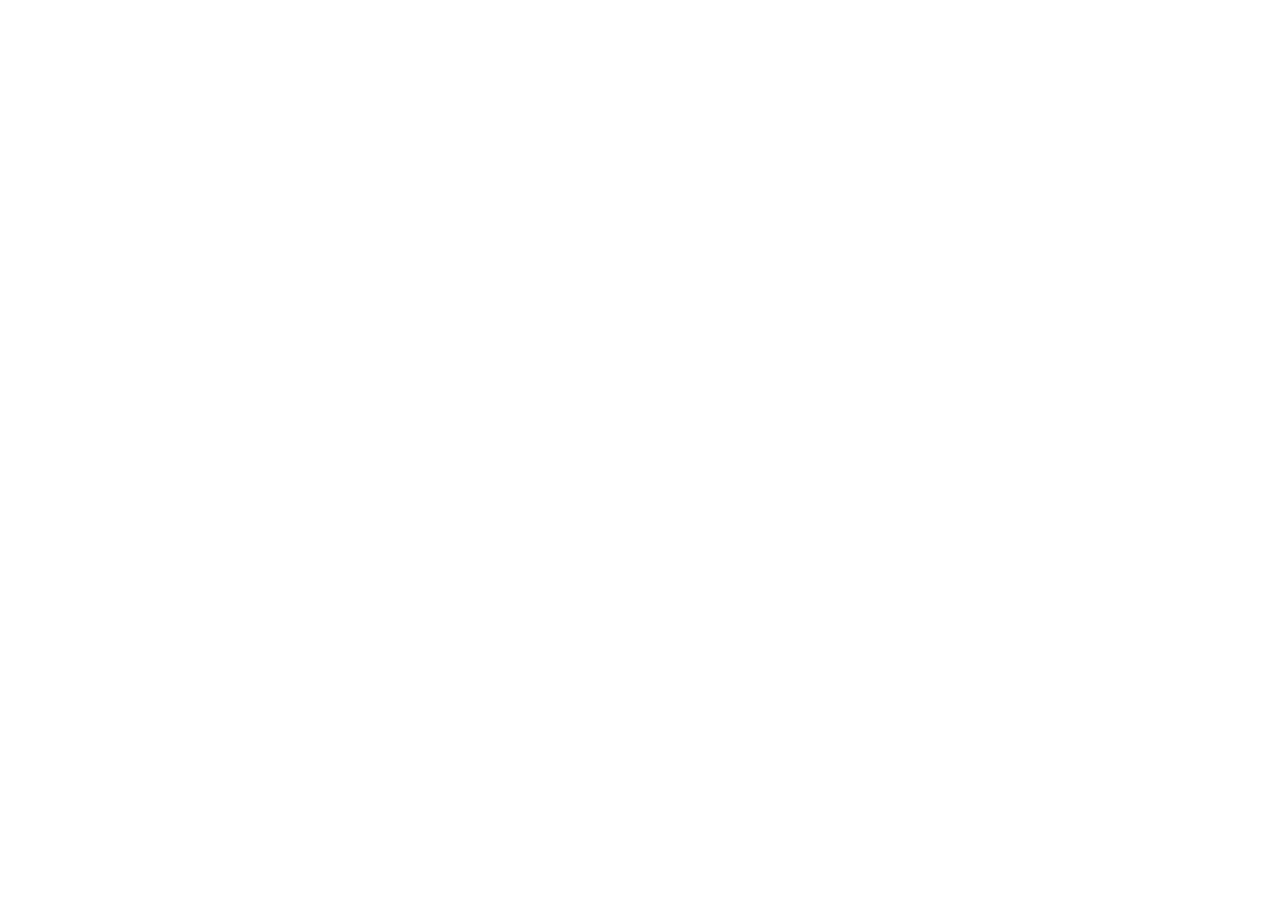
==== commit c2520e08: "Changes made by Iliyan Hristov (iliqn408@abv.bg)." ====
--- a/NearestPetrolStations/index.html
+++ b/NearestPetrolStations/index.html
@@ -9,144 +9,45 @@
         <script src="cordova.js"></script>
         <script src="kendo/js/jquery.min.js"></script>
         <script src="kendo/js/kendo.mobile.min.js"></script>
-        <script src="https://maps.googleapis.com/maps/api/js?v=3.exp&sensor=true"></script>
+        <script src="https://maps.googleapis.com/maps/api/js?v=3.exp&sensor=true&libraries=places"></script>
 
-        <script src="scripts/login.js"></script>
-        <script src="scripts/location.js"></script>
-        <script src="scripts/weather.js"></script>
+        <script src="scripts/app/location.js"></script>
+        <script src="scripts/app/search-places.js"></script>
         <script src="scripts/app.js"></script>
 
     </head>
     <body>
         <!--Home-->
-        <div id="tabstrip-home" 
-             data-role="view"  
-             data-title="Home">
+        <div id="home"
+             style="background:green"
+             data-role="view" 
+             data-layout="main-layout"
+             data-title="Place Finder">
 
-            <div class="view-content">
-                <h1>Welcome!</h1>
-                <a id="skin-change" data-role="button" data-click="app.changeSkin">Flat</a>
-                <p>
-                    Icenium&trade; enables you to build cross-platform device applications regardless of your
-                    development platform by combining the convenience of a local development toolset with the
-                    power and flexibility of the cloud.
-                </p>
+            <div data-role="content" style="background: #4682B4" >
                 <div class="img"></div>
+            </div>
+            <div id="main-title">
+                <h3>
+                    Find nearest places around you.
+                </h3>
             </div>
         </div>
 
-        <!--Login-->
-        <div id="tabstrip-login" 
-             data-role="view"  
-             data-title="Login" 
-             data-model="app.loginService.viewModel">
-
-            <div class="view-content">
-                <div class="logo"></div>
-                <h3 data-bind="invisible: isLoggedIn">Enter your credentials:</h3>
-                <h1 class="welcome" data-bind="visible: isLoggedIn">
-                    Welcome, <span data-bind="text: username"></span>!
-                </h1>
-
-                <ul data-role="listview" data-style="inset" data-bind="invisible: isLoggedIn">
-                    <li>
-                        <label>
-                            Username
-                            <input type="text" data-bind="value: username"/>
-                        </label>
-                    </li>
-                    <li>
-                        <label>
-                            Password
-                            <input type="password" data-bind="value: password" />
-                        </label>
-                    </li>
-                </ul>
-
-                <div class="buttonArea">
-                    <a id="login" data-role="button" data-bind="click: onLogin, invisible: isLoggedIn" class="login-button">Login</a>
-                    <a id="logout" data-role="button" data-bind="click: onLogout, visible: isLoggedIn" class="login-button">Logout</a>
-                </div>
-            </div>
-
-        </div>
-
-        <!--Location-->
-        <div id="tabstrip-location" 
-             data-role="view"  
-             data-title="Location" 
-             data-init="app.locationService.initLocation" 
-             data-show="app.locationService.show" 
-             data-hide="app.locationService.hide" 
-             data-model="app.locationService.viewModel" 
-             data-stretch="true">
-
-            <div id="map-search-wrap">
-                <button id="map-navigate-home" data-bind="click: onNavigateHome"></button>
-                <form onsubmit="return false;">
-                    <input id="map-address" type="search" data-bind="value: address" placeholder="Address"/>
-                    <input id="map-search" type="submit" value="" data-bind="click: onSearchAddress" />
-                </form>
-            </div>
-            <div id="map-canvas"></div>
-
-        </div>
-
-        <!--Weather-->
-        <div id="tabstrip-weather" 
-             data-role="view"  
-             data-title="Weather" 
-             data-model="app.weatherService.viewModel">
-
-            <div class="weather">
-                <h1>20-Day Forecast</h1>
-
-                <div class="separator">
-                    <div class="dark"></div>
-                    <div class="light"></div>
-                </div>
-
-                <ul class="forecast-list" 
-                    data-role="listview" 
-                    data-bind="source: weatherDataSource" 
-                    data-template="weather-forecast-template">
-                </ul>
-            </div>
-        </div>
-
-        <!--Weather forecast template-->
-        <script type="text/x-kendo-tmpl" id="weather-forecast-template">
-            <div>
-                <div class="position-left">
-                    <span class="weather-info date">${day}</span>
-                </div>
-                <div class="position-right">
-                    <span class="weather-info temperature high">${highTemperature}<sup>&deg;</sup></span>
-                    <span class="weather-info temperature low">${lowTemperature}<sup>&deg;</sup></span>
-                </div>
-                <div class="position-center">
-                    <span class="weather-icon ${image}"></span>
-                </div>
-            </div>
-        </script>
-
         <!--Layout-->
-        <div data-role="layout" data-id="tabstrip-layout" >
-
+        <div data-role="layout" data-id="main-layout" >
             <!--Header-->
             <div data-role="header">
                 <div data-role="navbar">
                     <span data-role="view-title"></span>
                 </div>
             </div>
-
             <!--Footer-->
             <div data-role="footer">
                 <div data-role="tabstrip">
-                    <a href="#tabstrip-home" data-icon="home">Home</a>
-                    <a href="#tabstrip-login" data-icon="contacts">Login</a>
-                    <a href="#tabstrip-location" data-icon="search">Location</a>
-                    <a href="#tabstrip-weather" data-icon="globe">Weather</a>
+                    <a href="#home" data-icon="home">Home</a>
+                    <a href="views/location-view.html" data-icon="info">My Location</a>
+                    <a href="views/searchPlaces-view.html" data-icon="search">Search Places</a>
                 </div>
             </div>
         </div>
--- a/NearestPetrolStations/styles/main.css
+++ b/NearestPetrolStations/styles/main.css
@@ -1,76 +1,97 @@
-body, html {
-    margin:0;   
-    height:100%;
-    width:100%;
+body, html
+{
+    margin: 0; 
+    height: 100%;
+    width: 100%;
 }
 
 /* COMMON STYLES*/
-.view-content h1{
-    color:#42454a;
-    font-size:1.8em;
-}
-.view-content h1.welcome{
+#main-title{
+    background-color:#4682B4;
     text-align:center;
 }
-.view-content h3{
-    color:#42454a;
-    font-size:1.1em;
-}
-.view-content p{
-    color:#4a4e54;
-    font-size:1em;
+
+#main-title h3{
+    color:white;
+}
+.view-content h1
+{
+    color: #42454a;
+    font-size: 1.8em;
+}
+.view-content
+{
+    text-align: center;
+}
+.view-content h3
+{
+    color: #42454a;
+    font-size: 1.1em;
+}
+.view-content p
+{
+    color: #4a4e54;
+    font-size: 1em;
 }
 
 /* IMAGE STYLES*/
-.img {
-    background-image:url(../styles/images/icenium.png);
-    background-repeat:no-repeat;
-    text-align:center;
-    width:320px;
-    height:193px;
-    margin:0px auto;
-}
-.logo {
-    background-image:url(../styles/images/logo.png);
-    background-repeat:no-repeat;
-    width:85px;
-    height:60px;
-    margin:40px auto;
+.img
+{
+    background-image: url(../styles/images/search-logo.png);
+    background-repeat: no-repeat;
+    text-align: center;
+    width: 256px;
+    height: 256px;
+    margin: 20px auto;
+}
+
+.logo
+{
+    background-image: url(../styles/images/logo.png);
+    background-repeat: no-repeat;
+    width: 85px;
+    height: 60px;
+    margin: 40px auto;
 }
 
 /* BUTTON STYLES*/
-.buttonArea {
+.buttonArea
+{
     text-align: center;
 }
-.login-button {
-    width:85%;
-    max-width:300px;
-    line-height:1.6em;
+.login-button
+{
+    width: 85%;
+    max-width: 300px;
+    line-height: 1.6em;
 }
 
 /* MAP STYLES*/
-#map-canvas {
+#map-canvas
+{
     position: absolute;
     top: 0;
     bottom: 0;
     left: 0;
-    right:0;
-}
-
-#map-search-wrap {
+    right: 0;
+}
+
+#map-search-wrap
+{
     position: absolute;
     z-index: 10;
     background-color: rgba(0, 0, 0, 0.5);
-    padding:3px;
-    box-sizing:border-box;
-    -webkit-box-sizing:border-box;
-}
-
-#map-address {
-    position:absolute;
-    left:0;
-    right:0;
-    margin:3px 50px 0px 50px;
+    padding: 3px;
+    box-sizing: border-box;
+    -webkit-box-sizing: border-box;
+}
+
+#map-place
+{
+    position: absolute;
+    left: 0;
+    right: 0;
+    margin: 3px 50px 0px 50px;
     background-color: #fff;
     font-style: italic;
     color: #000;
@@ -83,209 +104,243 @@
     box-shadow: 0 -1px 0 #3C3C3C;
 }
 
-#map-search {
+#map-search
+{
     float: right;
     width: 40px;
     height: 40px;
-    color:#fff;
-    border:none;
-    background:none;
-    background-image:url(../styles/images/search.png);
-    background-repeat:no-repeat;
+    color: #fff;
+    border: none;
+    background: none;
+    background-image: url(../styles/images/search.png);
+    background-repeat: no-repeat;
     background-position: center center;
 }
-#map-search:active {
-    background-image:url(../styles/images/search_active.png);
-    background-repeat:no-repeat;
-}
-
-#map-navigate-home {
+#map-search:active
+{
+    background-image: url(../styles/images/search_active.png);
+    background-repeat: no-repeat;
+}
+
+#map-navigate-home
+{
     float: left;
     width: 40px;
     height: 40px;
-    color:#fff;
-    border:none;
-    background:none;
-    background-image:url(../styles/images/location.png);
-    background-repeat:no-repeat;
+    color: #fff;
+    border: none;
+    background: none;
+    background-image: url(../styles/images/location.png);
+    background-repeat: no-repeat;
     background-position: center center;
 }
-#map-navigate-home:active{
-    background-image:url(../styles/images/location_active.png);
-    background-repeat:no-repeat;
+#map-navigate-home:active
+{
+    background-image: url(../styles/images/location_active.png);
+    background-repeat: no-repeat;
 }
 
 /* WEATHER STYLES*/
-.weather h1 {
-    color:#fff;
+.weather h1
+{
+    color: #fff;
     font-size: 1.5em;
-    line-height:1.2em;
+    line-height: 1.2em;
     text-shadow: none;
-    padding:0.6em 1em;
+    padding: 0.6em 1em;
     margin: 0;
-    text-align:center;
-}
-.weather-info {
-    color:#fff;
+    text-align: center;
+}
+.weather-info
+{
+    color: #fff;
     font-size: 1.2em;
     text-shadow: none;
-    line-height:1.8em;
-    display:inline-block;
-}
-.weather-info.date {
+    line-height: 1.8em;
+    display: inline-block;
+}
+.weather-info.date
+{
     margin-top: 7px;
 }
-.weather-info.temperature {
-    margin-left:5px;
-}
-
-.weather-info.temperature.low{
-    color:rgba(0,0,0,0.5);
+.weather-info.temperature
+{
+    margin-left: 5px;
+}
+
+.weather-info.temperature.low
+{
+    color: rgba(0, 0, 0, 0.5);
 }
 
 /* Weather Icons*/
-.weather-icon {
-    width:64px;
-    height:64px;
-    background-image:url(../styles/images/sprite-weather.png);
-    background-repeat:no-repeat;
+.weather-icon
+{
+    width: 64px;
+    height: 64px;
+    background-image: url(../styles/images/sprite-weather.png);
+    background-repeat: no-repeat;
     float: right;
     position: relative;
     top: -6px;
     left: -10px;
 }
-.weather-icon.sunny { background-position:0px 0px;}
-.weather-icon.cloudy { background-position:0px -64px;}
-.weather-icon.partly-cloudy { background-position:0px -128px;}
-.weather-icon.partly-sunny { background-position:0px -192px;}
-.weather-icon.shower { background-position:0px -256px;}
-.weather-icon.foggy { background-position:0px -320px;}
-.weather-icon.storm { background-position:0px -384px;}
-
-.position-left{
-    float:left;
-}
-.position-right {
-    float:right;
-}
-.position.center {
-    position:absolute;
-    margin:0 auto;
-    width:100%;
+.weather-icon.sunny { background-position: 0px 0px; }
+.weather-icon.cloudy { background-position: 0px -64px; }
+.weather-icon.partly-cloudy { background-position: 0px -128px; }
+.weather-icon.partly-sunny { background-position: 0px -192px; }
+.weather-icon.shower { background-position: 0px -256px; }
+.weather-icon.foggy { background-position: 0px -320px; }
+.weather-icon.storm { background-position: 0px -384px; }
+
+.position-left
+{
+    float: left;
+}
+.position-right
+{
+    float: right;
+}
+.position.center
+{
+    position: absolute;
+    margin: 0 auto;
+    width: 100%;
 }
 
 /* DEVICE SPECIFIC STYLES*/
-#skin-change{
+#skin-change
+{
     position: absolute;
     right: 10px;
     top: 10px;
 }
-.km-ios .km-listview-wrapper .km-listinset li{
-    background-color:#fff;   
-    border-color:#ababab;
-}
-.km-ios .km-view .km-content{
+.km-ios .km-listview-wrapper .km-listinset li
+{
+    background-color: #fff; 
+    border-color: #ababab;
+}
+.km-ios .km-view .km-content
+{
     background-image: none;
     background: #f0f0f0;
 }
-.km-tablet .km-ios .km-navbar .km-view-title{
-    color:#000;
-    text-shadow: 0 -1px rgba(255,255,255,0.3);
-}
-.km-android .view-content h1 {
-    color:#8a8b8f;
+.km-tablet .km-ios .km-navbar .km-view-title
+{
+    color: #000;
+    text-shadow: 0 -1px rgba(255, 255, 255, 0.3);
+}
+.km-android .view-content h1
+{
+    color: #8a8b8f;
 }
 .km-android .view-content p,
-.km-android .view-content h3{
-    color:#2e5968;
-}
-.km-android .weather-info.temperature.low{
-    color:#2e5968;
-}
-
-.km-ios .km-view .weather {
+.km-android .view-content h3
+{
+    color: #2e5968;
+}
+.km-android .weather-info.temperature.low
+{
+    color: #2e5968;
+}
+
+.km-ios .km-view .weather
+{
     background: #5fb4ed; /* Old browsers */
     background: -moz-linear-gradient(top, #5fb4ed 0%, #0076c5 74%); /* FF3.6+ */
-    background: -webkit-gradient(linear, left top, left bottom, color-stop(0%,#5fb4ed), color-stop(74%,#0076c5)); /* Chrome,Safari4+ */
-    background: -webkit-linear-gradient(top, #5fb4ed 0%,#0076c5 74%); /* Chrome10+,Safari5.1+ */
-    background: -o-linear-gradient(top, #5fb4ed 0%,#0076c5 74%); /* Opera 11.10+ */
-    background: -ms-linear-gradient(top, #5fb4ed 0%,#0076c5 74%); /* IE10+ */
-    background: linear-gradient(to bottom, #5fb4ed 0%,#0076c5 74%); /* W3C */
-}
-.km-flat .km-view .weather{
-    background:#b0b0b0;
-}
-.km-flat .km-list>li{
-    box-shadow:none;
+    background: -webkit-gradient(linear, left top, left bottom, color-stop(0%, #5fb4ed), color-stop(74%, #0076c5)); /* Chrome,Safari4+ */
+    background: -webkit-linear-gradient(top, #5fb4ed 0%, #0076c5 74%); /* Chrome10+,Safari5.1+ */
+    background: -o-linear-gradient(top, #5fb4ed 0%, #0076c5 74%); /* Opera 11.10+ */
+    background: -ms-linear-gradient(top, #5fb4ed 0%, #0076c5 74%); /* IE10+ */
+    background: linear-gradient(to bottom, #5fb4ed 0%, #0076c5 74%); /* W3C */
+}
+.km-flat .km-view .weather
+{
+    background: #b0b0b0;
+}
+.km-flat .km-list>li
+{
+    box-shadow: none;
 }
 
 .km-ios .km-list > li,
-.km-flat .km-list>li {
-    background:none;
-    border:none;
+.km-flat .km-list>li
+{
+    background: none;
+    border: none;
 }
 
 /* Separator Style*/
-.separator > .dark {
-    background: -moz-linear-gradient(left, rgba(0,0,0,0) 0%, rgba(0,0,0,0.2) 30%, rgba(0,0,0,0.2) 50%, rgba(0,0,0,0.2) 70%, rgba(0,0,0,0) 100%);
-    background: -webkit-gradient(linear, left top, right top, color-stop(0%,rgba(0,0,0,0)), color-stop(30%,rgba(0,0,0,0.2)), color-stop(50%,rgba(0,0,0,0.2)), color-stop(70%,rgba(0,0,0,0.2)), color-stop(100%,rgba(0,0,0,0)));
-    background: -webkit-linear-gradient(left, rgba(0,0,0,0) 0%,rgba(0,0,0,0.2) 30%,rgba(0,0,0,0.2) 50%,rgba(0,0,0,0.2) 70%,rgba(0,0,0,0) 100%);
-    background: -o-linear-gradient(left, rgba(0,0,0,0) 0%,rgba(0,0,0,0.2) 30%,rgba(0,0,0,0.2) 50%,rgba(0,0,0,0.2) 70%,rgba(0,0,0,0) 100%);
-    background: -ms-linear-gradient(left, rgba(0,0,0,0) 0%,rgba(0,0,0,0.2) 30%,rgba(0,0,0,0.2) 50%,rgba(0,0,0,0.2) 70%,rgba(0,0,0,0) 100%);
-    background: linear-gradient(to right, rgba(0,0,0,0) 0%,rgba(0,0,0,0.2) 30%,rgba(0,0,0,0.2) 50%,rgba(0,0,0,0.2) 70%,rgba(0,0,0,0) 100%);
+.separator > .dark
+{
+    background: -moz-linear-gradient(left, rgba(0, 0, 0, 0) 0%, rgba(0, 0, 0, 0.2) 30%, rgba(0, 0, 0, 0.2) 50%, rgba(0, 0, 0, 0.2) 70%, rgba(0, 0, 0, 0) 100%);
+    background: -webkit-gradient(linear, left top, right top, color-stop(0%, rgba(0, 0, 0, 0)), color-stop(30%, rgba(0, 0, 0, 0.2)), color-stop(50%, rgba(0, 0, 0, 0.2)), color-stop(70%, rgba(0, 0, 0, 0.2)), color-stop(100%, rgba(0, 0, 0, 0)));
+    background: -webkit-linear-gradient(left, rgba(0, 0, 0, 0) 0%, rgba(0, 0, 0, 0.2) 30%, rgba(0, 0, 0, 0.2) 50%, rgba(0, 0, 0, 0.2) 70%, rgba(0, 0, 0, 0) 100%);
+    background: -o-linear-gradient(left, rgba(0, 0, 0, 0) 0%, rgba(0, 0, 0, 0.2) 30%, rgba(0, 0, 0, 0.2) 50%, rgba(0, 0, 0, 0.2) 70%, rgba(0, 0, 0, 0) 100%);
+    background: -ms-linear-gradient(left, rgba(0, 0, 0, 0) 0%, rgba(0, 0, 0, 0.2) 30%, rgba(0, 0, 0, 0.2) 50%, rgba(0, 0, 0, 0.2) 70%, rgba(0, 0, 0, 0) 100%);
+    background: linear-gradient(to right, rgba(0, 0, 0, 0) 0%, rgba(0, 0, 0, 0.2) 30%, rgba(0, 0, 0, 0.2) 50%, rgba(0, 0, 0, 0.2) 70%, rgba(0, 0, 0, 0) 100%);
     height: 1px;
     border: none;
     width: 100%;
-    opacity:0.3;
-}
-.separator > .light {
-    background: -moz-linear-gradient(left, rgba(255,255,255,0) 0%, rgba(255,255,255,1) 50%, rgba(255,255,255,0) 100%);
-    background: -webkit-gradient(linear, left top, right top, color-stop(0%,rgba(255,255,255,0)), color-stop(50%,rgba(255,255,255,1)), color-stop(100%,rgba(255,255,255,0)));
-    background: -webkit-linear-gradient(left, rgba(255,255,255,0) 0%,rgba(255,255,255,1) 50%,rgba(255,255,255,0) 100%);
-    background: -o-linear-gradient(left, rgba(255,255,255,0) 0%,rgba(255,255,255,1) 50%,rgba(255,255,255,0) 100%);
-    background: -ms-linear-gradient(left, rgba(255,255,255,0) 0%,rgba(255,255,255,1) 50%,rgba(255,255,255,0) 100%);
-    background: linear-gradient(to right, rgba(255,255,255,0) 0%,rgba(255,255,255,1) 50%,rgba(255,255,255,0) 100%);
+    opacity: 0.3;
+}
+.separator > .light
+{
+    background: -moz-linear-gradient(left, rgba(255, 255, 255, 0) 0%, rgba(255, 255, 255, 1) 50%, rgba(255, 255, 255, 0) 100%);
+    background: -webkit-gradient(linear, left top, right top, color-stop(0%, rgba(255, 255, 255, 0)), color-stop(50%, rgba(255, 255, 255, 1)), color-stop(100%, rgba(255, 255, 255, 0)));
+    background: -webkit-linear-gradient(left, rgba(255, 255, 255, 0) 0%, rgba(255, 255, 255, 1) 50%, rgba(255, 255, 255, 0) 100%);
+    background: -o-linear-gradient(left, rgba(255, 255, 255, 0) 0%, rgba(255, 255, 255, 1) 50%, rgba(255, 255, 255, 0) 100%);
+    background: -ms-linear-gradient(left, rgba(255, 255, 255, 0) 0%, rgba(255, 255, 255, 1) 50%, rgba(255, 255, 255, 0) 100%);
+    background: linear-gradient(to right, rgba(255, 255, 255, 0) 0%, rgba(255, 255, 255, 1) 50%, rgba(255, 255, 255, 0) 100%);
     height: 1px;
     border: none;
     width: 100%;
-    opacity:0.3;
+    opacity: 0.3;
 }
 
 /* RETINA DISPLAY STYLES*/
-@media only screen and (-webkit-min-device-pixel-ratio: 2),(min-resolution: 192dpi) {
-    .img {
-        background-image:url(../styles/images/icenium2x.png);
-        background-repeat:no-repeat;
-        background-size:100%;
-    }
-    .logo {
-        background-image:url(../styles/images/logo2x.png);
-        background-repeat:no-repeat;
-        background-size:100%;
-    }
-    #map-search {
-        background-image:url(../styles/images/search2x.png);
-        background-repeat:no-repeat;
-        background-size:100%;
-    }
-    #map-search:active {
-        background-image:url(../styles/images/search_active2x.png);
-        background-repeat:no-repeat;
-        background-size:100%;
-    }
-    #map-navigate-home {
-        background-image:url(../styles/images/location2x.png);
-        background-repeat:no-repeat;
-        background-size:100%;
-    }
-    #map-navigate-home:active {
-        background-image:url(../styles/images/location_active2x.png);
-        background-repeat:no-repeat;
-        background-size:100%;
-    }
-    .weather-icon {
-        background-image:url(../styles/images/sprite-weather2x.png);
-        background-repeat:no-repeat;
-        background-size:100%;
+@media only screen and (-webkit-min-device-pixel-ratio: 2) , (min-resolution: 192dpi)
+{
+    .img
+    {
+        background-image: url(../styles/images/icenium2x.png);
+        background-repeat: no-repeat;
+        background-size: 100%;
+    }
+    .logo
+    {
+        background-image: url(../styles/images/logo2x.png);
+        background-repeat: no-repeat;
+        background-size: 100%;
+    }
+    #map-search
+    {
+        background-image: url(../styles/images/search2x.png);
+        background-repeat: no-repeat;
+        background-size: 100%;
+    }
+    #map-search:active
+    {
+        background-image: url(../styles/images/search_active2x.png);
+        background-repeat: no-repeat;
+        background-size: 100%;
+    }
+    #map-navigate-home
+    {
+        background-image: url(../styles/images/location2x.png);
+        background-repeat: no-repeat;
+        background-size: 100%;
+    }
+    #map-navigate-home:active
+    {
+        background-image: url(../styles/images/location_active2x.png);
+        background-repeat: no-repeat;
+        background-size: 100%;
+    }
+    .weather-icon
+    {
+        background-image: url(../styles/images/sprite-weather2x.png);
+        background-repeat: no-repeat;
+        background-size: 100%;
     }
 }